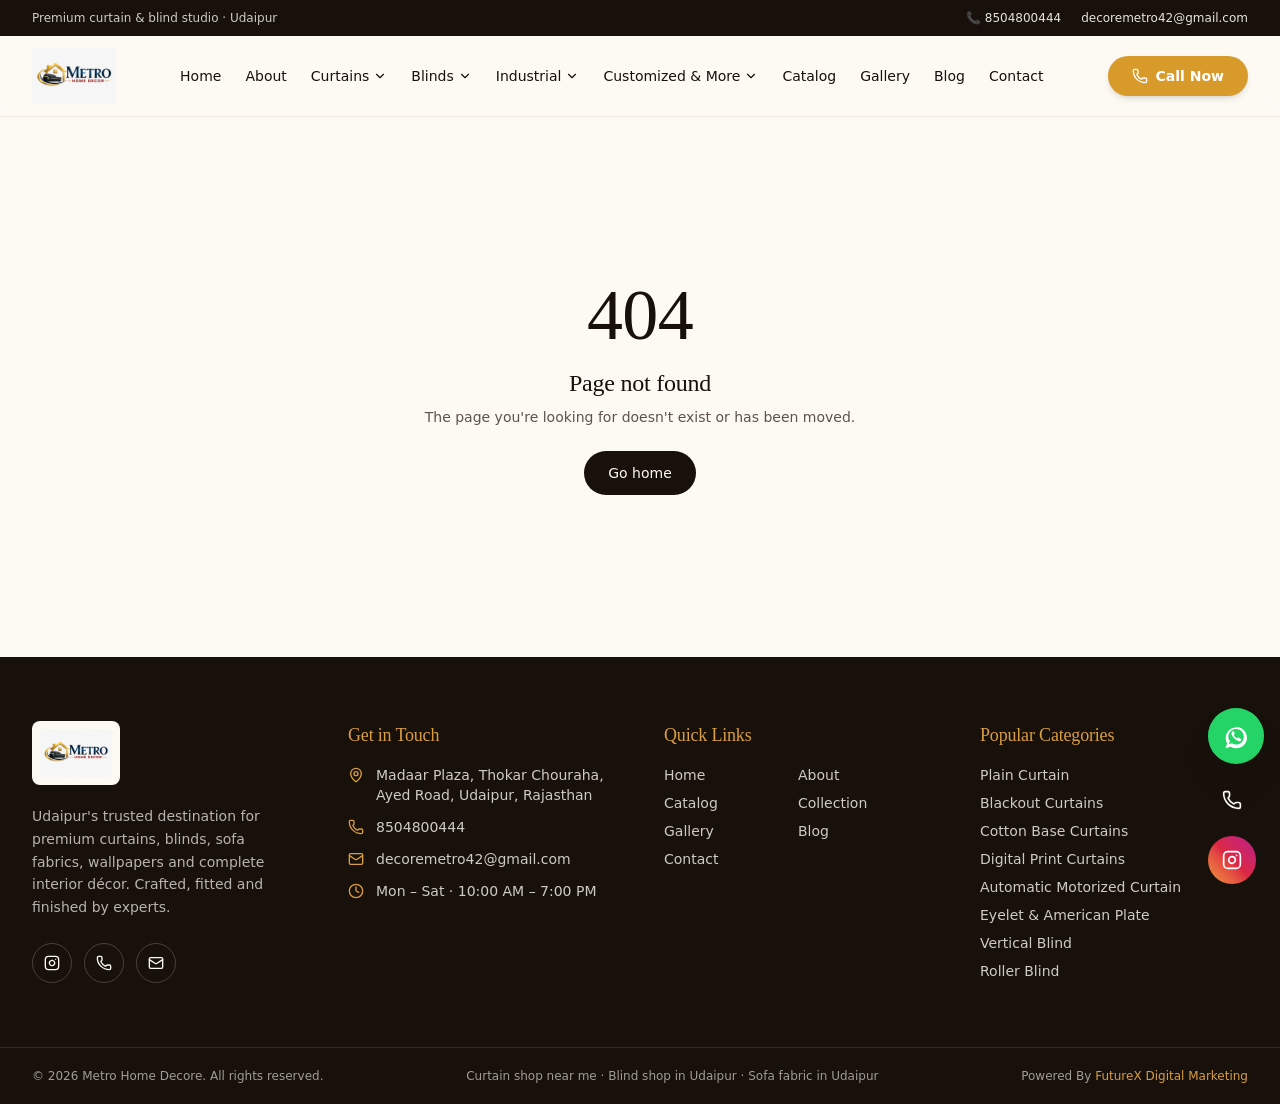
==== index.html @ fde3f5ba "Initial commit" ====
<!doctype html>
<html lang="en">
  <head>
    <meta charset="UTF-8" />
    <meta name="viewport" content="width=device-width, initial-scale=1.0" />
    <meta name="theme-color" content="#1a1207" />
    <link rel="icon" type="image/png" href="./favicon.png" />
    <link rel="apple-touch-icon" href="./favicon.png" />
    <title>Metro Home Decore — Luxury Curtains, Blinds & Sofa Fabric in Udaipur</title>
    <meta name="description" content="Premium curtains, motorized blinds, sofa fabric & wallpapers in Udaipur. Visit Metro Home Decore — Udaipur's trusted curtain shop." />
    <meta name="author" content="Metro Home Decore" />
    <meta name="keywords" content="curtain shop near me, blind shop in Udaipur, sofa fabric in Udaipur, motorized blinds in Udaipur, wallpapers Udaipur" />
    <meta property="og:title" content="Metro Home Decore — Luxury Curtains & Blinds, Udaipur" />
    <meta property="og:description" content="Curtains, blinds, sofa fabrics, wallpapers — beautifully measured, made and fitted in Udaipur." />
    <meta property="og:type" content="website" />
    <meta name="twitter:card" content="summary_large_image" />
    <script type="module" crossorigin src="./assets/index-CKpNXnXW.js"></script>
    <link rel="stylesheet" crossorigin href="./assets/index-y0c2XEGB.css">
  </head>
  <body>
    <div id="root"></div>
  </body>
</html>
---- assets/index-y0c2XEGB.css ----
@layer properties{@supports (((-webkit-hyphens:none)) and (not (margin-trim:inline))) or ((-moz-orient:inline) and (not (color:rgb(from red r g b)))){*,:before,:after,::backdrop{--tw-translate-x:0;--tw-translate-y:0;--tw-translate-z:0;--tw-rotate-x:initial;--tw-rotate-y:initial;--tw-rotate-z:initial;--tw-skew-x:initial;--tw-skew-y:initial;--tw-space-y-reverse:0;--tw-space-x-reverse:0;--tw-border-style:solid;--tw-gradient-position:initial;--tw-gradient-from:#0000;--tw-gradient-via:#0000;--tw-gradient-to:#0000;--tw-gradient-stops:initial;--tw-gradient-via-stops:initial;--tw-gradient-from-position:0%;--tw-gradient-via-position:50%;--tw-gradient-to-position:100%;--tw-leading:initial;--tw-font-weight:initial;--tw-tracking:initial;--tw-ordinal:initial;--tw-slashed-zero:initial;--tw-numeric-figure:initial;--tw-numeric-spacing:initial;--tw-numeric-fraction:initial;--tw-shadow:0 0 #0000;--tw-shadow-color:initial;--tw-shadow-alpha:100%;--tw-inset-shadow:0 0 #0000;--tw-inset-shadow-color:initial;--tw-inset-shadow-alpha:100%;--tw-ring-color:initial;--tw-ring-shadow:0 0 #0000;--tw-inset-ring-color:initial;--tw-inset-ring-shadow:0 0 #0000;--tw-ring-inset:initial;--tw-ring-offset-width:0px;--tw-ring-offset-color:#fff;--tw-ring-offset-shadow:0 0 #0000;--tw-outline-style:solid;--tw-blur:initial;--tw-brightness:initial;--tw-contrast:initial;--tw-grayscale:initial;--tw-hue-rotate:initial;--tw-invert:initial;--tw-opacity:initial;--tw-saturate:initial;--tw-sepia:initial;--tw-drop-shadow:initial;--tw-drop-shadow-color:initial;--tw-drop-shadow-alpha:100%;--tw-drop-shadow-size:initial;--tw-backdrop-blur:initial;--tw-backdrop-brightness:initial;--tw-backdrop-contrast:initial;--tw-backdrop-grayscale:initial;--tw-backdrop-hue-rotate:initial;--tw-backdrop-invert:initial;--tw-backdrop-opacity:initial;--tw-backdrop-saturate:initial;--tw-backdrop-sepia:initial;--tw-duration:initial;--tw-ease:initial;--tw-scale-x:1;--tw-scale-y:1;--tw-scale-z:1;--tw-content:"";--tw-animation-delay:0s;--tw-animation-direction:normal;--tw-animation-duration:initial;--tw-animation-fill-mode:none;--tw-animation-iteration-count:1;--tw-enter-blur:0;--tw-enter-opacity:1;--tw-enter-rotate:0;--tw-enter-scale:1;--tw-enter-translate-x:0;--tw-enter-translate-y:0;--tw-exit-blur:0;--tw-exit-opacity:1;--tw-exit-rotate:0;--tw-exit-scale:1;--tw-exit-translate-x:0;--tw-exit-translate-y:0}}}@layer theme{:root,:host{--font-sans:"Inter", ui-sans-serif, system-ui, sans-serif;--font-serif:"Playfair Display", ui-serif, Georgia, serif;--font-mono:ui-monospace, SFMono-Regular, Menlo, Monaco, Consolas, "Liberation Mono", "Courier New", monospace;--color-black:#000;--color-white:#fff;--spacing:.25rem;--container-sm:24rem;--container-md:28rem;--container-lg:32rem;--container-xl:36rem;--container-2xl:42rem;--container-3xl:48rem;--text-xs:.75rem;--text-xs--line-height:calc(1 / .75);--text-sm:.875rem;--text-sm--line-height:calc(1.25 / .875);--text-base:1rem;--text-base--line-height: 1.5 ;--text-lg:1.125rem;--text-lg--line-height:calc(1.75 / 1.125);--text-xl:1.25rem;--text-xl--line-height:calc(1.75 / 1.25);--text-2xl:1.5rem;--text-2xl--line-height:calc(2 / 1.5);--text-3xl:1.875rem;--text-3xl--line-height: 1.2 ;--text-4xl:2.25rem;--text-4xl--line-height:calc(2.5 / 2.25);--text-5xl:3rem;--text-5xl--line-height:1;--text-6xl:3.75rem;--text-6xl--line-height:1;--text-7xl:4.5rem;--text-7xl--line-height:1;--font-weight-normal:400;--font-weight-medium:500;--font-weight-semibold:600;--font-weight-bold:700;--tracking-tight:-.025em;--tracking-wide:.025em;--tracking-widest:.1em;--leading-relaxed:1.625;--ease-in-out:cubic-bezier(.4, 0, .2, 1);--animate-spin:spin 1s linear infinite;--animate-ping:ping 1s cubic-bezier(0, 0, .2, 1) infinite;--animate-pulse:pulse 2s cubic-bezier(.4, 0, .6, 1) infinite;--blur-md:12px;--aspect-video:16 / 9;--default-transition-duration:.15s;--default-transition-timing-function:cubic-bezier(.4, 0, .2, 1);--default-font-family:"Inter", ui-sans-serif, system-ui, sans-serif;--default-mono-font-family:var(--font-mono);--color-background:var(--background);--color-foreground:var(--foreground);--color-border:var(--border)}}@layer base{*,:after,:before,::backdrop{box-sizing:border-box;border:0 solid;margin:0;padding:0}::file-selector-button{box-sizing:border-box;border:0 solid;margin:0;padding:0}html,:host{-webkit-text-size-adjust:100%;tab-size:4;line-height:1.5;font-family:var(--default-font-family,ui-sans-serif, system-ui, sans-serif, "Apple Color Emoji", "Segoe UI Emoji", "Segoe UI Symbol", "Noto Color Emoji");font-feature-settings:var(--default-font-feature-settings,normal);font-variation-settings:var(--default-font-variation-settings,normal);-webkit-tap-highlight-color:transparent}hr{height:0;color:inherit;border-top-width:1px}abbr:where([title]){-webkit-text-decoration:underline dotted;text-decoration:underline dotted}h1,h2,h3,h4,h5,h6{font-size:inherit;font-weight:inherit}a{color:inherit;-webkit-text-decoration:inherit;text-decoration:inherit}b,strong{font-weight:bolder}code,kbd,samp,pre{font-family:var(--default-mono-font-family,ui-monospace, SFMono-Regular, Menlo, Monaco, Consolas, "Liberation Mono", "Courier New", monospace);font-feature-settings:var(--default-mono-font-feature-settings,normal);font-variation-settings:var(--default-mono-font-variation-settings,normal);font-size:1em}small{font-size:80%}sub,sup{vertical-align:baseline;font-size:75%;line-height:0;position:relative}sub{bottom:-.25em}sup{top:-.5em}table{text-indent:0;border-color:inherit;border-collapse:collapse}:-moz-focusring{outline:auto}progress{vertical-align:baseline}summary{display:list-item}ol,ul,menu{list-style:none}img,svg,video,canvas,audio,iframe,embed,object{vertical-align:middle;display:block}img,video{max-width:100%;height:auto}button,input,select,optgroup,textarea{font:inherit;font-feature-settings:inherit;font-variation-settings:inherit;letter-spacing:inherit;color:inherit;opacity:1;background-color:#0000;border-radius:0}::file-selector-button{font:inherit;font-feature-settings:inherit;font-variation-settings:inherit;letter-spacing:inherit;color:inherit;opacity:1;background-color:#0000;border-radius:0}:where(select:is([multiple],[size])) optgroup{font-weight:bolder}:where(select:is([multiple],[size])) optgroup option{padding-inline-start:20px}::file-selector-button{margin-inline-end:4px}::placeholder{opacity:1}@supports (not ((-webkit-appearance:-apple-pay-button))) or (contain-intrinsic-size:1px){::placeholder{color:currentColor}@supports (color:color-mix(in lab,red,red)){::placeholder{color:color-mix(in oklab,currentcolor 50%,transparent)}}}textarea{resize:vertical}::-webkit-search-decoration{-webkit-appearance:none}::-webkit-date-and-time-value{min-height:1lh;text-align:inherit}::-webkit-datetime-edit{display:inline-flex}::-webkit-datetime-edit-fields-wrapper{padding:0}::-webkit-datetime-edit{padding-block:0}::-webkit-datetime-edit-year-field{padding-block:0}::-webkit-datetime-edit-month-field{padding-block:0}::-webkit-datetime-edit-day-field{padding-block:0}::-webkit-datetime-edit-hour-field{padding-block:0}::-webkit-datetime-edit-minute-field{padding-block:0}::-webkit-datetime-edit-second-field{padding-block:0}::-webkit-datetime-edit-millisecond-field{padding-block:0}::-webkit-datetime-edit-meridiem-field{padding-block:0}::-webkit-calendar-picker-indicator{line-height:1}:-moz-ui-invalid{box-shadow:none}button,input:where([type=button],[type=reset],[type=submit]){appearance:button}::file-selector-button{appearance:button}::-webkit-inner-spin-button{height:auto}::-webkit-outer-spin-button{height:auto}[hidden]:where(:not([hidden=until-found])){display:none!important}*{border-color:var(--color-border)}html{scroll-behavior:smooth}body{background-color:var(--color-background);color:var(--color-foreground);font-family:var(--font-sans);-webkit-font-smoothing:antialiased}h1,h2,h3,h4,h5{font-family:var(--font-serif);letter-spacing:-.01em}}@layer components;@layer utilities{.pointer-events-none{pointer-events:none}.invisible{visibility:hidden}.visible{visibility:visible}.sr-only{clip-path:inset(50%);white-space:nowrap;border-width:0;width:1px;height:1px;margin:-1px;padding:0;position:absolute;overflow:hidden}.absolute{position:absolute}.fixed{position:fixed}.relative{position:relative}.sticky{position:sticky}.inset-0{inset:calc(var(--spacing) * 0)}.inset-x-0{inset-inline:calc(var(--spacing) * 0)}.inset-y-0{inset-block:calc(var(--spacing) * 0)}.start{inset-inline-start:var(--spacing)}.end{inset-inline-end:var(--spacing)}.-top-12{top:calc(var(--spacing) * -12)}.top-0{top:calc(var(--spacing) * 0)}.top-1\.5{top:calc(var(--spacing) * 1.5)}.top-1\/2{top:50%}.top-3\.5{top:calc(var(--spacing) * 3.5)}.top-4{top:calc(var(--spacing) * 4)}.top-\[1px\]{top:1px}.top-\[50\%\]{top:50%}.top-\[60\%\]{top:60%}.top-full{top:100%}.-right-12{right:calc(var(--spacing) * -12)}.right-0{right:calc(var(--spacing) * 0)}.right-1{right:calc(var(--spacing) * 1)}.right-2{right:calc(var(--spacing) * 2)}.right-3{right:calc(var(--spacing) * 3)}.right-4{right:calc(var(--spacing) * 4)}.-bottom-12{bottom:calc(var(--spacing) * -12)}.bottom-0{bottom:calc(var(--spacing) * 0)}.bottom-4{bottom:calc(var(--spacing) * 4)}.bottom-6{bottom:calc(var(--spacing) * 6)}.-left-12{left:calc(var(--spacing) * -12)}.left-0{left:calc(var(--spacing) * 0)}.left-1\/2{left:50%}.left-2{left:calc(var(--spacing) * 2)}.left-\[50\%\]{left:50%}.z-10{z-index:10}.z-20{z-index:20}.z-40{z-index:40}.z-50{z-index:50}.z-\[1\]{z-index:1}.-mx-1{margin-inline:calc(var(--spacing) * -1)}.mx-2{margin-inline:calc(var(--spacing) * 2)}.mx-3\.5{margin-inline:calc(var(--spacing) * 3.5)}.mx-auto{margin-inline:auto}.my-0\.5{margin-block:calc(var(--spacing) * .5)}.my-1{margin-block:calc(var(--spacing) * 1)}.-mt-4{margin-top:calc(var(--spacing) * -4)}.mt-0\.5{margin-top:calc(var(--spacing) * .5)}.mt-1{margin-top:calc(var(--spacing) * 1)}.mt-1\.5{margin-top:calc(var(--spacing) * 1.5)}.mt-2{margin-top:calc(var(--spacing) * 2)}.mt-3{margin-top:calc(var(--spacing) * 3)}.mt-4{margin-top:calc(var(--spacing) * 4)}.mt-5{margin-top:calc(var(--spacing) * 5)}.mt-6{margin-top:calc(var(--spacing) * 6)}.mt-8{margin-top:calc(var(--spacing) * 8)}.mt-10{margin-top:calc(var(--spacing) * 10)}.mt-14{margin-top:calc(var(--spacing) * 14)}.mt-24{margin-top:calc(var(--spacing) * 24)}.mt-auto{margin-top:auto}.-mr-2{margin-right:calc(var(--spacing) * -2)}.mr-2{margin-right:calc(var(--spacing) * 2)}.mb-1{margin-bottom:calc(var(--spacing) * 1)}.mb-2{margin-bottom:calc(var(--spacing) * 2)}.mb-3{margin-bottom:calc(var(--spacing) * 3)}.mb-4{margin-bottom:calc(var(--spacing) * 4)}.mb-5{margin-bottom:calc(var(--spacing) * 5)}.mb-6{margin-bottom:calc(var(--spacing) * 6)}.mb-8{margin-bottom:calc(var(--spacing) * 8)}.mb-10{margin-bottom:calc(var(--spacing) * 10)}.mb-12{margin-bottom:calc(var(--spacing) * 12)}.-ml-4{margin-left:calc(var(--spacing) * -4)}.ml-1{margin-left:calc(var(--spacing) * 1)}.ml-auto{margin-left:auto}.line-clamp-2{-webkit-line-clamp:2;-webkit-box-orient:vertical;display:-webkit-box;overflow:hidden}.block{display:block}.flex{display:flex}.grid{display:grid}.hidden{display:none}.inline-block{display:inline-block}.inline-flex{display:inline-flex}.table{display:table}.aspect-\[4\/3\]{aspect-ratio:4/3}.aspect-\[4\/5\]{aspect-ratio:4/5}.aspect-\[16\/10\]{aspect-ratio:16/10}.aspect-\[21\/9\]{aspect-ratio:21/9}.aspect-square{aspect-ratio:1}.aspect-video{aspect-ratio:var(--aspect-video)}.size-\(--cell-size\){width:var(--cell-size);height:var(--cell-size)}.size-4{width:calc(var(--spacing) * 4);height:calc(var(--spacing) * 4)}.h-\(--cell-size\){height:var(--cell-size)}.h-1\.5{height:calc(var(--spacing) * 1.5)}.h-2{height:calc(var(--spacing) * 2)}.h-2\.5{height:calc(var(--spacing) * 2.5)}.h-3{height:calc(var(--spacing) * 3)}.h-3\.5{height:calc(var(--spacing) * 3.5)}.h-4{height:calc(var(--spacing) * 4)}.h-5{height:calc(var(--spacing) * 5)}.h-6{height:calc(var(--spacing) * 6)}.h-7{height:calc(var(--spacing) * 7)}.h-8{height:calc(var(--spacing) * 8)}.h-9{height:calc(var(--spacing) * 9)}.h-10{height:calc(var(--spacing) * 10)}.h-12{height:calc(var(--spacing) * 12)}.h-14{height:calc(var(--spacing) * 14)}.h-16{height:calc(var(--spacing) * 16)}.h-20{height:calc(var(--spacing) * 20)}.h-24{height:calc(var(--spacing) * 24)}.h-\[1px\]{height:1px}.h-\[55vh\]{height:55vh}.h-\[88vh\]{height:88vh}.h-\[var\(--radix-navigation-menu-viewport-height\)\]{height:var(--radix-navigation-menu-viewport-height)}.h-\[var\(--radix-select-trigger-height\)\]{height:var(--radix-select-trigger-height)}.h-auto{height:auto}.h-full{height:100%}.h-px{height:1px}.h-svh{height:100svh}.max-h-\(--radix-context-menu-content-available-height\){max-height:var(--radix-context-menu-content-available-height)}.max-h-\(--radix-select-content-available-height\){max-height:var(--radix-select-content-available-height)}.max-h-40{max-height:calc(var(--spacing) * 40)}.max-h-\[80vh\]{max-height:80vh}.max-h-\[300px\]{max-height:300px}.max-h-\[var\(--radix-dropdown-menu-content-available-height\)\]{max-height:var(--radix-dropdown-menu-content-available-height)}.min-h-0{min-height:calc(var(--spacing) * 0)}.min-h-\[60px\]{min-height:60px}.min-h-\[60vh\]{min-height:60vh}.min-h-\[280px\]{min-height:280px}.min-h-\[380px\]{min-height:380px}.min-h-\[560px\]{min-height:560px}.min-h-screen{min-height:100vh}.min-h-svh{min-height:100svh}.w-\(--cell-size\){width:var(--cell-size)}.w-\(--sidebar-width\){width:var(--sidebar-width)}.w-0{width:calc(var(--spacing) * 0)}.w-1{width:calc(var(--spacing) * 1)}.w-2{width:calc(var(--spacing) * 2)}.w-2\.5{width:calc(var(--spacing) * 2.5)}.w-3{width:calc(var(--spacing) * 3)}.w-3\.5{width:calc(var(--spacing) * 3.5)}.w-3\/4{width:75%}.w-4{width:calc(var(--spacing) * 4)}.w-5{width:calc(var(--spacing) * 5)}.w-6{width:calc(var(--spacing) * 6)}.w-7{width:calc(var(--spacing) * 7)}.w-8{width:calc(var(--spacing) * 8)}.w-9{width:calc(var(--spacing) * 9)}.w-10{width:calc(var(--spacing) * 10)}.w-12{width:calc(var(--spacing) * 12)}.w-14{width:calc(var(--spacing) * 14)}.w-16{width:calc(var(--spacing) * 16)}.w-24{width:calc(var(--spacing) * 24)}.w-64{width:calc(var(--spacing) * 64)}.w-72{width:calc(var(--spacing) * 72)}.w-\[1px\]{width:1px}.w-\[100px\]{width:100px}.w-\[260px\]{width:260px}.w-auto{width:auto}.w-fit{width:fit-content}.w-full{width:100%}.w-max{width:max-content}.w-px{width:1px}.max-w-\(--skeleton-width\){max-width:var(--skeleton-width)}.max-w-2xl{max-width:var(--container-2xl)}.max-w-3xl{max-width:var(--container-3xl)}.max-w-lg{max-width:var(--container-lg)}.max-w-max{max-width:max-content}.max-w-md{max-width:var(--container-md)}.max-w-xl{max-width:var(--container-xl)}.min-w-\(--cell-size\){min-width:var(--cell-size)}.min-w-0{min-width:calc(var(--spacing) * 0)}.min-w-5{min-width:calc(var(--spacing) * 5)}.min-w-8{min-width:calc(var(--spacing) * 8)}.min-w-9{min-width:calc(var(--spacing) * 9)}.min-w-10{min-width:calc(var(--spacing) * 10)}.min-w-\[8rem\]{min-width:8rem}.min-w-\[12rem\]{min-width:12rem}.min-w-\[var\(--radix-select-trigger-width\)\]{min-width:var(--radix-select-trigger-width)}.flex-1{flex:1}.shrink{flex-shrink:1}.shrink-0{flex-shrink:0}.grow{flex-grow:1}.grow-0{flex-grow:0}.basis-full{flex-basis:100%}.caption-bottom{caption-side:bottom}.border-collapse{border-collapse:collapse}.origin-\(--radix-context-menu-content-transform-origin\){transform-origin:var(--radix-context-menu-content-transform-origin)}.origin-\(--radix-dropdown-menu-content-transform-origin\){transform-origin:var(--radix-dropdown-menu-content-transform-origin)}.origin-\(--radix-hover-card-content-transform-origin\){transform-origin:var(--radix-hover-card-content-transform-origin)}.origin-\(--radix-menubar-content-transform-origin\){transform-origin:var(--radix-menubar-content-transform-origin)}.origin-\(--radix-popover-content-transform-origin\){transform-origin:var(--radix-popover-content-transform-origin)}.origin-\(--radix-select-content-transform-origin\){transform-origin:var(--radix-select-content-transform-origin)}.origin-\(--radix-tooltip-content-transform-origin\){transform-origin:var(--radix-tooltip-content-transform-origin)}.-translate-x-1\/2{--tw-translate-x: -50% ;translate:var(--tw-translate-x) var(--tw-translate-y)}.-translate-x-px{--tw-translate-x:-1px;translate:var(--tw-translate-x) var(--tw-translate-y)}.translate-x-\[-50\%\]{--tw-translate-x:-50%;translate:var(--tw-translate-x) var(--tw-translate-y)}.translate-x-px{--tw-translate-x:1px;translate:var(--tw-translate-x) var(--tw-translate-y)}.-translate-y-1\/2{--tw-translate-y: -50% ;translate:var(--tw-translate-x) var(--tw-translate-y)}.translate-y-\[-50\%\]{--tw-translate-y:-50%;translate:var(--tw-translate-x) var(--tw-translate-y)}.rotate-45{rotate:45deg}.rotate-90{rotate:90deg}.rotate-180{rotate:180deg}.transform{transform:var(--tw-rotate-x,) var(--tw-rotate-y,) var(--tw-rotate-z,) var(--tw-skew-x,) var(--tw-skew-y,)}.animate-caret-blink{animation:1.25s ease-out infinite caret-blink}.animate-in{animation:enter var(--tw-animation-duration,var(--tw-duration,.15s))var(--tw-ease,ease)var(--tw-animation-delay,0s)var(--tw-animation-iteration-count,1)var(--tw-animation-direction,normal)var(--tw-animation-fill-mode,none)}.animate-ping{animation:var(--animate-ping)}.animate-pulse{animation:var(--animate-pulse)}.animate-spin{animation:var(--animate-spin)}.cursor-default{cursor:default}.cursor-pointer{cursor:pointer}.touch-none{touch-action:none}.resize-none{resize:none}.list-none{list-style-type:none}.columns-1{columns:1}.break-inside-avoid{break-inside:avoid}.grid-cols-2{grid-template-columns:repeat(2,minmax(0,1fr))}.grid-cols-3{grid-template-columns:repeat(3,minmax(0,1fr))}.flex-col{flex-direction:column}.flex-col-reverse{flex-direction:column-reverse}.flex-row{flex-direction:row}.flex-wrap{flex-wrap:wrap}.place-content-center{place-content:center}.place-items-center{place-items:center}.items-center{align-items:center}.items-end{align-items:flex-end}.items-start{align-items:flex-start}.items-stretch{align-items:stretch}.justify-between{justify-content:space-between}.justify-center{justify-content:center}.justify-end{justify-content:flex-end}.gap-1{gap:calc(var(--spacing) * 1)}.gap-1\.5{gap:calc(var(--spacing) * 1.5)}.gap-2{gap:calc(var(--spacing) * 2)}.gap-3{gap:calc(var(--spacing) * 3)}.gap-4{gap:calc(var(--spacing) * 4)}.gap-5{gap:calc(var(--spacing) * 5)}.gap-6{gap:calc(var(--spacing) * 6)}.gap-8{gap:calc(var(--spacing) * 8)}.gap-10{gap:calc(var(--spacing) * 10)}.gap-12{gap:calc(var(--spacing) * 12)}:where(.space-y-1\.5>:not(:last-child)){--tw-space-y-reverse:0;margin-block-start:calc(calc(var(--spacing) * 1.5) * var(--tw-space-y-reverse));margin-block-end:calc(calc(var(--spacing) * 1.5) * calc(1 - var(--tw-space-y-reverse)))}:where(.space-y-2>:not(:last-child)){--tw-space-y-reverse:0;margin-block-start:calc(calc(var(--spacing) * 2) * var(--tw-space-y-reverse));margin-block-end:calc(calc(var(--spacing) * 2) * calc(1 - var(--tw-space-y-reverse)))}:where(.space-y-3>:not(:last-child)){--tw-space-y-reverse:0;margin-block-start:calc(calc(var(--spacing) * 3) * var(--tw-space-y-reverse));margin-block-end:calc(calc(var(--spacing) * 3) * calc(1 - var(--tw-space-y-reverse)))}:where(.space-y-4>:not(:last-child)){--tw-space-y-reverse:0;margin-block-start:calc(calc(var(--spacing) * 4) * var(--tw-space-y-reverse));margin-block-end:calc(calc(var(--spacing) * 4) * calc(1 - var(--tw-space-y-reverse)))}:where(.space-y-5>:not(:last-child)){--tw-space-y-reverse:0;margin-block-start:calc(calc(var(--spacing) * 5) * var(--tw-space-y-reverse));margin-block-end:calc(calc(var(--spacing) * 5) * calc(1 - var(--tw-space-y-reverse)))}:where(.space-y-6>:not(:last-child)){--tw-space-y-reverse:0;margin-block-start:calc(calc(var(--spacing) * 6) * var(--tw-space-y-reverse));margin-block-end:calc(calc(var(--spacing) * 6) * calc(1 - var(--tw-space-y-reverse)))}:where(.space-y-8>:not(:last-child)){--tw-space-y-reverse:0;margin-block-start:calc(calc(var(--spacing) * 8) * var(--tw-space-y-reverse));margin-block-end:calc(calc(var(--spacing) * 8) * calc(1 - var(--tw-space-y-reverse)))}.gap-x-5{column-gap:calc(var(--spacing) * 5)}:where(.space-x-1>:not(:last-child)){--tw-space-x-reverse:0;margin-inline-start:calc(calc(var(--spacing) * 1) * var(--tw-space-x-reverse));margin-inline-end:calc(calc(var(--spacing) * 1) * calc(1 - var(--tw-space-x-reverse)))}.gap-y-2{row-gap:calc(var(--spacing) * 2)}.overflow-auto{overflow:auto}.overflow-hidden{overflow:hidden}.overflow-x-hidden{overflow-x:hidden}.overflow-y-auto{overflow-y:auto}.rounded-2xl{border-radius:calc(var(--radius) + 8px)}.rounded-\[2px\]{border-radius:2px}.rounded-\[inherit\]{border-radius:inherit}.rounded-full{border-radius:3.40282e38px}.rounded-lg{border-radius:var(--radius)}.rounded-md{border-radius:calc(var(--radius) - 2px)}.rounded-none{border-radius:0}.rounded-sm{border-radius:calc(var(--radius) - 4px)}.rounded-xl{border-radius:calc(var(--radius) + 4px)}.rounded-t-\[10px\]{border-top-left-radius:10px;border-top-right-radius:10px}.rounded-l-md{border-top-left-radius:calc(var(--radius) - 2px);border-bottom-left-radius:calc(var(--radius) - 2px)}.rounded-tl-sm{border-top-left-radius:calc(var(--radius) - 4px)}.rounded-r-md{border-top-right-radius:calc(var(--radius) - 2px);border-bottom-right-radius:calc(var(--radius) - 2px)}.border{border-style:var(--tw-border-style);border-width:1px}.border-0{border-style:var(--tw-border-style);border-width:0}.border-2{border-style:var(--tw-border-style);border-width:2px}.border-\[1\.5px\]{border-style:var(--tw-border-style);border-width:1.5px}.border-y{border-block-style:var(--tw-border-style);border-block-width:1px}.border-t{border-top-style:var(--tw-border-style);border-top-width:1px}.border-r{border-right-style:var(--tw-border-style);border-right-width:1px}.border-b{border-bottom-style:var(--tw-border-style);border-bottom-width:1px}.border-l{border-left-style:var(--tw-border-style);border-left-width:1px}.border-l-4{border-left-style:var(--tw-border-style);border-left-width:4px}.border-dashed{--tw-border-style:dashed;border-style:dashed}.border-\(--color-border\){border-color:var(--color-border)}.border-border,.border-border\/50{border-color:var(--border)}@supports (color:color-mix(in lab,red,red)){.border-border\/50{border-color:color-mix(in oklab,var(--border) 50%,transparent)}}.border-border\/60{border-color:var(--border)}@supports (color:color-mix(in lab,red,red)){.border-border\/60{border-color:color-mix(in oklab,var(--border) 60%,transparent)}}.border-destructive\/50{border-color:var(--destructive)}@supports (color:color-mix(in lab,red,red)){.border-destructive\/50{border-color:color-mix(in oklab,var(--destructive) 50%,transparent)}}.border-gold{border-color:var(--gold)}.border-ink\/20{border-color:var(--ink)}@supports (color:color-mix(in lab,red,red)){.border-ink\/20{border-color:color-mix(in oklab,var(--ink) 20%,transparent)}}.border-ink\/40{border-color:var(--ink)}@supports (color:color-mix(in lab,red,red)){.border-ink\/40{border-color:color-mix(in oklab,var(--ink) 40%,transparent)}}.border-input{border-color:var(--input)}.border-ivory\/10{border-color:var(--ivory)}@supports (color:color-mix(in lab,red,red)){.border-ivory\/10{border-color:color-mix(in oklab,var(--ivory) 10%,transparent)}}.border-ivory\/20{border-color:var(--ivory)}@supports (color:color-mix(in lab,red,red)){.border-ivory\/20{border-color:color-mix(in oklab,var(--ivory) 20%,transparent)}}.border-ivory\/40{border-color:var(--ivory)}@supports (color:color-mix(in lab,red,red)){.border-ivory\/40{border-color:color-mix(in oklab,var(--ivory) 40%,transparent)}}.border-primary,.border-primary\/50{border-color:var(--primary)}@supports (color:color-mix(in lab,red,red)){.border-primary\/50{border-color:color-mix(in oklab,var(--primary) 50%,transparent)}}.border-transparent{border-color:#0000}.border-t-transparent{border-top-color:#0000}.border-l-transparent{border-left-color:#0000}.bg-\(--color-bg\){background-color:var(--color-bg)}.bg-\[\#25D366\]{background-color:#25d366}.bg-accent{background-color:var(--accent)}.bg-background,.bg-background\/85{background-color:var(--background)}@supports (color:color-mix(in lab,red,red)){.bg-background\/85{background-color:color-mix(in oklab,var(--background) 85%,transparent)}}.bg-black\/80{background-color:#000c}@supports (color:color-mix(in lab,red,red)){.bg-black\/80{background-color:color-mix(in oklab,var(--color-black) 80%,transparent)}}.bg-border{background-color:var(--border)}.bg-card{background-color:var(--card)}.bg-destructive,.bg-destructive\/10{background-color:var(--destructive)}@supports (color:color-mix(in lab,red,red)){.bg-destructive\/10{background-color:color-mix(in oklab,var(--destructive) 10%,transparent)}}.bg-foreground{background-color:var(--foreground)}.bg-ivory\/5{background-color:var(--ivory)}@supports (color:color-mix(in lab,red,red)){.bg-ivory\/5{background-color:color-mix(in oklab,var(--ivory) 5%,transparent)}}.bg-ivory\/40{background-color:var(--ivory)}@supports (color:color-mix(in lab,red,red)){.bg-ivory\/40{background-color:color-mix(in oklab,var(--ivory) 40%,transparent)}}.bg-muted,.bg-muted\/50{background-color:var(--muted)}@supports (color:color-mix(in lab,red,red)){.bg-muted\/50{background-color:color-mix(in oklab,var(--muted) 50%,transparent)}}.bg-popover{background-color:var(--popover)}.bg-primary,.bg-primary\/10{background-color:var(--primary)}@supports (color:color-mix(in lab,red,red)){.bg-primary\/10{background-color:color-mix(in oklab,var(--primary) 10%,transparent)}}.bg-primary\/20{background-color:var(--primary)}@supports (color:color-mix(in lab,red,red)){.bg-primary\/20{background-color:color-mix(in oklab,var(--primary) 20%,transparent)}}.bg-secondary,.bg-secondary\/40{background-color:var(--secondary)}@supports (color:color-mix(in lab,red,red)){.bg-secondary\/40{background-color:color-mix(in oklab,var(--secondary) 40%,transparent)}}.bg-transparent{background-color:#0000}.bg-gradient-to-b{--tw-gradient-position:to bottom in oklab;background-image:linear-gradient(var(--tw-gradient-stops))}.bg-gradient-to-t{--tw-gradient-position:to top in oklab;background-image:linear-gradient(var(--tw-gradient-stops))}.bg-gradient-to-tr{--tw-gradient-position:to top right in oklab;background-image:linear-gradient(var(--tw-gradient-stops))}.from-\[\#f09433\]{--tw-gradient-from:#f09433;--tw-gradient-stops:var(--tw-gradient-via-stops,var(--tw-gradient-position), var(--tw-gradient-from) var(--tw-gradient-from-position), var(--tw-gradient-to) var(--tw-gradient-to-position))}.from-ink\/40{--tw-gradient-from:var(--ink)}@supports (color:color-mix(in lab,red,red)){.from-ink\/40{--tw-gradient-from:color-mix(in oklab, var(--ink) 40%, transparent)}}.from-ink\/40{--tw-gradient-stops:var(--tw-gradient-via-stops,var(--tw-gradient-position), var(--tw-gradient-from) var(--tw-gradient-from-position), var(--tw-gradient-to) var(--tw-gradient-to-position))}.from-ink\/85{--tw-gradient-from:var(--ink)}@supports (color:color-mix(in lab,red,red)){.from-ink\/85{--tw-gradient-from:color-mix(in oklab, var(--ink) 85%, transparent)}}.from-ink\/85{--tw-gradient-stops:var(--tw-gradient-via-stops,var(--tw-gradient-position), var(--tw-gradient-from) var(--tw-gradient-from-position), var(--tw-gradient-to) var(--tw-gradient-to-position))}.from-ink\/90{--tw-gradient-from:var(--ink)}@supports (color:color-mix(in lab,red,red)){.from-ink\/90{--tw-gradient-from:color-mix(in oklab, var(--ink) 90%, transparent)}}.from-ink\/90{--tw-gradient-stops:var(--tw-gradient-via-stops,var(--tw-gradient-position), var(--tw-gradient-from) var(--tw-gradient-from-position), var(--tw-gradient-to) var(--tw-gradient-to-position))}.from-secondary\/40{--tw-gradient-from:var(--secondary)}@supports (color:color-mix(in lab,red,red)){.from-secondary\/40{--tw-gradient-from:color-mix(in oklab, var(--secondary) 40%, transparent)}}.from-secondary\/40{--tw-gradient-stops:var(--tw-gradient-via-stops,var(--tw-gradient-position), var(--tw-gradient-from) var(--tw-gradient-from-position), var(--tw-gradient-to) var(--tw-gradient-to-position))}.via-\[\#dc2743\]{--tw-gradient-via:#dc2743;--tw-gradient-via-stops:var(--tw-gradient-position), var(--tw-gradient-from) var(--tw-gradient-from-position), var(--tw-gradient-via) var(--tw-gradient-via-position), var(--tw-gradient-to) var(--tw-gradient-to-position);--tw-gradient-stops:var(--tw-gradient-via-stops)}.via-ink\/30{--tw-gradient-via:var(--ink)}@supports (color:color-mix(in lab,red,red)){.via-ink\/30{--tw-gradient-via:color-mix(in oklab, var(--ink) 30%, transparent)}}.via-ink\/30{--tw-gradient-via-stops:var(--tw-gradient-position), var(--tw-gradient-from) var(--tw-gradient-from-position), var(--tw-gradient-via) var(--tw-gradient-via-position), var(--tw-gradient-to) var(--tw-gradient-to-position);--tw-gradient-stops:var(--tw-gradient-via-stops)}.to-\[\#bc1888\]{--tw-gradient-to:#bc1888;--tw-gradient-stops:var(--tw-gradient-via-stops,var(--tw-gradient-position), var(--tw-gradient-from) var(--tw-gradient-from-position), var(--tw-gradient-to) var(--tw-gradient-to-position))}.to-background{--tw-gradient-to:var(--background);--tw-gradient-stops:var(--tw-gradient-via-stops,var(--tw-gradient-position), var(--tw-gradient-from) var(--tw-gradient-from-position), var(--tw-gradient-to) var(--tw-gradient-to-position))}.to-ink\/85{--tw-gradient-to:var(--ink)}@supports (color:color-mix(in lab,red,red)){.to-ink\/85{--tw-gradient-to:color-mix(in oklab, var(--ink) 85%, transparent)}}.to-ink\/85{--tw-gradient-stops:var(--tw-gradient-via-stops,var(--tw-gradient-position), var(--tw-gradient-from) var(--tw-gradient-from-position), var(--tw-gradient-to) var(--tw-gradient-to-position))}.to-transparent{--tw-gradient-to:transparent;--tw-gradient-stops:var(--tw-gradient-via-stops,var(--tw-gradient-position), var(--tw-gradient-from) var(--tw-gradient-from-position), var(--tw-gradient-to) var(--tw-gradient-to-position))}.fill-current{fill:currentColor}.fill-primary{fill:var(--primary)}.object-contain{object-fit:contain}.object-cover{object-fit:cover}.p-0{padding:calc(var(--spacing) * 0)}.p-1{padding:calc(var(--spacing) * 1)}.p-2{padding:calc(var(--spacing) * 2)}.p-3{padding:calc(var(--spacing) * 3)}.p-4{padding:calc(var(--spacing) * 4)}.p-5{padding:calc(var(--spacing) * 5)}.p-6{padding:calc(var(--spacing) * 6)}.p-7{padding:calc(var(--spacing) * 7)}.p-8{padding:calc(var(--spacing) * 8)}.p-\[1px\]{padding:1px}.px-\(--cell-size\){padding-inline:var(--cell-size)}.px-1{padding-inline:calc(var(--spacing) * 1)}.px-1\.5{padding-inline:calc(var(--spacing) * 1.5)}.px-2{padding-inline:calc(var(--spacing) * 2)}.px-2\.5{padding-inline:calc(var(--spacing) * 2.5)}.px-3{padding-inline:calc(var(--spacing) * 3)}.px-4{padding-inline:calc(var(--spacing) * 4)}.px-5{padding-inline:calc(var(--spacing) * 5)}.px-6{padding-inline:calc(var(--spacing) * 6)}.px-7{padding-inline:calc(var(--spacing) * 7)}.px-8{padding-inline:calc(var(--spacing) * 8)}.py-0\.5{padding-block:calc(var(--spacing) * .5)}.py-1{padding-block:calc(var(--spacing) * 1)}.py-1\.5{padding-block:calc(var(--spacing) * 1.5)}.py-2{padding-block:calc(var(--spacing) * 2)}.py-2\.5{padding-block:calc(var(--spacing) * 2.5)}.py-3{padding-block:calc(var(--spacing) * 3)}.py-3\.5{padding-block:calc(var(--spacing) * 3.5)}.py-4{padding-block:calc(var(--spacing) * 4)}.py-5{padding-block:calc(var(--spacing) * 5)}.py-6{padding-block:calc(var(--spacing) * 6)}.py-14{padding-block:calc(var(--spacing) * 14)}.py-16{padding-block:calc(var(--spacing) * 16)}.py-20{padding-block:calc(var(--spacing) * 20)}.py-24{padding-block:calc(var(--spacing) * 24)}.pt-0{padding-top:calc(var(--spacing) * 0)}.pt-3{padding-top:calc(var(--spacing) * 3)}.pt-4{padding-top:calc(var(--spacing) * 4)}.pr-1{padding-right:calc(var(--spacing) * 1)}.pr-2{padding-right:calc(var(--spacing) * 2)}.pr-2\.5{padding-right:calc(var(--spacing) * 2.5)}.pr-8{padding-right:calc(var(--spacing) * 8)}.pb-3{padding-bottom:calc(var(--spacing) * 3)}.pb-4{padding-bottom:calc(var(--spacing) * 4)}.pb-14{padding-bottom:calc(var(--spacing) * 14)}.pb-24{padding-bottom:calc(var(--spacing) * 24)}.pl-2{padding-left:calc(var(--spacing) * 2)}.pl-2\.5{padding-left:calc(var(--spacing) * 2.5)}.pl-4{padding-left:calc(var(--spacing) * 4)}.pl-5{padding-left:calc(var(--spacing) * 5)}.pl-8{padding-left:calc(var(--spacing) * 8)}.text-center{text-align:center}.text-left{text-align:left}.align-middle{vertical-align:middle}.font-mono{font-family:var(--font-mono)}.text-2xl{font-size:var(--text-2xl);line-height:var(--tw-leading,var(--text-2xl--line-height))}.text-3xl{font-size:var(--text-3xl);line-height:var(--tw-leading,var(--text-3xl--line-height))}.text-4xl{font-size:var(--text-4xl);line-height:var(--tw-leading,var(--text-4xl--line-height))}.text-7xl{font-size:var(--text-7xl);line-height:var(--tw-leading,var(--text-7xl--line-height))}.text-base{font-size:var(--text-base);line-height:var(--tw-leading,var(--text-base--line-height))}.text-lg{font-size:var(--text-lg);line-height:var(--tw-leading,var(--text-lg--line-height))}.text-sm{font-size:var(--text-sm);line-height:var(--tw-leading,var(--text-sm--line-height))}.text-xl{font-size:var(--text-xl);line-height:var(--tw-leading,var(--text-xl--line-height))}.text-xs{font-size:var(--text-xs);line-height:var(--tw-leading,var(--text-xs--line-height))}.text-\[0\.8rem\]{font-size:.8rem}.text-\[10px\]{font-size:10px}.text-\[13px\]{font-size:13px}.text-\[15px\]{font-size:15px}.leading-\[1\.05\]{--tw-leading:1.05;line-height:1.05}.leading-none{--tw-leading:1;line-height:1}.leading-relaxed{--tw-leading:var(--leading-relaxed);line-height:var(--leading-relaxed)}.font-bold{--tw-font-weight:var(--font-weight-bold);font-weight:var(--font-weight-bold)}.font-medium{--tw-font-weight:var(--font-weight-medium);font-weight:var(--font-weight-medium)}.font-normal{--tw-font-weight:var(--font-weight-normal);font-weight:var(--font-weight-normal)}.font-semibold{--tw-font-weight:var(--font-weight-semibold);font-weight:var(--font-weight-semibold)}.tracking-\[0\.3em\]{--tw-tracking:.3em;letter-spacing:.3em}.tracking-\[0\.4em\]{--tw-tracking:.4em;letter-spacing:.4em}.tracking-tight{--tw-tracking:var(--tracking-tight);letter-spacing:var(--tracking-tight)}.tracking-wide{--tw-tracking:var(--tracking-wide);letter-spacing:var(--tracking-wide)}.tracking-widest{--tw-tracking:var(--tracking-widest);letter-spacing:var(--tracking-widest)}.break-words{overflow-wrap:break-word}.whitespace-nowrap{white-space:nowrap}.text-accent-foreground{color:var(--accent-foreground)}.text-card-foreground{color:var(--card-foreground)}.text-current{color:currentColor}.text-destructive{color:var(--destructive)}.text-destructive-foreground{color:var(--destructive-foreground)}.text-foreground,.text-foreground\/85{color:var(--foreground)}@supports (color:color-mix(in lab,red,red)){.text-foreground\/85{color:color-mix(in oklab,var(--foreground) 85%,transparent)}}.text-ink\/80{color:var(--ink)}@supports (color:color-mix(in lab,red,red)){.text-ink\/80{color:color-mix(in oklab,var(--ink) 80%,transparent)}}.text-ivory,.text-ivory\/60{color:var(--ivory)}@supports (color:color-mix(in lab,red,red)){.text-ivory\/60{color:color-mix(in oklab,var(--ivory) 60%,transparent)}}.text-ivory\/70{color:var(--ivory)}@supports (color:color-mix(in lab,red,red)){.text-ivory\/70{color:color-mix(in oklab,var(--ivory) 70%,transparent)}}.text-ivory\/75{color:var(--ivory)}@supports (color:color-mix(in lab,red,red)){.text-ivory\/75{color:color-mix(in oklab,var(--ivory) 75%,transparent)}}.text-ivory\/80{color:var(--ivory)}@supports (color:color-mix(in lab,red,red)){.text-ivory\/80{color:color-mix(in oklab,var(--ivory) 80%,transparent)}}.text-ivory\/85{color:var(--ivory)}@supports (color:color-mix(in lab,red,red)){.text-ivory\/85{color:color-mix(in oklab,var(--ivory) 85%,transparent)}}.text-muted-foreground{color:var(--muted-foreground)}.text-popover-foreground{color:var(--popover-foreground)}.text-primary{color:var(--primary)}.text-primary-foreground{color:var(--primary-foreground)}.text-secondary-foreground{color:var(--secondary-foreground)}.text-white{color:var(--color-white)}.uppercase{text-transform:uppercase}.italic{font-style:italic}.tabular-nums{--tw-numeric-spacing:tabular-nums;font-variant-numeric:var(--tw-ordinal,) var(--tw-slashed-zero,) var(--tw-numeric-figure,) var(--tw-numeric-spacing,) var(--tw-numeric-fraction,)}.underline{text-decoration-line:underline}.underline-offset-4{text-underline-offset:4px}.opacity-0{opacity:0}.opacity-30{opacity:.3}.opacity-50{opacity:.5}.opacity-60{opacity:.6}.opacity-70{opacity:.7}.opacity-80{opacity:.8}.opacity-90{opacity:.9}.opacity-100{opacity:1}.shadow{--tw-shadow:0 1px 3px 0 var(--tw-shadow-color,#0000001a), 0 1px 2px -1px var(--tw-shadow-color,#0000001a);box-shadow:var(--tw-inset-shadow),var(--tw-inset-ring-shadow),var(--tw-ring-offset-shadow),var(--tw-ring-shadow),var(--tw-shadow)}.shadow-\[0_0_0_1px_var\(--sidebar-border\)\]{--tw-shadow:0 0 0 1px var(--tw-shadow-color,var(--sidebar-border));box-shadow:var(--tw-inset-shadow),var(--tw-inset-ring-shadow),var(--tw-ring-offset-shadow),var(--tw-ring-shadow),var(--tw-shadow)}.shadow-lg{--tw-shadow:0 10px 15px -3px var(--tw-shadow-color,#0000001a), 0 4px 6px -4px var(--tw-shadow-color,#0000001a);box-shadow:var(--tw-inset-shadow),var(--tw-inset-ring-shadow),var(--tw-ring-offset-shadow),var(--tw-ring-shadow),var(--tw-shadow)}.shadow-md{--tw-shadow:0 4px 6px -1px var(--tw-shadow-color,#0000001a), 0 2px 4px -2px var(--tw-shadow-color,#0000001a);box-shadow:var(--tw-inset-shadow),var(--tw-inset-ring-shadow),var(--tw-ring-offset-shadow),var(--tw-ring-shadow),var(--tw-shadow)}.shadow-none{--tw-shadow:0 0 #0000;box-shadow:var(--tw-inset-shadow),var(--tw-inset-ring-shadow),var(--tw-ring-offset-shadow),var(--tw-ring-shadow),var(--tw-shadow)}.shadow-sm{--tw-shadow:0 1px 3px 0 var(--tw-shadow-color,#0000001a), 0 1px 2px -1px var(--tw-shadow-color,#0000001a);box-shadow:var(--tw-inset-shadow),var(--tw-inset-ring-shadow),var(--tw-ring-offset-shadow),var(--tw-ring-shadow),var(--tw-shadow)}.shadow-xl{--tw-shadow:0 20px 25px -5px var(--tw-shadow-color,#0000001a), 0 8px 10px -6px var(--tw-shadow-color,#0000001a);box-shadow:var(--tw-inset-shadow),var(--tw-inset-ring-shadow),var(--tw-ring-offset-shadow),var(--tw-ring-shadow),var(--tw-shadow)}.shadow-xs{--tw-shadow:0 1px 2px 0 var(--tw-shadow-color,#0000000d);box-shadow:var(--tw-inset-shadow),var(--tw-inset-ring-shadow),var(--tw-ring-offset-shadow),var(--tw-ring-shadow),var(--tw-shadow)}.ring{--tw-ring-shadow:var(--tw-ring-inset,) 0 0 0 calc(1px + var(--tw-ring-offset-width)) var(--tw-ring-color,currentcolor);box-shadow:var(--tw-inset-shadow),var(--tw-inset-ring-shadow),var(--tw-ring-offset-shadow),var(--tw-ring-shadow),var(--tw-shadow)}.ring-0{--tw-ring-shadow:var(--tw-ring-inset,) 0 0 0 calc(0px + var(--tw-ring-offset-width)) var(--tw-ring-color,currentcolor);box-shadow:var(--tw-inset-shadow),var(--tw-inset-ring-shadow),var(--tw-ring-offset-shadow),var(--tw-ring-shadow),var(--tw-shadow)}.ring-1{--tw-ring-shadow:var(--tw-ring-inset,) 0 0 0 calc(1px + var(--tw-ring-offset-width)) var(--tw-ring-color,currentcolor);box-shadow:var(--tw-inset-shadow),var(--tw-inset-ring-shadow),var(--tw-ring-offset-shadow),var(--tw-ring-shadow),var(--tw-shadow)}.ring-2{--tw-ring-shadow:var(--tw-ring-inset,) 0 0 0 calc(2px + var(--tw-ring-offset-width)) var(--tw-ring-color,currentcolor);box-shadow:var(--tw-inset-shadow),var(--tw-inset-ring-shadow),var(--tw-ring-offset-shadow),var(--tw-ring-shadow),var(--tw-shadow)}.shadow-card{--tw-shadow-color:var(--card)}@supports (color:color-mix(in lab,red,red)){.shadow-card{--tw-shadow-color:color-mix(in oklab, var(--card) var(--tw-shadow-alpha), transparent)}}.ring-gold\/30{--tw-ring-color:var(--gold)}@supports (color:color-mix(in lab,red,red)){.ring-gold\/30{--tw-ring-color:color-mix(in oklab, var(--gold) 30%, transparent)}}.ring-ring{--tw-ring-color:var(--ring)}.ring-offset-4{--tw-ring-offset-width:4px;--tw-ring-offset-shadow:var(--tw-ring-inset,) 0 0 0 var(--tw-ring-offset-width) var(--tw-ring-offset-color)}.ring-offset-background{--tw-ring-offset-color:var(--background)}.ring-offset-secondary\/40{--tw-ring-offset-color:var(--secondary)}@supports (color:color-mix(in lab,red,red)){.ring-offset-secondary\/40{--tw-ring-offset-color:color-mix(in oklab, var(--secondary) 40%, transparent)}}.outline{outline-style:var(--tw-outline-style);outline-width:1px}.filter{filter:var(--tw-blur,) var(--tw-brightness,) var(--tw-contrast,) var(--tw-grayscale,) var(--tw-hue-rotate,) var(--tw-invert,) var(--tw-saturate,) var(--tw-sepia,) var(--tw-drop-shadow,)}.backdrop-blur{--tw-backdrop-blur:blur(8px);-webkit-backdrop-filter:var(--tw-backdrop-blur,) var(--tw-backdrop-brightness,) var(--tw-backdrop-contrast,) var(--tw-backdrop-grayscale,) var(--tw-backdrop-hue-rotate,) var(--tw-backdrop-invert,) var(--tw-backdrop-opacity,) var(--tw-backdrop-saturate,) var(--tw-backdrop-sepia,);backdrop-filter:var(--tw-backdrop-blur,) var(--tw-backdrop-brightness,) var(--tw-backdrop-contrast,) var(--tw-backdrop-grayscale,) var(--tw-backdrop-hue-rotate,) var(--tw-backdrop-invert,) var(--tw-backdrop-opacity,) var(--tw-backdrop-saturate,) var(--tw-backdrop-sepia,)}.backdrop-blur-md{--tw-backdrop-blur:blur(var(--blur-md));-webkit-backdrop-filter:var(--tw-backdrop-blur,) var(--tw-backdrop-brightness,) var(--tw-backdrop-contrast,) var(--tw-backdrop-grayscale,) var(--tw-backdrop-hue-rotate,) var(--tw-backdrop-invert,) var(--tw-backdrop-opacity,) var(--tw-backdrop-saturate,) var(--tw-backdrop-sepia,);backdrop-filter:var(--tw-backdrop-blur,) var(--tw-backdrop-brightness,) var(--tw-backdrop-contrast,) var(--tw-backdrop-grayscale,) var(--tw-backdrop-hue-rotate,) var(--tw-backdrop-invert,) var(--tw-backdrop-opacity,) var(--tw-backdrop-saturate,) var(--tw-backdrop-sepia,)}.transition{transition-property:color,background-color,border-color,outline-color,text-decoration-color,fill,stroke,--tw-gradient-from,--tw-gradient-via,--tw-gradient-to,opacity,box-shadow,transform,translate,scale,rotate,filter,-webkit-backdrop-filter,backdrop-filter,display,content-visibility,overlay,pointer-events;transition-timing-function:var(--tw-ease,var(--default-transition-timing-function));transition-duration:var(--tw-duration,var(--default-transition-duration))}.transition-\[left\,right\,width\]{transition-property:left,right,width;transition-timing-function:var(--tw-ease,var(--default-transition-timing-function));transition-duration:var(--tw-duration,var(--default-transition-duration))}.transition-\[margin\,opacity\]{transition-property:margin,opacity;transition-timing-function:var(--tw-ease,var(--default-transition-timing-function));transition-duration:var(--tw-duration,var(--default-transition-duration))}.transition-\[width\,height\,padding\]{transition-property:width,height,padding;transition-timing-function:var(--tw-ease,var(--default-transition-timing-function));transition-duration:var(--tw-duration,var(--default-transition-duration))}.transition-\[width\]{transition-property:width;transition-timing-function:var(--tw-ease,var(--default-transition-timing-function));transition-duration:var(--tw-duration,var(--default-transition-duration))}.transition-all{transition-property:all;transition-timing-function:var(--tw-ease,var(--default-transition-timing-function));transition-duration:var(--tw-duration,var(--default-transition-duration))}.transition-colors{transition-property:color,background-color,border-color,outline-color,text-decoration-color,fill,stroke,--tw-gradient-from,--tw-gradient-via,--tw-gradient-to;transition-timing-function:var(--tw-ease,var(--default-transition-timing-function));transition-duration:var(--tw-duration,var(--default-transition-duration))}.transition-opacity{transition-property:opacity;transition-timing-function:var(--tw-ease,var(--default-transition-timing-function));transition-duration:var(--tw-duration,var(--default-transition-duration))}.transition-transform{transition-property:transform,translate,scale,rotate;transition-timing-function:var(--tw-ease,var(--default-transition-timing-function));transition-duration:var(--tw-duration,var(--default-transition-duration))}.duration-200{--tw-duration:.2s;transition-duration:.2s}.duration-300{--tw-duration:.3s;transition-duration:.3s}.duration-700{--tw-duration:.7s;transition-duration:.7s}.duration-1000{--tw-duration:1s;transition-duration:1s}.duration-\[1200ms\]{--tw-duration:1.2s;transition-duration:1.2s}.ease-in-out{--tw-ease:var(--ease-in-out);transition-timing-function:var(--ease-in-out)}.ease-linear{--tw-ease:linear;transition-timing-function:linear}.fade-in-0{--tw-enter-opacity:0}.outline-none{--tw-outline-style:none;outline-style:none}.select-none{-webkit-user-select:none;user-select:none}.zoom-in-95{--tw-enter-scale:.95}.\[--cell-size\:2rem\]{--cell-size:2rem}.\[column-fill\:_balance\]{column-fill:balance}.running{animation-play-state:running}.group-focus-within\/menu-item\:opacity-100:is(:where(.group\/menu-item):focus-within *){opacity:1}@media(hover:hover){.group-hover\:visible:is(:where(.group):hover *){visibility:visible}.group-hover\:scale-105:is(:where(.group):hover *){--tw-scale-x:105%;--tw-scale-y:105%;--tw-scale-z:105%;scale:var(--tw-scale-x) var(--tw-scale-y)}.group-hover\:scale-110:is(:where(.group):hover *){--tw-scale-x:110%;--tw-scale-y:110%;--tw-scale-z:110%;scale:var(--tw-scale-x) var(--tw-scale-y)}.group-hover\:text-gold:is(:where(.group):hover *){color:var(--gold)}.group-hover\:opacity-100:is(:where(.group):hover *){opacity:1}.group-hover\:ring-gold:is(:where(.group):hover *){--tw-ring-color:var(--gold)}.group-hover\/menu-item\:opacity-100:is(:where(.group\/menu-item):hover *){opacity:1}}.group-has-\[\[data-sidebar\=menu-action\]\]\/menu-item\:pr-8:is(:where(.group\/menu-item):has([data-sidebar=menu-action]) *){padding-right:calc(var(--spacing) * 8)}.group-data-\[collapsible\=icon\]\:-mt-8:is(:where(.group)[data-collapsible=icon] *){margin-top:calc(var(--spacing) * -8)}.group-data-\[collapsible\=icon\]\:hidden:is(:where(.group)[data-collapsible=icon] *){display:none}.group-data-\[collapsible\=icon\]\:\!size-8:is(:where(.group)[data-collapsible=icon] *){width:calc(var(--spacing) * 8)!important;height:calc(var(--spacing) * 8)!important}.group-data-\[collapsible\=icon\]\:w-\(--sidebar-width-icon\):is(:where(.group)[data-collapsible=icon] *){width:var(--sidebar-width-icon)}.group-data-\[collapsible\=icon\]\:w-\[calc\(var\(--sidebar-width-icon\)_\+_theme\(spacing\.4\)\)\]:is(:where(.group)[data-collapsible=icon] *){width:calc(var(--sidebar-width-icon) + 1rem)}.group-data-\[collapsible\=icon\]\:w-\[calc\(var\(--sidebar-width-icon\)_\+_theme\(spacing\.4\)_\+2px\)\]:is(:where(.group)[data-collapsible=icon] *){width:calc(var(--sidebar-width-icon) + 1rem + 2px)}.group-data-\[collapsible\=icon\]\:overflow-hidden:is(:where(.group)[data-collapsible=icon] *){overflow:hidden}.group-data-\[collapsible\=icon\]\:\!p-0:is(:where(.group)[data-collapsible=icon] *){padding:calc(var(--spacing) * 0)!important}.group-data-\[collapsible\=icon\]\:\!p-2:is(:where(.group)[data-collapsible=icon] *){padding:calc(var(--spacing) * 2)!important}.group-data-\[collapsible\=icon\]\:opacity-0:is(:where(.group)[data-collapsible=icon] *){opacity:0}.group-data-\[collapsible\=offcanvas\]\:right-\[calc\(var\(--sidebar-width\)\*-1\)\]:is(:where(.group)[data-collapsible=offcanvas] *){right:calc(var(--sidebar-width) * -1)}.group-data-\[collapsible\=offcanvas\]\:left-\[calc\(var\(--sidebar-width\)\*-1\)\]:is(:where(.group)[data-collapsible=offcanvas] *){left:calc(var(--sidebar-width) * -1)}.group-data-\[collapsible\=offcanvas\]\:w-0:is(:where(.group)[data-collapsible=offcanvas] *){width:calc(var(--spacing) * 0)}.group-data-\[collapsible\=offcanvas\]\:translate-x-0:is(:where(.group)[data-collapsible=offcanvas] *){--tw-translate-x:calc(var(--spacing) * 0);translate:var(--tw-translate-x) var(--tw-translate-y)}.group-data-\[focused\=true\]\/day\:relative:is(:where(.group\/day)[data-focused=true] *){position:relative}.group-data-\[focused\=true\]\/day\:z-10:is(:where(.group\/day)[data-focused=true] *){z-index:10}.group-data-\[focused\=true\]\/day\:border-ring:is(:where(.group\/day)[data-focused=true] *){border-color:var(--ring)}.group-data-\[focused\=true\]\/day\:ring-\[3px\]:is(:where(.group\/day)[data-focused=true] *){--tw-ring-shadow:var(--tw-ring-inset,) 0 0 0 calc(3px + var(--tw-ring-offset-width)) var(--tw-ring-color,currentcolor);box-shadow:var(--tw-inset-shadow),var(--tw-inset-ring-shadow),var(--tw-ring-offset-shadow),var(--tw-ring-shadow),var(--tw-shadow)}.group-data-\[focused\=true\]\/day\:ring-ring\/50:is(:where(.group\/day)[data-focused=true] *){--tw-ring-color:var(--ring)}@supports (color:color-mix(in lab,red,red)){.group-data-\[focused\=true\]\/day\:ring-ring\/50:is(:where(.group\/day)[data-focused=true] *){--tw-ring-color:color-mix(in oklab, var(--ring) 50%, transparent)}}.group-data-\[side\=left\]\:-right-4:is(:where(.group)[data-side=left] *){right:calc(var(--spacing) * -4)}.group-data-\[side\=left\]\:border-r:is(:where(.group)[data-side=left] *){border-right-style:var(--tw-border-style);border-right-width:1px}.group-data-\[side\=right\]\:left-0:is(:where(.group)[data-side=right] *){left:calc(var(--spacing) * 0)}.group-data-\[side\=right\]\:rotate-180:is(:where(.group)[data-side=right] *){rotate:180deg}.group-data-\[side\=right\]\:border-l:is(:where(.group)[data-side=right] *){border-left-style:var(--tw-border-style);border-left-width:1px}.group-data-\[state\=open\]\:rotate-180:is(:where(.group)[data-state=open] *){rotate:180deg}.group-data-\[variant\=floating\]\:rounded-lg:is(:where(.group)[data-variant=floating] *){border-radius:var(--radius)}.group-data-\[variant\=floating\]\:border:is(:where(.group)[data-variant=floating] *){border-style:var(--tw-border-style);border-width:1px}.group-data-\[variant\=floating\]\:shadow:is(:where(.group)[data-variant=floating] *){--tw-shadow:0 1px 3px 0 var(--tw-shadow-color,#0000001a), 0 1px 2px -1px var(--tw-shadow-color,#0000001a);box-shadow:var(--tw-inset-shadow),var(--tw-inset-ring-shadow),var(--tw-ring-offset-shadow),var(--tw-ring-shadow),var(--tw-shadow)}.group-\[\.toast\]\:bg-muted:is(:where(.group).toast *){background-color:var(--muted)}.group-\[\.toast\]\:bg-primary:is(:where(.group).toast *){background-color:var(--primary)}.group-\[\.toast\]\:text-muted-foreground:is(:where(.group).toast *){color:var(--muted-foreground)}.group-\[\.toast\]\:text-primary-foreground:is(:where(.group).toast *){color:var(--primary-foreground)}.group-\[\.toaster\]\:border-border:is(:where(.group).toaster *){border-color:var(--border)}.group-\[\.toaster\]\:bg-background:is(:where(.group).toaster *){background-color:var(--background)}.group-\[\.toaster\]\:text-foreground:is(:where(.group).toaster *){color:var(--foreground)}.group-\[\.toaster\]\:shadow-lg:is(:where(.group).toaster *){--tw-shadow:0 10px 15px -3px var(--tw-shadow-color,#0000001a), 0 4px 6px -4px var(--tw-shadow-color,#0000001a);box-shadow:var(--tw-inset-shadow),var(--tw-inset-ring-shadow),var(--tw-ring-offset-shadow),var(--tw-ring-shadow),var(--tw-shadow)}.peer-disabled\:cursor-not-allowed:is(:where(.peer):disabled~*){cursor:not-allowed}.peer-disabled\:opacity-70:is(:where(.peer):disabled~*){opacity:.7}.peer-data-\[size\=default\]\/menu-button\:top-1\.5:is(:where(.peer\/menu-button)[data-size=default]~*){top:calc(var(--spacing) * 1.5)}.peer-data-\[size\=lg\]\/menu-button\:top-2\.5:is(:where(.peer\/menu-button)[data-size=lg]~*){top:calc(var(--spacing) * 2.5)}.peer-data-\[size\=sm\]\/menu-button\:top-1:is(:where(.peer\/menu-button)[data-size=sm]~*){top:calc(var(--spacing) * 1)}.file\:border-0::file-selector-button{border-style:var(--tw-border-style);border-width:0}.file\:bg-transparent::file-selector-button{background-color:#0000}.file\:text-sm::file-selector-button{font-size:var(--text-sm);line-height:var(--tw-leading,var(--text-sm--line-height))}.file\:font-medium::file-selector-button{--tw-font-weight:var(--font-weight-medium);font-weight:var(--font-weight-medium)}.file\:text-foreground::file-selector-button{color:var(--foreground)}.placeholder\:text-muted-foreground::placeholder{color:var(--muted-foreground)}.after\:absolute:after{content:var(--tw-content);position:absolute}.after\:-inset-2:after{content:var(--tw-content);inset:calc(var(--spacing) * -2)}.after\:inset-y-0:after{content:var(--tw-content);inset-block:calc(var(--spacing) * 0)}.after\:left-1\/2:after{content:var(--tw-content);left:50%}.after\:w-1:after{content:var(--tw-content);width:calc(var(--spacing) * 1)}.after\:w-\[2px\]:after{content:var(--tw-content);width:2px}.after\:-translate-x-1\/2:after{content:var(--tw-content);--tw-translate-x: -50% ;translate:var(--tw-translate-x) var(--tw-translate-y)}.group-data-\[collapsible\=offcanvas\]\:after\:left-full:is(:where(.group)[data-collapsible=offcanvas] *):after{content:var(--tw-content);left:100%}.first\:rounded-l-md:first-child{border-top-left-radius:calc(var(--radius) - 2px);border-bottom-left-radius:calc(var(--radius) - 2px)}.first\:border-l:first-child{border-left-style:var(--tw-border-style);border-left-width:1px}.last\:rounded-r-md:last-child{border-top-right-radius:calc(var(--radius) - 2px);border-bottom-right-radius:calc(var(--radius) - 2px)}@media(hover:hover){.hover\:scale-105:hover{--tw-scale-x:105%;--tw-scale-y:105%;--tw-scale-z:105%;scale:var(--tw-scale-x) var(--tw-scale-y)}.hover\:scale-110:hover{--tw-scale-x:110%;--tw-scale-y:110%;--tw-scale-z:110%;scale:var(--tw-scale-x) var(--tw-scale-y)}.hover\:border-gold:hover{border-color:var(--gold)}.hover\:bg-accent:hover{background-color:var(--accent)}.hover\:bg-destructive\/80:hover{background-color:var(--destructive)}@supports (color:color-mix(in lab,red,red)){.hover\:bg-destructive\/80:hover{background-color:color-mix(in oklab,var(--destructive) 80%,transparent)}}.hover\:bg-destructive\/90:hover{background-color:var(--destructive)}@supports (color:color-mix(in lab,red,red)){.hover\:bg-destructive\/90:hover{background-color:color-mix(in oklab,var(--destructive) 90%,transparent)}}.hover\:bg-gold:hover{background-color:var(--gold)}.hover\:bg-ink:hover{background-color:var(--ink)}.hover\:bg-ivory:hover{background-color:var(--ivory)}.hover\:bg-muted:hover,.hover\:bg-muted\/50:hover{background-color:var(--muted)}@supports (color:color-mix(in lab,red,red)){.hover\:bg-muted\/50:hover{background-color:color-mix(in oklab,var(--muted) 50%,transparent)}}.hover\:bg-primary\/80:hover{background-color:var(--primary)}@supports (color:color-mix(in lab,red,red)){.hover\:bg-primary\/80:hover{background-color:color-mix(in oklab,var(--primary) 80%,transparent)}}.hover\:bg-primary\/90:hover{background-color:var(--primary)}@supports (color:color-mix(in lab,red,red)){.hover\:bg-primary\/90:hover{background-color:color-mix(in oklab,var(--primary) 90%,transparent)}}.hover\:bg-secondary:hover,.hover\:bg-secondary\/80:hover{background-color:var(--secondary)}@supports (color:color-mix(in lab,red,red)){.hover\:bg-secondary\/80:hover{background-color:color-mix(in oklab,var(--secondary) 80%,transparent)}}.hover\:text-accent-foreground:hover{color:var(--accent-foreground)}.hover\:text-foreground:hover{color:var(--foreground)}.hover\:text-gold:hover{color:var(--gold)}.hover\:text-ink:hover{color:var(--ink)}.hover\:text-ivory:hover{color:var(--ivory)}.hover\:text-muted-foreground:hover{color:var(--muted-foreground)}.hover\:underline:hover{text-decoration-line:underline}.hover\:opacity-100:hover{opacity:1}.hover\:shadow-\[0_0_0_1px_var\(--sidebar-accent\)\]:hover{--tw-shadow:0 0 0 1px var(--tw-shadow-color,var(--sidebar-accent));box-shadow:var(--tw-inset-shadow),var(--tw-inset-ring-shadow),var(--tw-ring-offset-shadow),var(--tw-ring-shadow),var(--tw-shadow)}.hover\:shadow-lg:hover{--tw-shadow:0 10px 15px -3px var(--tw-shadow-color,#0000001a), 0 4px 6px -4px var(--tw-shadow-color,#0000001a);box-shadow:var(--tw-inset-shadow),var(--tw-inset-ring-shadow),var(--tw-ring-offset-shadow),var(--tw-ring-shadow),var(--tw-shadow)}.hover\:shadow-xl:hover{--tw-shadow:0 20px 25px -5px var(--tw-shadow-color,#0000001a), 0 8px 10px -6px var(--tw-shadow-color,#0000001a);box-shadow:var(--tw-inset-shadow),var(--tw-inset-ring-shadow),var(--tw-ring-offset-shadow),var(--tw-ring-shadow),var(--tw-shadow)}.hover\:brightness-90:hover{--tw-brightness:brightness(90%);filter:var(--tw-blur,) var(--tw-brightness,) var(--tw-contrast,) var(--tw-grayscale,) var(--tw-hue-rotate,) var(--tw-invert,) var(--tw-saturate,) var(--tw-sepia,) var(--tw-drop-shadow,)}}.focus\:border-gold:focus{border-color:var(--gold)}.focus\:bg-accent:focus{background-color:var(--accent)}.focus\:text-accent-foreground:focus{color:var(--accent-foreground)}.focus\:ring-1:focus{--tw-ring-shadow:var(--tw-ring-inset,) 0 0 0 calc(1px + var(--tw-ring-offset-width)) var(--tw-ring-color,currentcolor);box-shadow:var(--tw-inset-shadow),var(--tw-inset-ring-shadow),var(--tw-ring-offset-shadow),var(--tw-ring-shadow),var(--tw-shadow)}.focus\:ring-2:focus{--tw-ring-shadow:var(--tw-ring-inset,) 0 0 0 calc(2px + var(--tw-ring-offset-width)) var(--tw-ring-color,currentcolor);box-shadow:var(--tw-inset-shadow),var(--tw-inset-ring-shadow),var(--tw-ring-offset-shadow),var(--tw-ring-shadow),var(--tw-shadow)}.focus\:ring-ring:focus{--tw-ring-color:var(--ring)}.focus\:ring-offset-2:focus{--tw-ring-offset-width:2px;--tw-ring-offset-shadow:var(--tw-ring-inset,) 0 0 0 var(--tw-ring-offset-width) var(--tw-ring-offset-color)}.focus\:outline-none:focus{--tw-outline-style:none;outline-style:none}.focus-visible\:ring-1:focus-visible{--tw-ring-shadow:var(--tw-ring-inset,) 0 0 0 calc(1px + var(--tw-ring-offset-width)) var(--tw-ring-color,currentcolor);box-shadow:var(--tw-inset-shadow),var(--tw-inset-ring-shadow),var(--tw-ring-offset-shadow),var(--tw-ring-shadow),var(--tw-shadow)}.focus-visible\:ring-2:focus-visible{--tw-ring-shadow:var(--tw-ring-inset,) 0 0 0 calc(2px + var(--tw-ring-offset-width)) var(--tw-ring-color,currentcolor);box-shadow:var(--tw-inset-shadow),var(--tw-inset-ring-shadow),var(--tw-ring-offset-shadow),var(--tw-ring-shadow),var(--tw-shadow)}.focus-visible\:ring-ring:focus-visible{--tw-ring-color:var(--ring)}.focus-visible\:ring-offset-1:focus-visible{--tw-ring-offset-width:1px;--tw-ring-offset-shadow:var(--tw-ring-inset,) 0 0 0 var(--tw-ring-offset-width) var(--tw-ring-offset-color)}.focus-visible\:ring-offset-2:focus-visible{--tw-ring-offset-width:2px;--tw-ring-offset-shadow:var(--tw-ring-inset,) 0 0 0 var(--tw-ring-offset-width) var(--tw-ring-offset-color)}.focus-visible\:ring-offset-background:focus-visible{--tw-ring-offset-color:var(--background)}.focus-visible\:outline-none:focus-visible{--tw-outline-style:none;outline-style:none}.disabled\:pointer-events-none:disabled{pointer-events:none}.disabled\:cursor-not-allowed:disabled{cursor:not-allowed}.disabled\:opacity-50:disabled{opacity:.5}.disabled\:opacity-60:disabled{opacity:.6}.has-focus\:border-ring:has(:focus){border-color:var(--ring)}.has-focus\:ring-\[3px\]:has(:focus){--tw-ring-shadow:var(--tw-ring-inset,) 0 0 0 calc(3px + var(--tw-ring-offset-width)) var(--tw-ring-color,currentcolor);box-shadow:var(--tw-inset-shadow),var(--tw-inset-ring-shadow),var(--tw-ring-offset-shadow),var(--tw-ring-shadow),var(--tw-shadow)}.has-focus\:ring-ring\/50:has(:focus){--tw-ring-color:var(--ring)}@supports (color:color-mix(in lab,red,red)){.has-focus\:ring-ring\/50:has(:focus){--tw-ring-color:color-mix(in oklab, var(--ring) 50%, transparent)}}.has-\[\:disabled\]\:opacity-50:has(:disabled){opacity:.5}.aria-disabled\:pointer-events-none[aria-disabled=true]{pointer-events:none}.aria-disabled\:opacity-50[aria-disabled=true]{opacity:.5}.aria-selected\:text-muted-foreground[aria-selected=true]{color:var(--muted-foreground)}.data-\[active\=true\]\:font-medium[data-active=true]{--tw-font-weight:var(--font-weight-medium);font-weight:var(--font-weight-medium)}.data-\[disabled\]\:pointer-events-none[data-disabled]{pointer-events:none}.data-\[disabled\]\:opacity-50[data-disabled]{opacity:.5}.data-\[disabled\=true\]\:pointer-events-none[data-disabled=true]{pointer-events:none}.data-\[disabled\=true\]\:opacity-50[data-disabled=true]{opacity:.5}.data-\[motion\=from-end\]\:slide-in-from-right-52[data-motion=from-end]{--tw-enter-translate-x:calc(52*var(--spacing))}.data-\[motion\=from-start\]\:slide-in-from-left-52[data-motion=from-start]{--tw-enter-translate-x:calc(52*var(--spacing)*-1)}.data-\[motion\=to-end\]\:slide-out-to-right-52[data-motion=to-end]{--tw-exit-translate-x:calc(52*var(--spacing))}.data-\[motion\=to-start\]\:slide-out-to-left-52[data-motion=to-start]{--tw-exit-translate-x:calc(52*var(--spacing)*-1)}.data-\[motion\^\=from-\]\:animate-in[data-motion^=from-]{animation:enter var(--tw-animation-duration,var(--tw-duration,.15s))var(--tw-ease,ease)var(--tw-animation-delay,0s)var(--tw-animation-iteration-count,1)var(--tw-animation-direction,normal)var(--tw-animation-fill-mode,none)}.data-\[motion\^\=from-\]\:fade-in[data-motion^=from-]{--tw-enter-opacity:0}.data-\[motion\^\=to-\]\:animate-out[data-motion^=to-]{animation:exit var(--tw-animation-duration,var(--tw-duration,.15s))var(--tw-ease,ease)var(--tw-animation-delay,0s)var(--tw-animation-iteration-count,1)var(--tw-animation-direction,normal)var(--tw-animation-fill-mode,none)}.data-\[motion\^\=to-\]\:fade-out[data-motion^=to-]{--tw-exit-opacity:0}.data-\[panel-group-direction\=vertical\]\:h-px[data-panel-group-direction=vertical]{height:1px}.data-\[panel-group-direction\=vertical\]\:w-full[data-panel-group-direction=vertical]{width:100%}.data-\[panel-group-direction\=vertical\]\:flex-col[data-panel-group-direction=vertical]{flex-direction:column}.data-\[panel-group-direction\=vertical\]\:after\:left-0[data-panel-group-direction=vertical]:after{content:var(--tw-content);left:calc(var(--spacing) * 0)}.data-\[panel-group-direction\=vertical\]\:after\:h-1[data-panel-group-direction=vertical]:after{content:var(--tw-content);height:calc(var(--spacing) * 1)}.data-\[panel-group-direction\=vertical\]\:after\:w-full[data-panel-group-direction=vertical]:after{content:var(--tw-content);width:100%}.data-\[panel-group-direction\=vertical\]\:after\:translate-x-0[data-panel-group-direction=vertical]:after{content:var(--tw-content);--tw-translate-x:calc(var(--spacing) * 0);translate:var(--tw-translate-x) var(--tw-translate-y)}.data-\[panel-group-direction\=vertical\]\:after\:-translate-y-1\/2[data-panel-group-direction=vertical]:after{content:var(--tw-content);--tw-translate-y: -50% ;translate:var(--tw-translate-x) var(--tw-translate-y)}.data-\[placeholder\]\:text-muted-foreground[data-placeholder]{color:var(--muted-foreground)}.data-\[range-end\=true\]\:rounded-md[data-range-end=true]{border-radius:calc(var(--radius) - 2px)}.data-\[range-end\=true\]\:bg-primary[data-range-end=true]{background-color:var(--primary)}.data-\[range-end\=true\]\:text-primary-foreground[data-range-end=true]{color:var(--primary-foreground)}.data-\[range-middle\=true\]\:rounded-none[data-range-middle=true]{border-radius:0}.data-\[range-middle\=true\]\:bg-accent[data-range-middle=true]{background-color:var(--accent)}.data-\[range-middle\=true\]\:text-accent-foreground[data-range-middle=true]{color:var(--accent-foreground)}.data-\[range-start\=true\]\:rounded-md[data-range-start=true]{border-radius:calc(var(--radius) - 2px)}.data-\[range-start\=true\]\:bg-primary[data-range-start=true]{background-color:var(--primary)}.data-\[range-start\=true\]\:text-primary-foreground[data-range-start=true]{color:var(--primary-foreground)}.data-\[selected-single\=true\]\:bg-primary[data-selected-single=true]{background-color:var(--primary)}.data-\[selected-single\=true\]\:text-primary-foreground[data-selected-single=true]{color:var(--primary-foreground)}.data-\[selected\=true\]\:rounded-none[data-selected=true]{border-radius:0}.data-\[selected\=true\]\:bg-accent[data-selected=true]{background-color:var(--accent)}.data-\[selected\=true\]\:text-accent-foreground[data-selected=true]{color:var(--accent-foreground)}.data-\[side\=bottom\]\:translate-y-1[data-side=bottom]{--tw-translate-y:calc(var(--spacing) * 1);translate:var(--tw-translate-x) var(--tw-translate-y)}.data-\[side\=bottom\]\:slide-in-from-top-2[data-side=bottom]{--tw-enter-translate-y:calc(2*var(--spacing)*-1)}.data-\[side\=left\]\:-translate-x-1[data-side=left]{--tw-translate-x:calc(var(--spacing) * -1);translate:var(--tw-translate-x) var(--tw-translate-y)}.data-\[side\=left\]\:slide-in-from-right-2[data-side=left]{--tw-enter-translate-x:calc(2*var(--spacing))}.data-\[side\=right\]\:translate-x-1[data-side=right]{--tw-translate-x:calc(var(--spacing) * 1);translate:var(--tw-translate-x) var(--tw-translate-y)}.data-\[side\=right\]\:slide-in-from-left-2[data-side=right]{--tw-enter-translate-x:calc(2*var(--spacing)*-1)}.data-\[side\=top\]\:-translate-y-1[data-side=top]{--tw-translate-y:calc(var(--spacing) * -1);translate:var(--tw-translate-x) var(--tw-translate-y)}.data-\[side\=top\]\:slide-in-from-bottom-2[data-side=top]{--tw-enter-translate-y:calc(2*var(--spacing))}.data-\[state\=active\]\:bg-background[data-state=active]{background-color:var(--background)}.data-\[state\=active\]\:text-foreground[data-state=active]{color:var(--foreground)}.data-\[state\=active\]\:shadow[data-state=active]{--tw-shadow:0 1px 3px 0 var(--tw-shadow-color,#0000001a), 0 1px 2px -1px var(--tw-shadow-color,#0000001a);box-shadow:var(--tw-inset-shadow),var(--tw-inset-ring-shadow),var(--tw-ring-offset-shadow),var(--tw-ring-shadow),var(--tw-shadow)}.data-\[state\=checked\]\:translate-x-4[data-state=checked]{--tw-translate-x:calc(var(--spacing) * 4);translate:var(--tw-translate-x) var(--tw-translate-y)}.data-\[state\=checked\]\:bg-primary[data-state=checked]{background-color:var(--primary)}.data-\[state\=checked\]\:text-primary-foreground[data-state=checked]{color:var(--primary-foreground)}.data-\[state\=closed\]\:animate-accordion-up[data-state=closed]{animation:accordion-up var(--tw-animation-duration,var(--tw-duration,.2s))var(--tw-ease,ease-out)var(--tw-animation-delay,0s)var(--tw-animation-iteration-count,1)var(--tw-animation-direction,normal)var(--tw-animation-fill-mode,none)}.data-\[state\=closed\]\:animate-out[data-state=closed]{animation:exit var(--tw-animation-duration,var(--tw-duration,.15s))var(--tw-ease,ease)var(--tw-animation-delay,0s)var(--tw-animation-iteration-count,1)var(--tw-animation-direction,normal)var(--tw-animation-fill-mode,none)}.data-\[state\=closed\]\:duration-300[data-state=closed]{--tw-duration:.3s;transition-duration:.3s}.data-\[state\=closed\]\:fade-out-0[data-state=closed]{--tw-exit-opacity:0}.data-\[state\=closed\]\:zoom-out-95[data-state=closed]{--tw-exit-scale:.95}.data-\[state\=closed\]\:slide-out-to-bottom[data-state=closed]{--tw-exit-translate-y:100%}.data-\[state\=closed\]\:slide-out-to-left[data-state=closed]{--tw-exit-translate-x:-100%}.data-\[state\=closed\]\:slide-out-to-left-1\/2[data-state=closed]{--tw-exit-translate-x: -50% }.data-\[state\=closed\]\:slide-out-to-right[data-state=closed]{--tw-exit-translate-x:100%}.data-\[state\=closed\]\:slide-out-to-top[data-state=closed]{--tw-exit-translate-y:-100%}.data-\[state\=closed\]\:slide-out-to-top-\[48\%\][data-state=closed]{--tw-exit-translate-y: -48% }.data-\[state\=hidden\]\:animate-out[data-state=hidden]{animation:exit var(--tw-animation-duration,var(--tw-duration,.15s))var(--tw-ease,ease)var(--tw-animation-delay,0s)var(--tw-animation-iteration-count,1)var(--tw-animation-direction,normal)var(--tw-animation-fill-mode,none)}.data-\[state\=hidden\]\:fade-out[data-state=hidden]{--tw-exit-opacity:0}.data-\[state\=on\]\:bg-accent[data-state=on]{background-color:var(--accent)}.data-\[state\=on\]\:text-accent-foreground[data-state=on]{color:var(--accent-foreground)}.data-\[state\=open\]\:animate-accordion-down[data-state=open]{animation:accordion-down var(--tw-animation-duration,var(--tw-duration,.2s))var(--tw-ease,ease-out)var(--tw-animation-delay,0s)var(--tw-animation-iteration-count,1)var(--tw-animation-direction,normal)var(--tw-animation-fill-mode,none)}.data-\[state\=open\]\:animate-in[data-state=open]{animation:enter var(--tw-animation-duration,var(--tw-duration,.15s))var(--tw-ease,ease)var(--tw-animation-delay,0s)var(--tw-animation-iteration-count,1)var(--tw-animation-direction,normal)var(--tw-animation-fill-mode,none)}.data-\[state\=open\]\:bg-accent[data-state=open],.data-\[state\=open\]\:bg-accent\/50[data-state=open]{background-color:var(--accent)}@supports (color:color-mix(in lab,red,red)){.data-\[state\=open\]\:bg-accent\/50[data-state=open]{background-color:color-mix(in oklab,var(--accent) 50%,transparent)}}.data-\[state\=open\]\:bg-secondary[data-state=open]{background-color:var(--secondary)}.data-\[state\=open\]\:text-accent-foreground[data-state=open]{color:var(--accent-foreground)}.data-\[state\=open\]\:text-muted-foreground[data-state=open]{color:var(--muted-foreground)}.data-\[state\=open\]\:opacity-100[data-state=open]{opacity:1}.data-\[state\=open\]\:duration-500[data-state=open]{--tw-duration:.5s;transition-duration:.5s}.data-\[state\=open\]\:fade-in-0[data-state=open]{--tw-enter-opacity:0}.data-\[state\=open\]\:zoom-in-90[data-state=open]{--tw-enter-scale:.9}.data-\[state\=open\]\:zoom-in-95[data-state=open]{--tw-enter-scale:.95}.data-\[state\=open\]\:slide-in-from-bottom[data-state=open]{--tw-enter-translate-y:100%}.data-\[state\=open\]\:slide-in-from-left[data-state=open]{--tw-enter-translate-x:-100%}.data-\[state\=open\]\:slide-in-from-left-1\/2[data-state=open]{--tw-enter-translate-x: -50% }.data-\[state\=open\]\:slide-in-from-right[data-state=open]{--tw-enter-translate-x:100%}.data-\[state\=open\]\:slide-in-from-top[data-state=open]{--tw-enter-translate-y:-100%}.data-\[state\=open\]\:slide-in-from-top-\[48\%\][data-state=open]{--tw-enter-translate-y: -48% }@media(hover:hover){.data-\[state\=open\]\:hover\:bg-accent[data-state=open]:hover{background-color:var(--accent)}}.data-\[state\=open\]\:focus\:bg-accent[data-state=open]:focus{background-color:var(--accent)}.data-\[state\=selected\]\:bg-muted[data-state=selected]{background-color:var(--muted)}.data-\[state\=unchecked\]\:translate-x-0[data-state=unchecked]{--tw-translate-x:calc(var(--spacing) * 0);translate:var(--tw-translate-x) var(--tw-translate-y)}.data-\[state\=unchecked\]\:bg-input[data-state=unchecked]{background-color:var(--input)}.data-\[state\=visible\]\:animate-in[data-state=visible]{animation:enter var(--tw-animation-duration,var(--tw-duration,.15s))var(--tw-ease,ease)var(--tw-animation-delay,0s)var(--tw-animation-iteration-count,1)var(--tw-animation-direction,normal)var(--tw-animation-fill-mode,none)}.data-\[state\=visible\]\:fade-in[data-state=visible]{--tw-enter-opacity:0}@media(min-width:40rem){.sm\:mt-0{margin-top:calc(var(--spacing) * 0)}.sm\:flex{display:flex}.sm\:max-w-sm{max-width:var(--container-sm)}.sm\:columns-2{columns:2}.sm\:grid-cols-2{grid-template-columns:repeat(2,minmax(0,1fr))}.sm\:grid-cols-3{grid-template-columns:repeat(3,minmax(0,1fr))}.sm\:flex-row{flex-direction:row}.sm\:justify-end{justify-content:flex-end}.sm\:gap-2\.5{gap:calc(var(--spacing) * 2.5)}:where(.sm\:space-x-2>:not(:last-child)){--tw-space-x-reverse:0;margin-inline-start:calc(calc(var(--spacing) * 2) * var(--tw-space-x-reverse));margin-inline-end:calc(calc(var(--spacing) * 2) * calc(1 - var(--tw-space-x-reverse)))}.sm\:rounded-lg{border-radius:var(--radius)}.sm\:px-5{padding-inline:calc(var(--spacing) * 5)}.sm\:py-2\.5{padding-block:calc(var(--spacing) * 2.5)}.sm\:text-left{text-align:left}.sm\:text-5xl{font-size:var(--text-5xl);line-height:var(--tw-leading,var(--text-5xl--line-height))}.sm\:text-sm{font-size:var(--text-sm);line-height:var(--tw-leading,var(--text-sm--line-height))}}@media(min-width:48rem){.md\:absolute{position:absolute}.md\:col-span-2{grid-column:span 2/span 2}.md\:block{display:block}.md\:flex{display:flex}.md\:h-14{height:calc(var(--spacing) * 14)}.md\:h-28{height:calc(var(--spacing) * 28)}.md\:w-28{width:calc(var(--spacing) * 28)}.md\:w-\[var\(--radix-navigation-menu-viewport-width\)\]{width:var(--radix-navigation-menu-viewport-width)}.md\:w-auto{width:auto}.md\:grid-cols-2{grid-template-columns:repeat(2,minmax(0,1fr))}.md\:grid-cols-3{grid-template-columns:repeat(3,minmax(0,1fr))}.md\:grid-cols-4{grid-template-columns:repeat(4,minmax(0,1fr))}.md\:grid-cols-6{grid-template-columns:repeat(6,minmax(0,1fr))}.md\:flex-row{flex-direction:row}.md\:gap-10{gap:calc(var(--spacing) * 10)}.md\:p-12{padding:calc(var(--spacing) * 12)}.md\:py-24{padding-block:calc(var(--spacing) * 24)}.md\:py-28{padding-block:calc(var(--spacing) * 28)}.md\:pb-32{padding-bottom:calc(var(--spacing) * 32)}.md\:text-2xl{font-size:var(--text-2xl);line-height:var(--tw-leading,var(--text-2xl--line-height))}.md\:text-3xl{font-size:var(--text-3xl);line-height:var(--tw-leading,var(--text-3xl--line-height))}.md\:text-4xl{font-size:var(--text-4xl);line-height:var(--tw-leading,var(--text-4xl--line-height))}.md\:text-5xl{font-size:var(--text-5xl);line-height:var(--tw-leading,var(--text-5xl--line-height))}.md\:text-6xl{font-size:var(--text-6xl);line-height:var(--tw-leading,var(--text-6xl--line-height))}.md\:text-7xl{font-size:var(--text-7xl);line-height:var(--tw-leading,var(--text-7xl--line-height))}.md\:text-lg{font-size:var(--text-lg);line-height:var(--tw-leading,var(--text-lg--line-height))}.md\:text-sm{font-size:var(--text-sm);line-height:var(--tw-leading,var(--text-sm--line-height))}.md\:opacity-0{opacity:0}.md\:peer-data-\[variant\=inset\]\:m-2:is(:where(.peer)[data-variant=inset]~*){margin:calc(var(--spacing) * 2)}.md\:peer-data-\[variant\=inset\]\:ml-0:is(:where(.peer)[data-variant=inset]~*){margin-left:calc(var(--spacing) * 0)}.md\:peer-data-\[variant\=inset\]\:rounded-xl:is(:where(.peer)[data-variant=inset]~*){border-radius:calc(var(--radius) + 4px)}.md\:peer-data-\[variant\=inset\]\:shadow:is(:where(.peer)[data-variant=inset]~*){--tw-shadow:0 1px 3px 0 var(--tw-shadow-color,#0000001a), 0 1px 2px -1px var(--tw-shadow-color,#0000001a);box-shadow:var(--tw-inset-shadow),var(--tw-inset-ring-shadow),var(--tw-ring-offset-shadow),var(--tw-ring-shadow),var(--tw-shadow)}.md\:peer-data-\[state\=collapsed\]\:peer-data-\[variant\=inset\]\:ml-2:is(:where(.peer)[data-state=collapsed]~*):is(:where(.peer)[data-variant=inset]~*){margin-left:calc(var(--spacing) * 2)}}.after\:md\:hidden:after{content:var(--tw-content)}@media(min-width:48rem){.after\:md\:hidden:after{display:none}}@media(min-width:64rem){.lg\:col-span-1{grid-column:span 1/span 1}.lg\:col-span-2{grid-column:span 2/span 2}.lg\:flex{display:flex}.lg\:hidden{display:none}.lg\:columns-3{columns:3}.lg\:grid-cols-2{grid-template-columns:repeat(2,minmax(0,1fr))}.lg\:grid-cols-3{grid-template-columns:repeat(3,minmax(0,1fr))}.lg\:grid-cols-4{grid-template-columns:repeat(4,minmax(0,1fr))}.lg\:px-6{padding-inline:calc(var(--spacing) * 6)}}@media(min-width:80rem){.xl\:gap-x-6{column-gap:calc(var(--spacing) * 6)}.xl\:text-sm{font-size:var(--text-sm);line-height:var(--tw-leading,var(--text-sm--line-height))}}.dark\:border-destructive:is(.dark *){border-color:var(--destructive)}.\[\&_\.recharts-cartesian-axis-tick_text\]\:fill-muted-foreground .recharts-cartesian-axis-tick text{fill:var(--muted-foreground)}.\[\&_\.recharts-cartesian-grid_line\[stroke\=\'\#ccc\'\]\]\:stroke-border\/50 .recharts-cartesian-grid line[stroke="#ccc"]{stroke:var(--border)}@supports (color:color-mix(in lab,red,red)){.\[\&_\.recharts-cartesian-grid_line\[stroke\=\'\#ccc\'\]\]\:stroke-border\/50 .recharts-cartesian-grid line[stroke="#ccc"]{stroke:color-mix(in oklab,var(--border) 50%,transparent)}}.\[\&_\.recharts-curve\.recharts-tooltip-cursor\]\:stroke-border .recharts-curve.recharts-tooltip-cursor{stroke:var(--border)}.\[\&_\.recharts-dot\[stroke\=\'\#fff\'\]\]\:stroke-transparent .recharts-dot[stroke="#fff"]{stroke:#0000}.\[\&_\.recharts-layer\]\:outline-none .recharts-layer{--tw-outline-style:none;outline-style:none}.\[\&_\.recharts-polar-grid_\[stroke\=\'\#ccc\'\]\]\:stroke-border .recharts-polar-grid [stroke="#ccc"]{stroke:var(--border)}.\[\&_\.recharts-radial-bar-background-sector\]\:fill-muted .recharts-radial-bar-background-sector,.\[\&_\.recharts-rectangle\.recharts-tooltip-cursor\]\:fill-muted .recharts-rectangle.recharts-tooltip-cursor{fill:var(--muted)}.\[\&_\.recharts-reference-line_\[stroke\=\'\#ccc\'\]\]\:stroke-border .recharts-reference-line [stroke="#ccc"]{stroke:var(--border)}.\[\&_\.recharts-sector\]\:outline-none .recharts-sector{--tw-outline-style:none;outline-style:none}.\[\&_\.recharts-sector\[stroke\=\'\#fff\'\]\]\:stroke-transparent .recharts-sector[stroke="#fff"]{stroke:#0000}.\[\&_\.recharts-surface\]\:outline-none .recharts-surface{--tw-outline-style:none;outline-style:none}.\[\&_\[cmdk-group-heading\]\]\:px-2 [cmdk-group-heading]{padding-inline:calc(var(--spacing) * 2)}.\[\&_\[cmdk-group-heading\]\]\:py-1\.5 [cmdk-group-heading]{padding-block:calc(var(--spacing) * 1.5)}.\[\&_\[cmdk-group-heading\]\]\:text-xs [cmdk-group-heading]{font-size:var(--text-xs);line-height:var(--tw-leading,var(--text-xs--line-height))}.\[\&_\[cmdk-group-heading\]\]\:font-medium [cmdk-group-heading]{--tw-font-weight:var(--font-weight-medium);font-weight:var(--font-weight-medium)}.\[\&_\[cmdk-group-heading\]\]\:text-muted-foreground [cmdk-group-heading]{color:var(--muted-foreground)}.\[\&_\[cmdk-group\]\]\:px-2 [cmdk-group]{padding-inline:calc(var(--spacing) * 2)}.\[\&_\[cmdk-group\]\:not\(\[hidden\]\)_\~\[cmdk-group\]\]\:pt-0 [cmdk-group]:not([hidden])~[cmdk-group]{padding-top:calc(var(--spacing) * 0)}.\[\&_\[cmdk-input-wrapper\]_svg\]\:h-5 [cmdk-input-wrapper] svg{height:calc(var(--spacing) * 5)}.\[\&_\[cmdk-input-wrapper\]_svg\]\:w-5 [cmdk-input-wrapper] svg{width:calc(var(--spacing) * 5)}.\[\&_\[cmdk-input\]\]\:h-12 [cmdk-input]{height:calc(var(--spacing) * 12)}.\[\&_\[cmdk-item\]\]\:px-2 [cmdk-item]{padding-inline:calc(var(--spacing) * 2)}.\[\&_\[cmdk-item\]\]\:py-3 [cmdk-item]{padding-block:calc(var(--spacing) * 3)}.\[\&_\[cmdk-item\]_svg\]\:h-5 [cmdk-item] svg{height:calc(var(--spacing) * 5)}.\[\&_\[cmdk-item\]_svg\]\:w-5 [cmdk-item] svg{width:calc(var(--spacing) * 5)}.\[\&_p\]\:leading-relaxed p{--tw-leading:var(--leading-relaxed);line-height:var(--leading-relaxed)}.\[\&_svg\]\:pointer-events-none svg{pointer-events:none}.\[\&_svg\]\:size-4 svg{width:calc(var(--spacing) * 4);height:calc(var(--spacing) * 4)}.\[\&_svg\]\:shrink-0 svg{flex-shrink:0}.\[\&_tr\]\:border-b tr{border-bottom-style:var(--tw-border-style);border-bottom-width:1px}.\[\&_tr\:last-child\]\:border-0 tr:last-child{border-style:var(--tw-border-style);border-width:0}.\[\&\:first-child\[data-selected\=true\]_button\]\:rounded-l-md:first-child[data-selected=true] button{border-top-left-radius:calc(var(--radius) - 2px);border-bottom-left-radius:calc(var(--radius) - 2px)}.\[\&\:has\(\[role\=checkbox\]\)\]\:pr-0:has([role=checkbox]){padding-right:calc(var(--spacing) * 0)}:is(.rtl\:\*\*\:\[\.rdp-button\\_next\>svg\]\:rotate-180:where(:dir(rtl),[dir=rtl],[dir=rtl] *) *):is(.rdp-button_next>svg),:is(.rtl\:\*\*\:\[\.rdp-button\\_previous\>svg\]\:rotate-180:where(:dir(rtl),[dir=rtl],[dir=rtl] *) *):is(.rdp-button_previous>svg){rotate:180deg}.\[\&\:last-child\[data-selected\=true\]_button\]\:rounded-r-md:last-child[data-selected=true] button{border-top-right-radius:calc(var(--radius) - 2px);border-bottom-right-radius:calc(var(--radius) - 2px)}.\[\&\>\[role\=checkbox\]\]\:translate-y-\[2px\]>[role=checkbox]{--tw-translate-y:2px;translate:var(--tw-translate-x) var(--tw-translate-y)}.\[\&\>button\]\:hidden>button{display:none}.\[\&\>span\]\:line-clamp-1>span{-webkit-line-clamp:1;-webkit-box-orient:vertical;display:-webkit-box;overflow:hidden}.\[\&\>span\]\:text-xs>span{font-size:var(--text-xs);line-height:var(--tw-leading,var(--text-xs--line-height))}.\[\&\>span\]\:opacity-70>span{opacity:.7}.\[\&\>span\:last-child\]\:truncate>span:last-child{text-overflow:ellipsis;white-space:nowrap;overflow:hidden}.\[\&\>svg\]\:absolute>svg{position:absolute}.\[\&\>svg\]\:top-4>svg{top:calc(var(--spacing) * 4)}.\[\&\>svg\]\:left-4>svg{left:calc(var(--spacing) * 4)}.\[\&\>svg\]\:size-3\.5>svg{width:calc(var(--spacing) * 3.5);height:calc(var(--spacing) * 3.5)}.\[\&\>svg\]\:size-4>svg{width:calc(var(--spacing) * 4);height:calc(var(--spacing) * 4)}.\[\&\>svg\]\:h-2\.5>svg{height:calc(var(--spacing) * 2.5)}.\[\&\>svg\]\:h-3>svg{height:calc(var(--spacing) * 3)}.\[\&\>svg\]\:h-3\.5>svg{height:calc(var(--spacing) * 3.5)}.\[\&\>svg\]\:w-2\.5>svg{width:calc(var(--spacing) * 2.5)}.\[\&\>svg\]\:w-3>svg{width:calc(var(--spacing) * 3)}.\[\&\>svg\]\:w-3\.5>svg{width:calc(var(--spacing) * 3.5)}.\[\&\>svg\]\:shrink-0>svg{flex-shrink:0}.\[\&\>svg\]\:text-destructive>svg{color:var(--destructive)}.\[\&\>svg\]\:text-foreground>svg{color:var(--foreground)}.\[\&\>svg\]\:text-muted-foreground>svg{color:var(--muted-foreground)}.\[\&\>svg\+div\]\:translate-y-\[-3px\]>svg+div{--tw-translate-y:-3px;translate:var(--tw-translate-x) var(--tw-translate-y)}.\[\&\>svg\~\*\]\:pl-7>svg~*{padding-left:calc(var(--spacing) * 7)}.\[\&\>tr\]\:last\:border-b-0>tr:last-child{border-bottom-style:var(--tw-border-style);border-bottom-width:0}.\[\&\[data-panel-group-direction\=vertical\]\>div\]\:rotate-90[data-panel-group-direction=vertical]>div{rotate:90deg}.\[\&\[data-state\=open\]\>svg\]\:rotate-180[data-state=open]>svg{rotate:180deg}[data-side=left] .\[\[data-side\=left\]_\&\]\:cursor-w-resize{cursor:w-resize}[data-side=left][data-collapsible=offcanvas] .\[\[data-side\=left\]\[data-collapsible\=offcanvas\]_\&\]\:-right-2{right:calc(var(--spacing) * -2)}[data-side=left][data-state=collapsed] .\[\[data-side\=left\]\[data-state\=collapsed\]_\&\]\:cursor-e-resize,[data-side=right] .\[\[data-side\=right\]_\&\]\:cursor-e-resize{cursor:e-resize}[data-side=right][data-collapsible=offcanvas] .\[\[data-side\=right\]\[data-collapsible\=offcanvas\]_\&\]\:-left-2{left:calc(var(--spacing) * -2)}[data-side=right][data-state=collapsed] .\[\[data-side\=right\]\[data-state\=collapsed\]_\&\]\:cursor-w-resize{cursor:w-resize}[data-slot=card-content] .\[\[data-slot\=card-content\]_\&\]\:bg-transparent,[data-slot=popover-content] .\[\[data-slot\=popover-content\]_\&\]\:bg-transparent{background-color:#0000}.font-serif{font-family:var(--font-serif)}.text-gold{color:var(--gold)}.bg-gold{background-color:var(--gold)}.bg-ink{background-color:var(--ink)}.text-ink{color:var(--ink)}.bg-ivory{background-color:var(--ivory)}.bg-gradient-gold{background-image:var(--gradient-gold)}.shadow-luxe{box-shadow:var(--shadow-luxe)}.shadow-card{box-shadow:var(--shadow-card)}.container-luxe{width:100%;max-width:1280px;margin-inline:auto;padding-inline:1.25rem}@media(min-width:768px){.container-luxe{padding-inline:2rem}}.gold-divider{background:var(--gradient-gold);width:60px;height:2px;margin-block:1rem}.hover-lift{transition:transform .4s cubic-bezier(.2,.8,.2,1),box-shadow .4s}.hover-lift:hover{box-shadow:var(--shadow-luxe);transform:translateY(-6px)}.fade-up{animation:.8s cubic-bezier(.2,.8,.2,1) both fadeUp}@keyframes fadeUp{0%{opacity:0;transform:translateY(24px)}to{opacity:1;transform:translateY(0)}}.slow-zoom{animation:12s ease-in-out infinite alternate slowZoom}@keyframes slowZoom{0%{transform:scale(1)}to{transform:scale(1.08)}}}@property --tw-animation-delay{syntax:"*";inherits:false;initial-value:0s}@property --tw-animation-direction{syntax:"*";inherits:false;initial-value:normal}@property --tw-animation-duration{syntax:"*";inherits:false}@property --tw-animation-fill-mode{syntax:"*";inherits:false;initial-value:none}@property --tw-animation-iteration-count{syntax:"*";inherits:false;initial-value:1}@property --tw-enter-blur{syntax:"*";inherits:false;initial-value:0}@property --tw-enter-opacity{syntax:"*";inherits:false;initial-value:1}@property --tw-enter-rotate{syntax:"*";inherits:false;initial-value:0}@property --tw-enter-scale{syntax:"*";inherits:false;initial-value:1}@property --tw-enter-translate-x{syntax:"*";inherits:false;initial-value:0}@property --tw-enter-translate-y{syntax:"*";inherits:false;initial-value:0}@property --tw-exit-blur{syntax:"*";inherits:false;initial-value:0}@property --tw-exit-opacity{syntax:"*";inherits:false;initial-value:1}@property --tw-exit-rotate{syntax:"*";inherits:false;initial-value:0}@property --tw-exit-scale{syntax:"*";inherits:false;initial-value:1}@property --tw-exit-translate-x{syntax:"*";inherits:false;initial-value:0}@property --tw-exit-translate-y{syntax:"*";inherits:false;initial-value:0}:root{--radius:.5rem;--ink:oklch(18% .015 60);--ivory:oklch(98.5% .01 85);--gold:oklch(74% .13 75);--gold-soft:oklch(88% .07 80);--background:oklch(98.5% .008 85);--foreground:oklch(18% .015 60);--card:oklch(100% 0 0);--card-foreground:oklch(18% .015 60);--popover:oklch(100% 0 0);--popover-foreground:oklch(18% .015 60);--primary:oklch(18% .015 60);--primary-foreground:oklch(98.5% .01 85);--secondary:oklch(94% .02 80);--secondary-foreground:oklch(18% .015 60);--muted:oklch(95% .012 80);--muted-foreground:oklch(45% .02 60);--accent:oklch(74% .13 75);--accent-foreground:oklch(18% .015 60);--destructive:oklch(55% .22 27);--destructive-foreground:oklch(98.5% 0 0);--border:oklch(90% .012 80);--input:oklch(92% .012 80);--ring:oklch(74% .13 75);--shadow-luxe:0 20px 60px -20px oklch(18% .015 60/.25);--shadow-card:0 10px 30px -15px oklch(18% .015 60/.18);--gradient-gold:linear-gradient(135deg, oklch(82% .12 80), oklch(68% .15 70));--gradient-overlay:linear-gradient(180deg, transparent 30%, oklch(18% .015 60/.85) 100%)}.dark{--background:oklch(14% .012 60);--foreground:oklch(98% .01 85);--card:oklch(18% .015 60);--card-foreground:oklch(98% .01 85);--popover:oklch(18% .015 60);--popover-foreground:oklch(98% .01 85);--primary:oklch(98% .01 85);--primary-foreground:oklch(14% .012 60);--secondary:oklch(24% .018 60);--secondary-foreground:oklch(98% .01 85);--muted:oklch(22% .015 60);--muted-foreground:oklch(70% .02 80);--accent:oklch(74% .13 75);--accent-foreground:oklch(14% .012 60);--border:oklch(100% 0 0/.1);--input:oklch(100% 0 0/.12);--ring:oklch(74% .13 75)}@property --tw-translate-x{syntax:"*";inherits:false;initial-value:0}@property --tw-translate-y{syntax:"*";inherits:false;initial-value:0}@property --tw-translate-z{syntax:"*";inherits:false;initial-value:0}@property --tw-rotate-x{syntax:"*";inherits:false}@property --tw-rotate-y{syntax:"*";inherits:false}@property --tw-rotate-z{syntax:"*";inherits:false}@property --tw-skew-x{syntax:"*";inherits:false}@property --tw-skew-y{syntax:"*";inherits:false}@property --tw-space-y-reverse{syntax:"*";inherits:false;initial-value:0}@property --tw-space-x-reverse{syntax:"*";inherits:false;initial-value:0}@property --tw-border-style{syntax:"*";inherits:false;initial-value:solid}@property --tw-gradient-position{syntax:"*";inherits:false}@property --tw-gradient-from{syntax:"<color>";inherits:false;initial-value:#0000}@property --tw-gradient-via{syntax:"<color>";inherits:false;initial-value:#0000}@property --tw-gradient-to{syntax:"<color>";inherits:false;initial-value:#0000}@property --tw-gradient-stops{syntax:"*";inherits:false}@property --tw-gradient-via-stops{syntax:"*";inherits:false}@property --tw-gradient-from-position{syntax:"<length-percentage>";inherits:false;initial-value:0%}@property --tw-gradient-via-position{syntax:"<length-percentage>";inherits:false;initial-value:50%}@property --tw-gradient-to-position{syntax:"<length-percentage>";inherits:false;initial-value:100%}@property --tw-leading{syntax:"*";inherits:false}@property --tw-font-weight{syntax:"*";inherits:false}@property --tw-tracking{syntax:"*";inherits:false}@property --tw-ordinal{syntax:"*";inherits:false}@property --tw-slashed-zero{syntax:"*";inherits:false}@property --tw-numeric-figure{syntax:"*";inherits:false}@property --tw-numeric-spacing{syntax:"*";inherits:false}@property --tw-numeric-fraction{syntax:"*";inherits:false}@property --tw-shadow{syntax:"*";inherits:false;initial-value:0 0 #0000}@property --tw-shadow-color{syntax:"*";inherits:false}@property --tw-shadow-alpha{syntax:"<percentage>";inherits:false;initial-value:100%}@property --tw-inset-shadow{syntax:"*";inherits:false;initial-value:0 0 #0000}@property --tw-inset-shadow-color{syntax:"*";inherits:false}@property --tw-inset-shadow-alpha{syntax:"<percentage>";inherits:false;initial-value:100%}@property --tw-ring-color{syntax:"*";inherits:false}@property --tw-ring-shadow{syntax:"*";inherits:false;initial-value:0 0 #0000}@property --tw-inset-ring-color{syntax:"*";inherits:false}@property --tw-inset-ring-shadow{syntax:"*";inherits:false;initial-value:0 0 #0000}@property --tw-ring-inset{syntax:"*";inherits:false}@property --tw-ring-offset-width{syntax:"<length>";inherits:false;initial-value:0}@property --tw-ring-offset-color{syntax:"*";inherits:false;initial-value:#fff}@property --tw-ring-offset-shadow{syntax:"*";inherits:false;initial-value:0 0 #0000}@property --tw-outline-style{syntax:"*";inherits:false;initial-value:solid}@property --tw-blur{syntax:"*";inherits:false}@property --tw-brightness{syntax:"*";inherits:false}@property --tw-contrast{syntax:"*";inherits:false}@property --tw-grayscale{syntax:"*";inherits:false}@property --tw-hue-rotate{syntax:"*";inherits:false}@property --tw-invert{syntax:"*";inherits:false}@property --tw-opacity{syntax:"*";inherits:false}@property --tw-saturate{syntax:"*";inherits:false}@property --tw-sepia{syntax:"*";inherits:false}@property --tw-drop-shadow{syntax:"*";inherits:false}@property --tw-drop-shadow-color{syntax:"*";inherits:false}@property --tw-drop-shadow-alpha{syntax:"<percentage>";inherits:false;initial-value:100%}@property --tw-drop-shadow-size{syntax:"*";inherits:false}@property --tw-backdrop-blur{syntax:"*";inherits:false}@property --tw-backdrop-brightness{syntax:"*";inherits:false}@property --tw-backdrop-contrast{syntax:"*";inherits:false}@property --tw-backdrop-grayscale{syntax:"*";inherits:false}@property --tw-backdrop-hue-rotate{syntax:"*";inherits:false}@property --tw-backdrop-invert{syntax:"*";inherits:false}@property --tw-backdrop-opacity{syntax:"*";inherits:false}@property --tw-backdrop-saturate{syntax:"*";inherits:false}@property --tw-backdrop-sepia{syntax:"*";inherits:false}@property --tw-duration{syntax:"*";inherits:false}@property --tw-ease{syntax:"*";inherits:false}@property --tw-scale-x{syntax:"*";inherits:false;initial-value:1}@property --tw-scale-y{syntax:"*";inherits:false;initial-value:1}@property --tw-scale-z{syntax:"*";inherits:false;initial-value:1}@property --tw-content{syntax:"*";inherits:false;initial-value:""}@keyframes spin{to{transform:rotate(360deg)}}@keyframes ping{75%,to{opacity:0;transform:scale(2)}}@keyframes pulse{50%{opacity:.5}}@keyframes enter{0%{opacity:var(--tw-enter-opacity,1);transform:translate3d(var(--tw-enter-translate-x,0),var(--tw-enter-translate-y,0),0)scale3d(var(--tw-enter-scale,1),var(--tw-enter-scale,1),var(--tw-enter-scale,1))rotate(var(--tw-enter-rotate,0));filter:blur(var(--tw-enter-blur,0))}}@keyframes exit{to{opacity:var(--tw-exit-opacity,1);transform:translate3d(var(--tw-exit-translate-x,0),var(--tw-exit-translate-y,0),0)scale3d(var(--tw-exit-scale,1),var(--tw-exit-scale,1),var(--tw-exit-scale,1))rotate(var(--tw-exit-rotate,0));filter:blur(var(--tw-exit-blur,0))}}@keyframes accordion-down{0%{height:0}to{height:var(--radix-accordion-content-height,var(--bits-accordion-content-height,var(--reka-accordion-content-height,var(--kb-accordion-content-height,var(--ngp-accordion-content-height,auto)))))}}@keyframes accordion-up{0%{height:var(--radix-accordion-content-height,var(--bits-accordion-content-height,var(--reka-accordion-content-height,var(--kb-accordion-content-height,var(--ngp-accordion-content-height,auto)))))}to{height:0}}@keyframes caret-blink{0%,70%,to{opacity:1}20%,50%{opacity:0}}
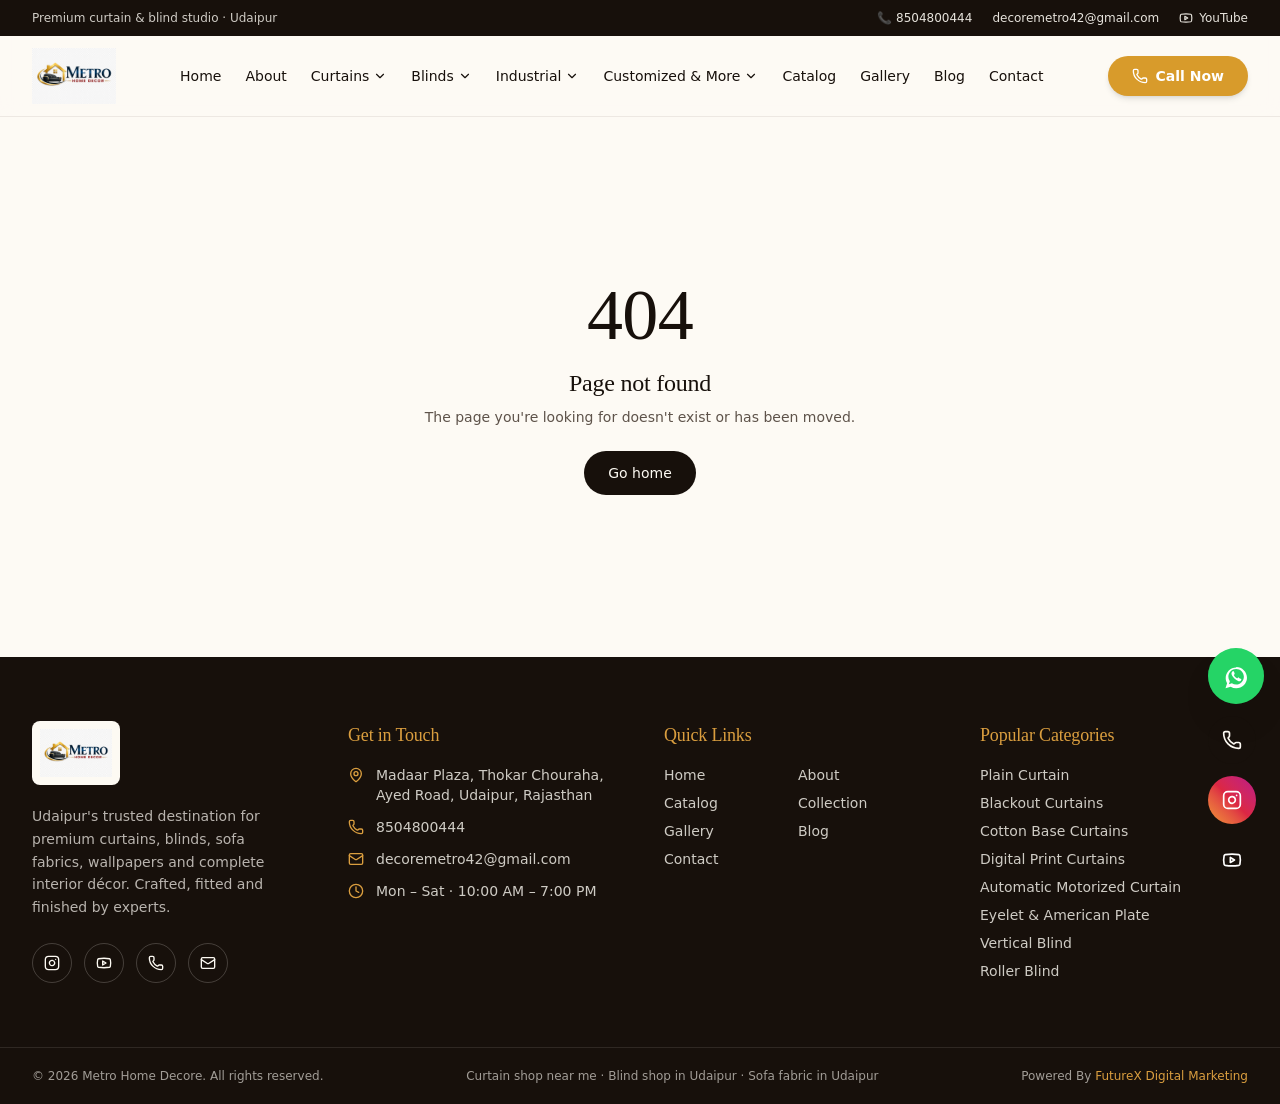
==== commit b66f38f5: "Bust CDN cache with versioned bundles and add YouTube to mobile drawer and contact block" ====
--- a/index.html
+++ b/index.html
@@ -14,8 +14,8 @@
     <meta property="og:description" content="Curtains, blinds, sofa fabrics, wallpapers — beautifully measured, made and fitted in Udaipur." />
     <meta property="og:type" content="website" />
     <meta name="twitter:card" content="summary_large_image" />
-    <script type="module" crossorigin src="./assets/index-CKpNXnXW.js"></script>
-    <link rel="stylesheet" crossorigin href="./assets/index-y0c2XEGB.css">
+    <script type="module" crossorigin src="./assets/index-CKpNXnXW-mhd2.js"></script>
+    <link rel="stylesheet" crossorigin href="./assets/index-y0c2XEGB-mhd2.css">
   </head>
   <body>
     <div id="root"></div>
--- a/assets/index-y0c2XEGB-mhd2.css
+++ b/assets/index-y0c2XEGB-mhd2.css
@@ -0,0 +1,19 @@
+@layer properties{@supports (((-webkit-hyphens:none)) and (not (margin-trim:inline))) or ((-moz-orient:inline) and (not (color:rgb(from red r g b)))){*,:before,:after,::backdrop{--tw-translate-x:0;--tw-translate-y:0;--tw-translate-z:0;--tw-rotate-x:initial;--tw-rotate-y:initial;--tw-rotate-z:initial;--tw-skew-x:initial;--tw-skew-y:initial;--tw-space-y-reverse:0;--tw-space-x-reverse:0;--tw-border-style:solid;--tw-gradient-position:initial;--tw-gradient-from:#0000;--tw-gradient-via:#0000;--tw-gradient-to:#0000;--tw-gradient-stops:initial;--tw-gradient-via-stops:initial;--tw-gradient-from-position:0%;--tw-gradient-via-position:50%;--tw-gradient-to-position:100%;--tw-leading:initial;--tw-font-weight:initial;--tw-tracking:initial;--tw-ordinal:initial;--tw-slashed-zero:initial;--tw-numeric-figure:initial;--tw-numeric-spacing:initial;--tw-numeric-fraction:initial;--tw-shadow:0 0 #0000;--tw-shadow-color:initial;--tw-shadow-alpha:100%;--tw-inset-shadow:0 0 #0000;--tw-inset-shadow-color:initial;--tw-inset-shadow-alpha:100%;--tw-ring-color:initial;--tw-ring-shadow:0 0 #0000;--tw-inset-ring-color:initial;--tw-inset-ring-shadow:0 0 #0000;--tw-ring-inset:initial;--tw-ring-offset-width:0px;--tw-ring-offset-color:#fff;--tw-ring-offset-shadow:0 0 #0000;--tw-outline-style:solid;--tw-blur:initial;--tw-brightness:initial;--tw-contrast:initial;--tw-grayscale:initial;--tw-hue-rotate:initial;--tw-invert:initial;--tw-opacity:initial;--tw-saturate:initial;--tw-sepia:initial;--tw-drop-shadow:initial;--tw-drop-shadow-color:initial;--tw-drop-shadow-alpha:100%;--tw-drop-shadow-size:initial;--tw-backdrop-blur:initial;--tw-backdrop-brightness:initial;--tw-backdrop-contrast:initial;--tw-backdrop-grayscale:initial;--tw-backdrop-hue-rotate:initial;--tw-backdrop-invert:initial;--tw-backdrop-opacity:initial;--tw-backdrop-saturate:initial;--tw-backdrop-sepia:initial;--tw-duration:initial;--tw-ease:initial;--tw-scale-x:1;--tw-scale-y:1;--tw-scale-z:1;--tw-content:"";--tw-animation-delay:0s;--tw-animation-direction:normal;--tw-animation-duration:initial;--tw-animation-fill-mode:none;--tw-animation-iteration-count:1;--tw-enter-blur:0;--tw-enter-opacity:1;--tw-enter-rotate:0;--tw-enter-scale:1;--tw-enter-translate-x:0;--tw-enter-translate-y:0;--tw-exit-blur:0;--tw-exit-opacity:1;--tw-exit-rotate:0;--tw-exit-scale:1;--tw-exit-translate-x:0;--tw-exit-translate-y:0}}}@layer theme{:root,:host{--font-sans:"Inter", ui-sans-serif, system-ui, sans-serif;--font-serif:"Playfair Display", ui-serif, Georgia, serif;--font-mono:ui-monospace, SFMono-Regular, Menlo, Monaco, Consolas, "Liberation Mono", "Courier New", monospace;--color-black:#000;--color-white:#fff;--spacing:.25rem;--container-sm:24rem;--container-md:28rem;--container-lg:32rem;--container-xl:36rem;--container-2xl:42rem;--container-3xl:48rem;--text-xs:.75rem;--text-xs--line-height:calc(1 / .75);--text-sm:.875rem;--text-sm--line-height:calc(1.25 / .875);--text-base:1rem;--text-base--line-height: 1.5 ;--text-lg:1.125rem;--text-lg--line-height:calc(1.75 / 1.125);--text-xl:1.25rem;--text-xl--line-height:calc(1.75 / 1.25);--text-2xl:1.5rem;--text-2xl--line-height:calc(2 / 1.5);--text-3xl:1.875rem;--text-3xl--line-height: 1.2 ;--text-4xl:2.25rem;--text-4xl--line-height:calc(2.5 / 2.25);--text-5xl:3rem;--text-5xl--line-height:1;--text-6xl:3.75rem;--text-6xl--line-height:1;--text-7xl:4.5rem;--text-7xl--line-height:1;--font-weight-normal:400;--font-weight-medium:500;--font-weight-semibold:600;--font-weight-bold:700;--tracking-tight:-.025em;--tracking-wide:.025em;--tracking-widest:.1em;--leading-relaxed:1.625;--ease-in-out:cubic-bezier(.4, 0, .2, 1);--animate-spin:spin 1s linear infinite;--animate-ping:ping 1s cubic-bezier(0, 0, .2, 1) infinite;--animate-pulse:pulse 2s cubic-bezier(.4, 0, .6, 1) infinite;--blur-md:12px;--aspect-video:16 / 9;--default-transition-duration:.15s;--default-transition-timing-function:cubic-bezier(.4, 0, .2, 1);--default-font-family:"Inter", ui-sans-serif, system-ui, sans-serif;--default-mono-font-family:var(--font-mono);--color-background:var(--background);--color-foreground:var(--foreground);--color-border:var(--border)}}@layer base{*,:after,:before,::backdrop{box-sizing:border-box;border:0 solid;margin:0;padding:0}::file-selector-button{box-sizing:border-box;border:0 solid;margin:0;padding:0}html,:host{-webkit-text-size-adjust:100%;tab-size:4;line-height:1.5;font-family:var(--default-font-family,ui-sans-serif, system-ui, sans-serif, "Apple Color Emoji", "Segoe UI Emoji", "Segoe UI Symbol", "Noto Color Emoji");font-feature-settings:var(--default-font-feature-settings,normal);font-variation-settings:var(--default-font-variation-settings,normal);-webkit-tap-highlight-color:transparent}hr{height:0;color:inherit;border-top-width:1px}abbr:where([title]){-webkit-text-decoration:underline dotted;text-decoration:underline dotted}h1,h2,h3,h4,h5,h6{font-size:inherit;font-weight:inherit}a{color:inherit;-webkit-text-decoration:inherit;text-decoration:inherit}b,strong{font-weight:bolder}code,kbd,samp,pre{font-family:var(--default-mono-font-family,ui-monospace, SFMono-Regular, Menlo, Monaco, Consolas, "Liberation Mono", "Courier New", monospace);font-feature-settings:var(--default-mono-font-feature-settings,normal);font-variation-settings:var(--default-mono-font-variation-settings,normal);font-size:1em}small{font-size:80%}sub,sup{vertical-align:baseline;font-size:75%;line-height:0;position:relative}sub{bottom:-.25em}sup{top:-.5em}table{text-indent:0;border-color:inherit;border-collapse:collapse}:-moz-focusring{outline:auto}progress{vertical-align:baseline}summary{display:list-item}ol,ul,menu{list-style:none}img,svg,video,canvas,audio,iframe,embed,object{vertical-align:middle;display:block}img,video{max-width:100%;height:auto}button,input,select,optgroup,textarea{font:inherit;font-feature-settings:inherit;font-variation-settings:inherit;letter-spacing:inherit;color:inherit;opacity:1;background-color:#0000;border-radius:0}::file-selector-button{font:inherit;font-feature-settings:inherit;font-variation-settings:inherit;letter-spacing:inherit;color:inherit;opacity:1;background-color:#0000;border-radius:0}:where(select:is([multiple],[size])) optgroup{font-weight:bolder}:where(select:is([multiple],[size])) optgroup option{padding-inline-start:20px}::file-selector-button{margin-inline-end:4px}::placeholder{opacity:1}@supports (not ((-webkit-appearance:-apple-pay-button))) or (contain-intrinsic-size:1px){::placeholder{color:currentColor}@supports (color:color-mix(in lab,red,red)){::placeholder{color:color-mix(in oklab,currentcolor 50%,transparent)}}}textarea{resize:vertical}::-webkit-search-decoration{-webkit-appearance:none}::-webkit-date-and-time-value{min-height:1lh;text-align:inherit}::-webkit-datetime-edit{display:inline-flex}::-webkit-datetime-edit-fields-wrapper{padding:0}::-webkit-datetime-edit{padding-block:0}::-webkit-datetime-edit-year-field{padding-block:0}::-webkit-datetime-edit-month-field{padding-block:0}::-webkit-datetime-edit-day-field{padding-block:0}::-webkit-datetime-edit-hour-field{padding-block:0}::-webkit-datetime-edit-minute-field{padding-block:0}::-webkit-datetime-edit-second-field{padding-block:0}::-webkit-datetime-edit-millisecond-field{padding-block:0}::-webkit-datetime-edit-meridiem-field{padding-block:0}::-webkit-calendar-picker-indicator{line-height:1}:-moz-ui-invalid{box-shadow:none}button,input:where([type=button],[type=reset],[type=submit]){appearance:button}::file-selector-button{appearance:button}::-webkit-inner-spin-button{height:auto}::-webkit-outer-spin-button{height:auto}[hidden]:where(:not([hidden=until-found])){display:none!important}*{border-color:var(--color-border)}html{scroll-behavior:smooth}body{background-color:var(--color-background);color:var(--color-foreground);font-family:var(--font-sans);-webkit-font-smoothing:antialiased}h1,h2,h3,h4,h5{font-family:var(--font-serif);letter-spacing:-.01em}}@layer components;@layer utilities{.pointer-events-none{pointer-events:none}.invisible{visibility:hidden}.visible{visibility:visible}.sr-only{clip-path:inset(50%);white-space:nowrap;border-width:0;width:1px;height:1px;margin:-1px;padding:0;position:absolute;overflow:hidden}.absolute{position:absolute}.fixed{position:fixed}.relative{position:relative}.sticky{position:sticky}.inset-0{inset:calc(var(--spacing) * 0)}.inset-x-0{inset-inline:calc(var(--spacing) * 0)}.inset-y-0{inset-block:calc(var(--spacing) * 0)}.start{inset-inline-start:var(--spacing)}.end{inset-inline-end:var(--spacing)}.-top-12{top:calc(var(--spacing) * -12)}.top-0{top:calc(var(--spacing) * 0)}.top-1\.5{top:calc(var(--spacing) * 1.5)}.top-1\/2{top:50%}.top-3\.5{top:calc(var(--spacing) * 3.5)}.top-4{top:calc(var(--spacing) * 4)}.top-\[1px\]{top:1px}.top-\[50\%\]{top:50%}.top-\[60\%\]{top:60%}.top-full{top:100%}.-right-12{right:calc(var(--spacing) * -12)}.right-0{right:calc(var(--spacing) * 0)}.right-1{right:calc(var(--spacing) * 1)}.right-2{right:calc(var(--spacing) * 2)}.right-3{right:calc(var(--spacing) * 3)}.right-4{right:calc(var(--spacing) * 4)}.-bottom-12{bottom:calc(var(--spacing) * -12)}.bottom-0{bottom:calc(var(--spacing) * 0)}.bottom-4{bottom:calc(var(--spacing) * 4)}.bottom-6{bottom:calc(var(--spacing) * 6)}.-left-12{left:calc(var(--spacing) * -12)}.left-0{left:calc(var(--spacing) * 0)}.left-1\/2{left:50%}.left-2{left:calc(var(--spacing) * 2)}.left-\[50\%\]{left:50%}.z-10{z-index:10}.z-20{z-index:20}.z-40{z-index:40}.z-50{z-index:50}.z-\[1\]{z-index:1}.-mx-1{margin-inline:calc(var(--spacing) * -1)}.mx-2{margin-inline:calc(var(--spacing) * 2)}.mx-3\.5{margin-inline:calc(var(--spacing) * 3.5)}.mx-auto{margin-inline:auto}.my-0\.5{margin-block:calc(var(--spacing) * .5)}.my-1{margin-block:calc(var(--spacing) * 1)}.-mt-4{margin-top:calc(var(--spacing) * -4)}.mt-0\.5{margin-top:calc(var(--spacing) * .5)}.mt-1{margin-top:calc(var(--spacing) * 1)}.mt-1\.5{margin-top:calc(var(--spacing) * 1.5)}.mt-2{margin-top:calc(var(--spacing) * 2)}.mt-3{margin-top:calc(var(--spacing) * 3)}.mt-4{margin-top:calc(var(--spacing) * 4)}.mt-5{margin-top:calc(var(--spacing) * 5)}.mt-6{margin-top:calc(var(--spacing) * 6)}.mt-8{margin-top:calc(var(--spacing) * 8)}.mt-10{margin-top:calc(var(--spacing) * 10)}.mt-14{margin-top:calc(var(--spacing) * 14)}.mt-24{margin-top:calc(var(--spacing) * 24)}.mt-auto{margin-top:auto}.-mr-2{margin-right:calc(var(--spacing) * -2)}.mr-2{margin-right:calc(var(--spacing) * 2)}.mb-1{margin-bottom:calc(var(--spacing) * 1)}.mb-2{margin-bottom:calc(var(--spacing) * 2)}.mb-3{margin-bottom:calc(var(--spacing) * 3)}.mb-4{margin-bottom:calc(var(--spacing) * 4)}.mb-5{margin-bottom:calc(var(--spacing) * 5)}.mb-6{margin-bottom:calc(var(--spacing) * 6)}.mb-8{margin-bottom:calc(var(--spacing) * 8)}.mb-10{margin-bottom:calc(var(--spacing) * 10)}.mb-12{margin-bottom:calc(var(--spacing) * 12)}.-ml-4{margin-left:calc(var(--spacing) * -4)}.ml-1{margin-left:calc(var(--spacing) * 1)}.ml-auto{margin-left:auto}.line-clamp-2{-webkit-line-clamp:2;-webkit-box-orient:vertical;display:-webkit-box;overflow:hidden}.block{display:block}.flex{display:flex}.grid{display:grid}.hidden{display:none}.inline-block{display:inline-block}.inline-flex{display:inline-flex}.table{display:table}.aspect-\[4\/3\]{aspect-ratio:4/3}.aspect-\[4\/5\]{aspect-ratio:4/5}.aspect-\[16\/10\]{aspect-ratio:16/10}.aspect-\[21\/9\]{aspect-ratio:21/9}.aspect-square{aspect-ratio:1}.aspect-video{aspect-ratio:var(--aspect-video)}.size-\(--cell-size\){width:var(--cell-size);height:var(--cell-size)}.size-4{width:calc(var(--spacing) * 4);height:calc(var(--spacing) * 4)}.h-\(--cell-size\){height:var(--cell-size)}.h-1\.5{height:calc(var(--spacing) * 1.5)}.h-2{height:calc(var(--spacing) * 2)}.h-2\.5{height:calc(var(--spacing) * 2.5)}.h-3{height:calc(var(--spacing) * 3)}.h-3\.5{height:calc(var(--spacing) * 3.5)}.h-4{height:calc(var(--spacing) * 4)}.h-5{height:calc(var(--spacing) * 5)}.h-6{height:calc(var(--spacing) * 6)}.h-7{height:calc(var(--spacing) * 7)}.h-8{height:calc(var(--spacing) * 8)}.h-9{height:calc(var(--spacing) * 9)}.h-10{height:calc(var(--spacing) * 10)}.h-12{height:calc(var(--spacing) * 12)}.h-14{height:calc(var(--spacing) * 14)}.h-16{height:calc(var(--spacing) * 16)}.h-20{height:calc(var(--spacing) * 20)}.h-24{height:calc(var(--spacing) * 24)}.h-\[1px\]{height:1px}.h-\[55vh\]{height:55vh}.h-\[88vh\]{height:88vh}.h-\[var\(--radix-navigation-menu-viewport-height\)\]{height:var(--radix-navigation-menu-viewport-height)}.h-\[var\(--radix-select-trigger-height\)\]{height:var(--radix-select-trigger-height)}.h-auto{height:auto}.h-full{height:100%}.h-px{height:1px}.h-svh{height:100svh}.max-h-\(--radix-context-menu-content-available-height\){max-height:var(--radix-context-menu-content-available-height)}.max-h-\(--radix-select-content-available-height\){max-height:var(--radix-select-content-available-height)}.max-h-40{max-height:calc(var(--spacing) * 40)}.max-h-\[80vh\]{max-height:80vh}.max-h-\[300px\]{max-height:300px}.max-h-\[var\(--radix-dropdown-menu-content-available-height\)\]{max-height:var(--radix-dropdown-menu-content-available-height)}.min-h-0{min-height:calc(var(--spacing) * 0)}.min-h-\[60px\]{min-height:60px}.min-h-\[60vh\]{min-height:60vh}.min-h-\[280px\]{min-height:280px}.min-h-\[380px\]{min-height:380px}.min-h-\[560px\]{min-height:560px}.min-h-screen{min-height:100vh}.min-h-svh{min-height:100svh}.w-\(--cell-size\){width:var(--cell-size)}.w-\(--sidebar-width\){width:var(--sidebar-width)}.w-0{width:calc(var(--spacing) * 0)}.w-1{width:calc(var(--spacing) * 1)}.w-2{width:calc(var(--spacing) * 2)}.w-2\.5{width:calc(var(--spacing) * 2.5)}.w-3{width:calc(var(--spacing) * 3)}.w-3\.5{width:calc(var(--spacing) * 3.5)}.w-3\/4{width:75%}.w-4{width:calc(var(--spacing) * 4)}.w-5{width:calc(var(--spacing) * 5)}.w-6{width:calc(var(--spacing) * 6)}.w-7{width:calc(var(--spacing) * 7)}.w-8{width:calc(var(--spacing) * 8)}.w-9{width:calc(var(--spacing) * 9)}.w-10{width:calc(var(--spacing) * 10)}.w-12{width:calc(var(--spacing) * 12)}.w-14{width:calc(var(--spacing) * 14)}.w-16{width:calc(var(--spacing) * 16)}.w-24{width:calc(var(--spacing) * 24)}.w-64{width:calc(var(--spacing) * 64)}.w-72{width:calc(var(--spacing) * 72)}.w-\[1px\]{width:1px}.w-\[100px\]{width:100px}.w-\[260px\]{width:260px}.w-auto{width:auto}.w-fit{width:fit-content}.w-full{width:100%}.w-max{width:max-content}.w-px{width:1px}.max-w-\(--skeleton-width\){max-width:var(--skeleton-width)}.max-w-2xl{max-width:var(--container-2xl)}.max-w-3xl{max-width:var(--container-3xl)}.max-w-lg{max-width:var(--container-lg)}.max-w-max{max-width:max-content}.max-w-md{max-width:var(--container-md)}.max-w-xl{max-width:var(--container-xl)}.min-w-\(--cell-size\){min-width:var(--cell-size)}.min-w-0{min-width:calc(var(--spacing) * 0)}.min-w-5{min-width:calc(var(--spacing) * 5)}.min-w-8{min-width:calc(var(--spacing) * 8)}.min-w-9{min-width:calc(var(--spacing) * 9)}.min-w-10{min-width:calc(var(--spacing) * 10)}.min-w-\[8rem\]{min-width:8rem}.min-w-\[12rem\]{min-width:12rem}.min-w-\[var\(--radix-select-trigger-width\)\]{min-width:var(--radix-select-trigger-width)}.flex-1{flex:1}.shrink{flex-shrink:1}.shrink-0{flex-shrink:0}.grow{flex-grow:1}.grow-0{flex-grow:0}.basis-full{flex-basis:100%}.caption-bottom{caption-side:bottom}.border-collapse{border-collapse:collapse}.origin-\(--radix-context-menu-content-transform-origin\){transform-origin:var(--radix-context-menu-content-transform-origin)}.origin-\(--radix-dropdown-menu-content-transform-origin\){transform-origin:var(--radix-dropdown-menu-content-transform-origin)}.origin-\(--radix-hover-card-content-transform-origin\){transform-origin:var(--radix-hover-card-content-transform-origin)}.origin-\(--radix-menubar-content-transform-origin\){transform-origin:var(--radix-menubar-content-transform-origin)}.origin-\(--radix-popover-content-transform-origin\){transform-origin:var(--radix-popover-content-transform-origin)}.origin-\(--radix-select-content-transform-origin\){transform-origin:var(--radix-select-content-transform-origin)}.origin-\(--radix-tooltip-content-transform-origin\){transform-origin:var(--radix-tooltip-content-transform-origin)}.-translate-x-1\/2{--tw-translate-x: -50% ;translate:var(--tw-translate-x) var(--tw-translate-y)}.-translate-x-px{--tw-translate-x:-1px;translate:var(--tw-translate-x) var(--tw-translate-y)}.translate-x-\[-50\%\]{--tw-translate-x:-50%;translate:var(--tw-translate-x) var(--tw-translate-y)}.translate-x-px{--tw-translate-x:1px;translate:var(--tw-translate-x) var(--tw-translate-y)}.-translate-y-1\/2{--tw-translate-y: -50% ;translate:var(--tw-translate-x) var(--tw-translate-y)}.translate-y-\[-50\%\]{--tw-translate-y:-50%;translate:var(--tw-translate-x) var(--tw-translate-y)}.rotate-45{rotate:45deg}.rotate-90{rotate:90deg}.rotate-180{rotate:180deg}.transform{transform:var(--tw-rotate-x,) var(--tw-rotate-y,) var(--tw-rotate-z,) var(--tw-skew-x,) var(--tw-skew-y,)}.animate-caret-blink{animation:1.25s ease-out infinite caret-blink}.animate-in{animation:enter var(--tw-animation-duration,var(--tw-duration,.15s))var(--tw-ease,ease)var(--tw-animation-delay,0s)var(--tw-animation-iteration-count,1)var(--tw-animation-direction,normal)var(--tw-animation-fill-mode,none)}.animate-ping{animation:var(--animate-ping)}.animate-pulse{animation:var(--animate-pulse)}.animate-spin{animation:var(--animate-spin)}.cursor-default{cursor:default}.cursor-pointer{cursor:pointer}.touch-none{touch-action:none}.resize-none{resize:none}.list-none{list-style-type:none}.columns-1{columns:1}.break-inside-avoid{break-inside:avoid}.grid-cols-2{grid-template-columns:repeat(2,minmax(0,1fr))}.grid-cols-3{grid-template-columns:repeat(3,minmax(0,1fr))}.flex-col{flex-direction:column}.flex-col-reverse{flex-direction:column-reverse}.flex-row{flex-direction:row}.flex-wrap{flex-wrap:wrap}.place-content-center{place-content:center}.place-items-center{place-items:center}.items-center{align-items:center}.items-end{align-items:flex-end}.items-start{align-items:flex-start}.items-stretch{align-items:stretch}.justify-between{justify-content:space-between}.justify-center{justify-content:center}.justify-end{justify-content:flex-end}.gap-1{gap:calc(var(--spacing) * 1)}.gap-1\.5{gap:calc(var(--spacing) * 1.5)}.gap-2{gap:calc(var(--spacing) * 2)}.gap-3{gap:calc(var(--spacing) * 3)}.gap-4{gap:calc(var(--spacing) * 4)}.gap-5{gap:calc(var(--spacing) * 5)}.gap-6{gap:calc(var(--spacing) * 6)}.gap-8{gap:calc(var(--spacing) * 8)}.gap-10{gap:calc(var(--spacing) * 10)}.gap-12{gap:calc(var(--spacing) * 12)}:where(.space-y-1\.5>:not(:last-child)){--tw-space-y-reverse:0;margin-block-start:calc(calc(var(--spacing) * 1.5) * var(--tw-space-y-reverse));margin-block-end:calc(calc(var(--spacing) * 1.5) * calc(1 - var(--tw-space-y-reverse)))}:where(.space-y-2>:not(:last-child)){--tw-space-y-reverse:0;margin-block-start:calc(calc(var(--spacing) * 2) * var(--tw-space-y-reverse));margin-block-end:calc(calc(var(--spacing) * 2) * calc(1 - var(--tw-space-y-reverse)))}:where(.space-y-3>:not(:last-child)){--tw-space-y-reverse:0;margin-block-start:calc(calc(var(--spacing) * 3) * var(--tw-space-y-reverse));margin-block-end:calc(calc(var(--spacing) * 3) * calc(1 - var(--tw-space-y-reverse)))}:where(.space-y-4>:not(:last-child)){--tw-space-y-reverse:0;margin-block-start:calc(calc(var(--spacing) * 4) * var(--tw-space-y-reverse));margin-block-end:calc(calc(var(--spacing) * 4) * calc(1 - var(--tw-space-y-reverse)))}:where(.space-y-5>:not(:last-child)){--tw-space-y-reverse:0;margin-block-start:calc(calc(var(--spacing) * 5) * var(--tw-space-y-reverse));margin-block-end:calc(calc(var(--spacing) * 5) * calc(1 - var(--tw-space-y-reverse)))}:where(.space-y-6>:not(:last-child)){--tw-space-y-reverse:0;margin-block-start:calc(calc(var(--spacing) * 6) * var(--tw-space-y-reverse));margin-block-end:calc(calc(var(--spacing) * 6) * calc(1 - var(--tw-space-y-reverse)))}:where(.space-y-8>:not(:last-child)){--tw-space-y-reverse:0;margin-block-start:calc(calc(var(--spacing) * 8) * var(--tw-space-y-reverse));margin-block-end:calc(calc(var(--spacing) * 8) * calc(1 - var(--tw-space-y-reverse)))}.gap-x-5{column-gap:calc(var(--spacing) * 5)}:where(.space-x-1>:not(:last-child)){--tw-space-x-reverse:0;margin-inline-start:calc(calc(var(--spacing) * 1) * var(--tw-space-x-reverse));margin-inline-end:calc(calc(var(--spacing) * 1) * calc(1 - var(--tw-space-x-reverse)))}.gap-y-2{row-gap:calc(var(--spacing) * 2)}.overflow-auto{overflow:auto}.overflow-hidden{overflow:hidden}.overflow-x-hidden{overflow-x:hidden}.overflow-y-auto{overflow-y:auto}.rounded-2xl{border-radius:calc(var(--radius) + 8px)}.rounded-\[2px\]{border-radius:2px}.rounded-\[inherit\]{border-radius:inherit}.rounded-full{border-radius:3.40282e38px}.rounded-lg{border-radius:var(--radius)}.rounded-md{border-radius:calc(var(--radius) - 2px)}.rounded-none{border-radius:0}.rounded-sm{border-radius:calc(var(--radius) - 4px)}.rounded-xl{border-radius:calc(var(--radius) + 4px)}.rounded-t-\[10px\]{border-top-left-radius:10px;border-top-right-radius:10px}.rounded-l-md{border-top-left-radius:calc(var(--radius) - 2px);border-bottom-left-radius:calc(var(--radius) - 2px)}.rounded-tl-sm{border-top-left-radius:calc(var(--radius) - 4px)}.rounded-r-md{border-top-right-radius:calc(var(--radius) - 2px);border-bottom-right-radius:calc(var(--radius) - 2px)}.border{border-style:var(--tw-border-style);border-width:1px}.border-0{border-style:var(--tw-border-style);border-width:0}.border-2{border-style:var(--tw-border-style);border-width:2px}.border-\[1\.5px\]{border-style:var(--tw-border-style);border-width:1.5px}.border-y{border-block-style:var(--tw-border-style);border-block-width:1px}.border-t{border-top-style:var(--tw-border-style);border-top-width:1px}.border-r{border-right-style:var(--tw-border-style);border-right-width:1px}.border-b{border-bottom-style:var(--tw-border-style);border-bottom-width:1px}.border-l{border-left-style:var(--tw-border-style);border-left-width:1px}.border-l-4{border-left-style:var(--tw-border-style);border-left-width:4px}.border-dashed{--tw-border-style:dashed;border-style:dashed}.border-\(--color-border\){border-color:var(--color-border)}.border-border,.border-border\/50{border-color:var(--border)}@supports (color:color-mix(in lab,red,red)){.border-border\/50{border-color:color-mix(in oklab,var(--border) 50%,transparent)}}.border-border\/60{border-color:var(--border)}@supports (color:color-mix(in lab,red,red)){.border-border\/60{border-color:color-mix(in oklab,var(--border) 60%,transparent)}}.border-destructive\/50{border-color:var(--destructive)}@supports (color:color-mix(in lab,red,red)){.border-destructive\/50{border-color:color-mix(in oklab,var(--destructive) 50%,transparent)}}.border-gold{border-color:var(--gold)}.border-ink\/20{border-color:var(--ink)}@supports (color:color-mix(in lab,red,red)){.border-ink\/20{border-color:color-mix(in oklab,var(--ink) 20%,transparent)}}.border-ink\/40{border-color:var(--ink)}@supports (color:color-mix(in lab,red,red)){.border-ink\/40{border-color:color-mix(in oklab,var(--ink) 40%,transparent)}}.border-input{border-color:var(--input)}.border-ivory\/10{border-color:var(--ivory)}@supports (color:color-mix(in lab,red,red)){.border-ivory\/10{border-color:color-mix(in oklab,var(--ivory) 10%,transparent)}}.border-ivory\/20{border-color:var(--ivory)}@supports (color:color-mix(in lab,red,red)){.border-ivory\/20{border-color:color-mix(in oklab,var(--ivory) 20%,transparent)}}.border-ivory\/40{border-color:var(--ivory)}@supports (color:color-mix(in lab,red,red)){.border-ivory\/40{border-color:color-mix(in oklab,var(--ivory) 40%,transparent)}}.border-primary,.border-primary\/50{border-color:var(--primary)}@supports (color:color-mix(in lab,red,red)){.border-primary\/50{border-color:color-mix(in oklab,var(--primary) 50%,transparent)}}.border-transparent{border-color:#0000}.border-t-transparent{border-top-color:#0000}.border-l-transparent{border-left-color:#0000}.bg-\(--color-bg\){background-color:var(--color-bg)}.bg-\[\#25D366\]{background-color:#25d366}.bg-accent{background-color:var(--accent)}.bg-background,.bg-background\/85{background-color:var(--background)}@supports (color:color-mix(in lab,red,red)){.bg-background\/85{background-color:color-mix(in oklab,var(--background) 85%,transparent)}}.bg-black\/80{background-color:#000c}@supports (color:color-mix(in lab,red,red)){.bg-black\/80{background-color:color-mix(in oklab,var(--color-black) 80%,transparent)}}.bg-border{background-color:var(--border)}.bg-card{background-color:var(--card)}.bg-destructive,.bg-destructive\/10{background-color:var(--destructive)}@supports (color:color-mix(in lab,red,red)){.bg-destructive\/10{background-color:color-mix(in oklab,var(--destructive) 10%,transparent)}}.bg-foreground{background-color:var(--foreground)}.bg-ivory\/5{background-color:var(--ivory)}@supports (color:color-mix(in lab,red,red)){.bg-ivory\/5{background-color:color-mix(in oklab,var(--ivory) 5%,transparent)}}.bg-ivory\/40{background-color:var(--ivory)}@supports (color:color-mix(in lab,red,red)){.bg-ivory\/40{background-color:color-mix(in oklab,var(--ivory) 40%,transparent)}}.bg-muted,.bg-muted\/50{background-color:var(--muted)}@supports (color:color-mix(in lab,red,red)){.bg-muted\/50{background-color:color-mix(in oklab,var(--muted) 50%,transparent)}}.bg-popover{background-color:var(--popover)}.bg-primary,.bg-primary\/10{background-color:var(--primary)}@supports (color:color-mix(in lab,red,red)){.bg-primary\/10{background-color:color-mix(in oklab,var(--primary) 10%,transparent)}}.bg-primary\/20{background-color:var(--primary)}@supports (color:color-mix(in lab,red,red)){.bg-primary\/20{background-color:color-mix(in oklab,var(--primary) 20%,transparent)}}.bg-secondary,.bg-secondary\/40{background-color:var(--secondary)}@supports (color:color-mix(in lab,red,red)){.bg-secondary\/40{background-color:color-mix(in oklab,var(--secondary) 40%,transparent)}}.bg-transparent{background-color:#0000}.bg-gradient-to-b{--tw-gradient-position:to bottom in oklab;background-image:linear-gradient(var(--tw-gradient-stops))}.bg-gradient-to-t{--tw-gradient-position:to top in oklab;background-image:linear-gradient(var(--tw-gradient-stops))}.bg-gradient-to-tr{--tw-gradient-position:to top right in oklab;background-image:linear-gradient(var(--tw-gradient-stops))}.from-\[\#f09433\]{--tw-gradient-from:#f09433;--tw-gradient-stops:var(--tw-gradient-via-stops,var(--tw-gradient-position), var(--tw-gradient-from) var(--tw-gradient-from-position), var(--tw-gradient-to) var(--tw-gradient-to-position))}.from-ink\/40{--tw-gradient-from:var(--ink)}@supports (color:color-mix(in lab,red,red)){.from-ink\/40{--tw-gradient-from:color-mix(in oklab, var(--ink) 40%, transparent)}}.from-ink\/40{--tw-gradient-stops:var(--tw-gradient-via-stops,var(--tw-gradient-position), var(--tw-gradient-from) var(--tw-gradient-from-position), var(--tw-gradient-to) var(--tw-gradient-to-position))}.from-ink\/85{--tw-gradient-from:var(--ink)}@supports (color:color-mix(in lab,red,red)){.from-ink\/85{--tw-gradient-from:color-mix(in oklab, var(--ink) 85%, transparent)}}.from-ink\/85{--tw-gradient-stops:var(--tw-gradient-via-stops,var(--tw-gradient-position), var(--tw-gradient-from) var(--tw-gradient-from-position), var(--tw-gradient-to) var(--tw-gradient-to-position))}.from-ink\/90{--tw-gradient-from:var(--ink)}@supports (color:color-mix(in lab,red,red)){.from-ink\/90{--tw-gradient-from:color-mix(in oklab, var(--ink) 90%, transparent)}}.from-ink\/90{--tw-gradient-stops:var(--tw-gradient-via-stops,var(--tw-gradient-position), var(--tw-gradient-from) var(--tw-gradient-from-position), var(--tw-gradient-to) var(--tw-gradient-to-position))}.from-secondary\/40{--tw-gradient-from:var(--secondary)}@supports (color:color-mix(in lab,red,red)){.from-secondary\/40{--tw-gradient-from:color-mix(in oklab, var(--secondary) 40%, transparent)}}.from-secondary\/40{--tw-gradient-stops:var(--tw-gradient-via-stops,var(--tw-gradient-position), var(--tw-gradient-from) var(--tw-gradient-from-position), var(--tw-gradient-to) var(--tw-gradient-to-position))}.via-\[\#dc2743\]{--tw-gradient-via:#dc2743;--tw-gradient-via-stops:var(--tw-gradient-position), var(--tw-gradient-from) var(--tw-gradient-from-position), var(--tw-gradient-via) var(--tw-gradient-via-position), var(--tw-gradient-to) var(--tw-gradient-to-position);--tw-gradient-stops:var(--tw-gradient-via-stops)}.via-ink\/30{--tw-gradient-via:var(--ink)}@supports (color:color-mix(in lab,red,red)){.via-ink\/30{--tw-gradient-via:color-mix(in oklab, var(--ink) 30%, transparent)}}.via-ink\/30{--tw-gradient-via-stops:var(--tw-gradient-position), var(--tw-gradient-from) var(--tw-gradient-from-position), var(--tw-gradient-via) var(--tw-gradient-via-position), var(--tw-gradient-to) var(--tw-gradient-to-position);--tw-gradient-stops:var(--tw-gradient-via-stops)}.to-\[\#bc1888\]{--tw-gradient-to:#bc1888;--tw-gradient-stops:var(--tw-gradient-via-stops,var(--tw-gradient-position), var(--tw-gradient-from) var(--tw-gradient-from-position), var(--tw-gradient-to) var(--tw-gradient-to-position))}.to-background{--tw-gradient-to:var(--background);--tw-gradient-stops:var(--tw-gradient-via-stops,var(--tw-gradient-position), var(--tw-gradient-from) var(--tw-gradient-from-position), var(--tw-gradient-to) var(--tw-gradient-to-position))}.to-ink\/85{--tw-gradient-to:var(--ink)}@supports (color:color-mix(in lab,red,red)){.to-ink\/85{--tw-gradient-to:color-mix(in oklab, var(--ink) 85%, transparent)}}.to-ink\/85{--tw-gradient-stops:var(--tw-gradient-via-stops,var(--tw-gradient-position), var(--tw-gradient-from) var(--tw-gradient-from-position), var(--tw-gradient-to) var(--tw-gradient-to-position))}.to-transparent{--tw-gradient-to:transparent;--tw-gradient-stops:var(--tw-gradient-via-stops,var(--tw-gradient-position), var(--tw-gradient-from) var(--tw-gradient-from-position), var(--tw-gradient-to) var(--tw-gradient-to-position))}.fill-current{fill:currentColor}.fill-primary{fill:var(--primary)}.object-contain{object-fit:contain}.object-cover{object-fit:cover}.p-0{padding:calc(var(--spacing) * 0)}.p-1{padding:calc(var(--spacing) * 1)}.p-2{padding:calc(var(--spacing) * 2)}.p-3{padding:calc(var(--spacing) * 3)}.p-4{padding:calc(var(--spacing) * 4)}.p-5{padding:calc(var(--spacing) * 5)}.p-6{padding:calc(var(--spacing) * 6)}.p-7{padding:calc(var(--spacing) * 7)}.p-8{padding:calc(var(--spacing) * 8)}.p-\[1px\]{padding:1px}.px-\(--cell-size\){padding-inline:var(--cell-size)}.px-1{padding-inline:calc(var(--spacing) * 1)}.px-1\.5{padding-inline:calc(var(--spacing) * 1.5)}.px-2{padding-inline:calc(var(--spacing) * 2)}.px-2\.5{padding-inline:calc(var(--spacing) * 2.5)}.px-3{padding-inline:calc(var(--spacing) * 3)}.px-4{padding-inline:calc(var(--spacing) * 4)}.px-5{padding-inline:calc(var(--spacing) * 5)}.px-6{padding-inline:calc(var(--spacing) * 6)}.px-7{padding-inline:calc(var(--spacing) * 7)}.px-8{padding-inline:calc(var(--spacing) * 8)}.py-0\.5{padding-block:calc(var(--spacing) * .5)}.py-1{padding-block:calc(var(--spacing) * 1)}.py-1\.5{padding-block:calc(var(--spacing) * 1.5)}.py-2{padding-block:calc(var(--spacing) * 2)}.py-2\.5{padding-block:calc(var(--spacing) * 2.5)}.py-3{padding-block:calc(var(--spacing) * 3)}.py-3\.5{padding-block:calc(var(--spacing) * 3.5)}.py-4{padding-block:calc(var(--spacing) * 4)}.py-5{padding-block:calc(var(--spacing) * 5)}.py-6{padding-block:calc(var(--spacing) * 6)}.py-14{padding-block:calc(var(--spacing) * 14)}.py-16{padding-block:calc(var(--spacing) * 16)}.py-20{padding-block:calc(var(--spacing) * 20)}.py-24{padding-block:calc(var(--spacing) * 24)}.pt-0{padding-top:calc(var(--spacing) * 0)}.pt-3{padding-top:calc(var(--spacing) * 3)}.pt-4{padding-top:calc(var(--spacing) * 4)}.pr-1{padding-right:calc(var(--spacing) * 1)}.pr-2{padding-right:calc(var(--spacing) * 2)}.pr-2\.5{padding-right:calc(var(--spacing) * 2.5)}.pr-8{padding-right:calc(var(--spacing) * 8)}.pb-3{padding-bottom:calc(var(--spacing) * 3)}.pb-4{padding-bottom:calc(var(--spacing) * 4)}.pb-14{padding-bottom:calc(var(--spacing) * 14)}.pb-24{padding-bottom:calc(var(--spacing) * 24)}.pl-2{padding-left:calc(var(--spacing) * 2)}.pl-2\.5{padding-left:calc(var(--spacing) * 2.5)}.pl-4{padding-left:calc(var(--spacing) * 4)}.pl-5{padding-left:calc(var(--spacing) * 5)}.pl-8{padding-left:calc(var(--spacing) * 8)}.text-center{text-align:center}.text-left{text-align:left}.align-middle{vertical-align:middle}.font-mono{font-family:var(--font-mono)}.text-2xl{font-size:var(--text-2xl);line-height:var(--tw-leading,var(--text-2xl--line-height))}.text-3xl{font-size:var(--text-3xl);line-height:var(--tw-leading,var(--text-3xl--line-height))}.text-4xl{font-size:var(--text-4xl);line-height:var(--tw-leading,var(--text-4xl--line-height))}.text-7xl{font-size:var(--text-7xl);line-height:var(--tw-leading,var(--text-7xl--line-height))}.text-base{font-size:var(--text-base);line-height:var(--tw-leading,var(--text-base--line-height))}.text-lg{font-size:var(--text-lg);line-height:var(--tw-leading,var(--text-lg--line-height))}.text-sm{font-size:var(--text-sm);line-height:var(--tw-leading,var(--text-sm--line-height))}.text-xl{font-size:var(--text-xl);line-height:var(--tw-leading,var(--text-xl--line-height))}.text-xs{font-size:var(--text-xs);line-height:var(--tw-leading,var(--text-xs--line-height))}.text-\[0\.8rem\]{font-size:.8rem}.text-\[10px\]{font-size:10px}.text-\[13px\]{font-size:13px}.text-\[15px\]{font-size:15px}.leading-\[1\.05\]{--tw-leading:1.05;line-height:1.05}.leading-none{--tw-leading:1;line-height:1}.leading-relaxed{--tw-leading:var(--leading-relaxed);line-height:var(--leading-relaxed)}.font-bold{--tw-font-weight:var(--font-weight-bold);font-weight:var(--font-weight-bold)}.font-medium{--tw-font-weight:var(--font-weight-medium);font-weight:var(--font-weight-medium)}.font-normal{--tw-font-weight:var(--font-weight-normal);font-weight:var(--font-weight-normal)}.font-semibold{--tw-font-weight:var(--font-weight-semibold);font-weight:var(--font-weight-semibold)}.tracking-\[0\.3em\]{--tw-tracking:.3em;letter-spacing:.3em}.tracking-\[0\.4em\]{--tw-tracking:.4em;letter-spacing:.4em}.tracking-tight{--tw-tracking:var(--tracking-tight);letter-spacing:var(--tracking-tight)}.tracking-wide{--tw-tracking:var(--tracking-wide);letter-spacing:var(--tracking-wide)}.tracking-widest{--tw-tracking:var(--tracking-widest);letter-spacing:var(--tracking-widest)}.break-words{overflow-wrap:break-word}.whitespace-nowrap{white-space:nowrap}.text-accent-foreground{color:var(--accent-foreground)}.text-card-foreground{color:var(--card-foreground)}.text-current{color:currentColor}.text-destructive{color:var(--destructive)}.text-destructive-foreground{color:var(--destructive-foreground)}.text-foreground,.text-foreground\/85{color:var(--foreground)}@supports (color:color-mix(in lab,red,red)){.text-foreground\/85{color:color-mix(in oklab,var(--foreground) 85%,transparent)}}.text-ink\/80{color:var(--ink)}@supports (color:color-mix(in lab,red,red)){.text-ink\/80{color:color-mix(in oklab,var(--ink) 80%,transparent)}}.text-ivory,.text-ivory\/60{color:var(--ivory)}@supports (color:color-mix(in lab,red,red)){.text-ivory\/60{color:color-mix(in oklab,var(--ivory) 60%,transparent)}}.text-ivory\/70{color:var(--ivory)}@supports (color:color-mix(in lab,red,red)){.text-ivory\/70{color:color-mix(in oklab,var(--ivory) 70%,transparent)}}.text-ivory\/75{color:var(--ivory)}@supports (color:color-mix(in lab,red,red)){.text-ivory\/75{color:color-mix(in oklab,var(--ivory) 75%,transparent)}}.text-ivory\/80{color:var(--ivory)}@supports (color:color-mix(in lab,red,red)){.text-ivory\/80{color:color-mix(in oklab,var(--ivory) 80%,transparent)}}.text-ivory\/85{color:var(--ivory)}@supports (color:color-mix(in lab,red,red)){.text-ivory\/85{color:color-mix(in oklab,var(--ivory) 85%,transparent)}}.text-muted-foreground{color:var(--muted-foreground)}.text-popover-foreground{color:var(--popover-foreground)}.text-primary{color:var(--primary)}.text-primary-foreground{color:var(--primary-foreground)}.text-secondary-foreground{color:var(--secondary-foreground)}.text-white{color:var(--color-white)}.uppercase{text-transform:uppercase}.italic{font-style:italic}.tabular-nums{--tw-numeric-spacing:tabular-nums;font-variant-numeric:var(--tw-ordinal,) var(--tw-slashed-zero,) var(--tw-numeric-figure,) var(--tw-numeric-spacing,) var(--tw-numeric-fraction,)}.underline{text-decoration-line:underline}.underline-offset-4{text-underline-offset:4px}.opacity-0{opacity:0}.opacity-30{opacity:.3}.opacity-50{opacity:.5}.opacity-60{opacity:.6}.opacity-70{opacity:.7}.opacity-80{opacity:.8}.opacity-90{opacity:.9}.opacity-100{opacity:1}.shadow{--tw-shadow:0 1px 3px 0 var(--tw-shadow-color,#0000001a), 0 1px 2px -1px var(--tw-shadow-color,#0000001a);box-shadow:var(--tw-inset-shadow),var(--tw-inset-ring-shadow),var(--tw-ring-offset-shadow),var(--tw-ring-shadow),var(--tw-shadow)}.shadow-\[0_0_0_1px_var\(--sidebar-border\)\]{--tw-shadow:0 0 0 1px var(--tw-shadow-color,var(--sidebar-border));box-shadow:var(--tw-inset-shadow),var(--tw-inset-ring-shadow),var(--tw-ring-offset-shadow),var(--tw-ring-shadow),var(--tw-shadow)}.shadow-lg{--tw-shadow:0 10px 15px -3px var(--tw-shadow-color,#0000001a), 0 4px 6px -4px var(--tw-shadow-color,#0000001a);box-shadow:var(--tw-inset-shadow),var(--tw-inset-ring-shadow),var(--tw-ring-offset-shadow),var(--tw-ring-shadow),var(--tw-shadow)}.shadow-md{--tw-shadow:0 4px 6px -1px var(--tw-shadow-color,#0000001a), 0 2px 4px -2px var(--tw-shadow-color,#0000001a);box-shadow:var(--tw-inset-shadow),var(--tw-inset-ring-shadow),var(--tw-ring-offset-shadow),var(--tw-ring-shadow),var(--tw-shadow)}.shadow-none{--tw-shadow:0 0 #0000;box-shadow:var(--tw-inset-shadow),var(--tw-inset-ring-shadow),var(--tw-ring-offset-shadow),var(--tw-ring-shadow),var(--tw-shadow)}.shadow-sm{--tw-shadow:0 1px 3px 0 var(--tw-shadow-color,#0000001a), 0 1px 2px -1px var(--tw-shadow-color,#0000001a);box-shadow:var(--tw-inset-shadow),var(--tw-inset-ring-shadow),var(--tw-ring-offset-shadow),var(--tw-ring-shadow),var(--tw-shadow)}.shadow-xl{--tw-shadow:0 20px 25px -5px var(--tw-shadow-color,#0000001a), 0 8px 10px -6px var(--tw-shadow-color,#0000001a);box-shadow:var(--tw-inset-shadow),var(--tw-inset-ring-shadow),var(--tw-ring-offset-shadow),var(--tw-ring-shadow),var(--tw-shadow)}.shadow-xs{--tw-shadow:0 1px 2px 0 var(--tw-shadow-color,#0000000d);box-shadow:var(--tw-inset-shadow),var(--tw-inset-ring-shadow),var(--tw-ring-offset-shadow),var(--tw-ring-shadow),var(--tw-shadow)}.ring{--tw-ring-shadow:var(--tw-ring-inset,) 0 0 0 calc(1px + var(--tw-ring-offset-width)) var(--tw-ring-color,currentcolor);box-shadow:var(--tw-inset-shadow),var(--tw-inset-ring-shadow),var(--tw-ring-offset-shadow),var(--tw-ring-shadow),var(--tw-shadow)}.ring-0{--tw-ring-shadow:var(--tw-ring-inset,) 0 0 0 calc(0px + var(--tw-ring-offset-width)) var(--tw-ring-color,currentcolor);box-shadow:var(--tw-inset-shadow),var(--tw-inset-ring-shadow),var(--tw-ring-offset-shadow),var(--tw-ring-shadow),var(--tw-shadow)}.ring-1{--tw-ring-shadow:var(--tw-ring-inset,) 0 0 0 calc(1px + var(--tw-ring-offset-width)) var(--tw-ring-color,currentcolor);box-shadow:var(--tw-inset-shadow),var(--tw-inset-ring-shadow),var(--tw-ring-offset-shadow),var(--tw-ring-shadow),var(--tw-shadow)}.ring-2{--tw-ring-shadow:var(--tw-ring-inset,) 0 0 0 calc(2px + var(--tw-ring-offset-width)) var(--tw-ring-color,currentcolor);box-shadow:var(--tw-inset-shadow),var(--tw-inset-ring-shadow),var(--tw-ring-offset-shadow),var(--tw-ring-shadow),var(--tw-shadow)}.shadow-card{--tw-shadow-color:var(--card)}@supports (color:color-mix(in lab,red,red)){.shadow-card{--tw-shadow-color:color-mix(in oklab, var(--card) var(--tw-shadow-alpha), transparent)}}.ring-gold\/30{--tw-ring-color:var(--gold)}@supports (color:color-mix(in lab,red,red)){.ring-gold\/30{--tw-ring-color:color-mix(in oklab, var(--gold) 30%, transparent)}}.ring-ring{--tw-ring-color:var(--ring)}.ring-offset-4{--tw-ring-offset-width:4px;--tw-ring-offset-shadow:var(--tw-ring-inset,) 0 0 0 var(--tw-ring-offset-width) var(--tw-ring-offset-color)}.ring-offset-background{--tw-ring-offset-color:var(--background)}.ring-offset-secondary\/40{--tw-ring-offset-color:var(--secondary)}@supports (color:color-mix(in lab,red,red)){.ring-offset-secondary\/40{--tw-ring-offset-color:color-mix(in oklab, var(--secondary) 40%, transparent)}}.outline{outline-style:var(--tw-outline-style);outline-width:1px}.filter{filter:var(--tw-blur,) var(--tw-brightness,) var(--tw-contrast,) var(--tw-grayscale,) var(--tw-hue-rotate,) var(--tw-invert,) var(--tw-saturate,) var(--tw-sepia,) var(--tw-drop-shadow,)}.backdrop-blur{--tw-backdrop-blur:blur(8px);-webkit-backdrop-filter:var(--tw-backdrop-blur,) var(--tw-backdrop-brightness,) var(--tw-backdrop-contrast,) var(--tw-backdrop-grayscale,) var(--tw-backdrop-hue-rotate,) var(--tw-backdrop-invert,) var(--tw-backdrop-opacity,) var(--tw-backdrop-saturate,) var(--tw-backdrop-sepia,);backdrop-filter:var(--tw-backdrop-blur,) var(--tw-backdrop-brightness,) var(--tw-backdrop-contrast,) var(--tw-backdrop-grayscale,) var(--tw-backdrop-hue-rotate,) var(--tw-backdrop-invert,) var(--tw-backdrop-opacity,) var(--tw-backdrop-saturate,) var(--tw-backdrop-sepia,)}.backdrop-blur-md{--tw-backdrop-blur:blur(var(--blur-md));-webkit-backdrop-filter:var(--tw-backdrop-blur,) var(--tw-backdrop-brightness,) var(--tw-backdrop-contrast,) var(--tw-backdrop-grayscale,) var(--tw-backdrop-hue-rotate,) var(--tw-backdrop-invert,) var(--tw-backdrop-opacity,) var(--tw-backdrop-saturate,) var(--tw-backdrop-sepia,);backdrop-filter:var(--tw-backdrop-blur,) var(--tw-backdrop-brightness,) var(--tw-backdrop-contrast,) var(--tw-backdrop-grayscale,) var(--tw-backdrop-hue-rotate,) var(--tw-backdrop-invert,) var(--tw-backdrop-opacity,) var(--tw-backdrop-saturate,) var(--tw-backdrop-sepia,)}.transition{transition-property:color,background-color,border-color,outline-color,text-decoration-color,fill,stroke,--tw-gradient-from,--tw-gradient-via,--tw-gradient-to,opacity,box-shadow,transform,translate,scale,rotate,filter,-webkit-backdrop-filter,backdrop-filter,display,content-visibility,overlay,pointer-events;transition-timing-function:var(--tw-ease,var(--default-transition-timing-function));transition-duration:var(--tw-duration,var(--default-transition-duration))}.transition-\[left\,right\,width\]{transition-property:left,right,width;transition-timing-function:var(--tw-ease,var(--default-transition-timing-function));transition-duration:var(--tw-duration,var(--default-transition-duration))}.transition-\[margin\,opacity\]{transition-property:margin,opacity;transition-timing-function:var(--tw-ease,var(--default-transition-timing-function));transition-duration:var(--tw-duration,var(--default-transition-duration))}.transition-\[width\,height\,padding\]{transition-property:width,height,padding;transition-timing-function:var(--tw-ease,var(--default-transition-timing-function));transition-duration:var(--tw-duration,var(--default-transition-duration))}.transition-\[width\]{transition-property:width;transition-timing-function:var(--tw-ease,var(--default-transition-timing-function));transition-duration:var(--tw-duration,var(--default-transition-duration))}.transition-all{transition-property:all;transition-timing-function:var(--tw-ease,var(--default-transition-timing-function));transition-duration:var(--tw-duration,var(--default-transition-duration))}.transition-colors{transition-property:color,background-color,border-color,outline-color,text-decoration-color,fill,stroke,--tw-gradient-from,--tw-gradient-via,--tw-gradient-to;transition-timing-function:var(--tw-ease,var(--default-transition-timing-function));transition-duration:var(--tw-duration,var(--default-transition-duration))}.transition-opacity{transition-property:opacity;transition-timing-function:var(--tw-ease,var(--default-transition-timing-function));transition-duration:var(--tw-duration,var(--default-transition-duration))}.transition-transform{transition-property:transform,translate,scale,rotate;transition-timing-function:var(--tw-ease,var(--default-transition-timing-function));transition-duration:var(--tw-duration,var(--default-transition-duration))}.duration-200{--tw-duration:.2s;transition-duration:.2s}.duration-300{--tw-duration:.3s;transition-duration:.3s}.duration-700{--tw-duration:.7s;transition-duration:.7s}.duration-1000{--tw-duration:1s;transition-duration:1s}.duration-\[1200ms\]{--tw-duration:1.2s;transition-duration:1.2s}.ease-in-out{--tw-ease:var(--ease-in-out);transition-timing-function:var(--ease-in-out)}.ease-linear{--tw-ease:linear;transition-timing-function:linear}.fade-in-0{--tw-enter-opacity:0}.outline-none{--tw-outline-style:none;outline-style:none}.select-none{-webkit-user-select:none;user-select:none}.zoom-in-95{--tw-enter-scale:.95}.\[--cell-size\:2rem\]{--cell-size:2rem}.\[column-fill\:_balance\]{column-fill:balance}.running{animation-play-state:running}.group-focus-within\/menu-item\:opacity-100:is(:where(.group\/menu-item):focus-within *){opacity:1}@media(hover:hover){.group-hover\:visible:is(:where(.group):hover *){visibility:visible}.group-hover\:scale-105:is(:where(.group):hover *){--tw-scale-x:105%;--tw-scale-y:105%;--tw-scale-z:105%;scale:var(--tw-scale-x) var(--tw-scale-y)}.group-hover\:scale-110:is(:where(.group):hover *){--tw-scale-x:110%;--tw-scale-y:110%;--tw-scale-z:110%;scale:var(--tw-scale-x) var(--tw-scale-y)}.group-hover\:text-gold:is(:where(.group):hover *){color:var(--gold)}.group-hover\:opacity-100:is(:where(.group):hover *){opacity:1}.group-hover\:ring-gold:is(:where(.group):hover *){--tw-ring-color:var(--gold)}.group-hover\/menu-item\:opacity-100:is(:where(.group\/menu-item):hover *){opacity:1}}.group-has-\[\[data-sidebar\=menu-action\]\]\/menu-item\:pr-8:is(:where(.group\/menu-item):has([data-sidebar=menu-action]) *){padding-right:calc(var(--spacing) * 8)}.group-data-\[collapsible\=icon\]\:-mt-8:is(:where(.group)[data-collapsible=icon] *){margin-top:calc(var(--spacing) * -8)}.group-data-\[collapsible\=icon\]\:hidden:is(:where(.group)[data-collapsible=icon] *){display:none}.group-data-\[collapsible\=icon\]\:\!size-8:is(:where(.group)[data-collapsible=icon] *){width:calc(var(--spacing) * 8)!important;height:calc(var(--spacing) * 8)!important}.group-data-\[collapsible\=icon\]\:w-\(--sidebar-width-icon\):is(:where(.group)[data-collapsible=icon] *){width:var(--sidebar-width-icon)}.group-data-\[collapsible\=icon\]\:w-\[calc\(var\(--sidebar-width-icon\)_\+_theme\(spacing\.4\)\)\]:is(:where(.group)[data-collapsible=icon] *){width:calc(var(--sidebar-width-icon) + 1rem)}.group-data-\[collapsible\=icon\]\:w-\[calc\(var\(--sidebar-width-icon\)_\+_theme\(spacing\.4\)_\+2px\)\]:is(:where(.group)[data-collapsible=icon] *){width:calc(var(--sidebar-width-icon) + 1rem + 2px)}.group-data-\[collapsible\=icon\]\:overflow-hidden:is(:where(.group)[data-collapsible=icon] *){overflow:hidden}.group-data-\[collapsible\=icon\]\:\!p-0:is(:where(.group)[data-collapsible=icon] *){padding:calc(var(--spacing) * 0)!important}.group-data-\[collapsible\=icon\]\:\!p-2:is(:where(.group)[data-collapsible=icon] *){padding:calc(var(--spacing) * 2)!important}.group-data-\[collapsible\=icon\]\:opacity-0:is(:where(.group)[data-collapsible=icon] *){opacity:0}.group-data-\[collapsible\=offcanvas\]\:right-\[calc\(var\(--sidebar-width\)\*-1\)\]:is(:where(.group)[data-collapsible=offcanvas] *){right:calc(var(--sidebar-width) * -1)}.group-data-\[collapsible\=offcanvas\]\:left-\[calc\(var\(--sidebar-width\)\*-1\)\]:is(:where(.group)[data-collapsible=offcanvas] *){left:calc(var(--sidebar-width) * -1)}.group-data-\[collapsible\=offcanvas\]\:w-0:is(:where(.group)[data-collapsible=offcanvas] *){width:calc(var(--spacing) * 0)}.group-data-\[collapsible\=offcanvas\]\:translate-x-0:is(:where(.group)[data-collapsible=offcanvas] *){--tw-translate-x:calc(var(--spacing) * 0);translate:var(--tw-translate-x) var(--tw-translate-y)}.group-data-\[focused\=true\]\/day\:relative:is(:where(.group\/day)[data-focused=true] *){position:relative}.group-data-\[focused\=true\]\/day\:z-10:is(:where(.group\/day)[data-focused=true] *){z-index:10}.group-data-\[focused\=true\]\/day\:border-ring:is(:where(.group\/day)[data-focused=true] *){border-color:var(--ring)}.group-data-\[focused\=true\]\/day\:ring-\[3px\]:is(:where(.group\/day)[data-focused=true] *){--tw-ring-shadow:var(--tw-ring-inset,) 0 0 0 calc(3px + var(--tw-ring-offset-width)) var(--tw-ring-color,currentcolor);box-shadow:var(--tw-inset-shadow),var(--tw-inset-ring-shadow),var(--tw-ring-offset-shadow),var(--tw-ring-shadow),var(--tw-shadow)}.group-data-\[focused\=true\]\/day\:ring-ring\/50:is(:where(.group\/day)[data-focused=true] *){--tw-ring-color:var(--ring)}@supports (color:color-mix(in lab,red,red)){.group-data-\[focused\=true\]\/day\:ring-ring\/50:is(:where(.group\/day)[data-focused=true] *){--tw-ring-color:color-mix(in oklab, var(--ring) 50%, transparent)}}.group-data-\[side\=left\]\:-right-4:is(:where(.group)[data-side=left] *){right:calc(var(--spacing) * -4)}.group-data-\[side\=left\]\:border-r:is(:where(.group)[data-side=left] *){border-right-style:var(--tw-border-style);border-right-width:1px}.group-data-\[side\=right\]\:left-0:is(:where(.group)[data-side=right] *){left:calc(var(--spacing) * 0)}.group-data-\[side\=right\]\:rotate-180:is(:where(.group)[data-side=right] *){rotate:180deg}.group-data-\[side\=right\]\:border-l:is(:where(.group)[data-side=right] *){border-left-style:var(--tw-border-style);border-left-width:1px}.group-data-\[state\=open\]\:rotate-180:is(:where(.group)[data-state=open] *){rotate:180deg}.group-data-\[variant\=floating\]\:rounded-lg:is(:where(.group)[data-variant=floating] *){border-radius:var(--radius)}.group-data-\[variant\=floating\]\:border:is(:where(.group)[data-variant=floating] *){border-style:var(--tw-border-style);border-width:1px}.group-data-\[variant\=floating\]\:shadow:is(:where(.group)[data-variant=floating] *){--tw-shadow:0 1px 3px 0 var(--tw-shadow-color,#0000001a), 0 1px 2px -1px var(--tw-shadow-color,#0000001a);box-shadow:var(--tw-inset-shadow),var(--tw-inset-ring-shadow),var(--tw-ring-offset-shadow),var(--tw-ring-shadow),var(--tw-shadow)}.group-\[\.toast\]\:bg-muted:is(:where(.group).toast *){background-color:var(--muted)}.group-\[\.toast\]\:bg-primary:is(:where(.group).toast *){background-color:var(--primary)}.group-\[\.toast\]\:text-muted-foreground:is(:where(.group).toast *){color:var(--muted-foreground)}.group-\[\.toast\]\:text-primary-foreground:is(:where(.group).toast *){color:var(--primary-foreground)}.group-\[\.toaster\]\:border-border:is(:where(.group).toaster *){border-color:var(--border)}.group-\[\.toaster\]\:bg-background:is(:where(.group).toaster *){background-color:var(--background)}.group-\[\.toaster\]\:text-foreground:is(:where(.group).toaster *){color:var(--foreground)}.group-\[\.toaster\]\:shadow-lg:is(:where(.group).toaster *){--tw-shadow:0 10px 15px -3px var(--tw-shadow-color,#0000001a), 0 4px 6px -4px var(--tw-shadow-color,#0000001a);box-shadow:var(--tw-inset-shadow),var(--tw-inset-ring-shadow),var(--tw-ring-offset-shadow),var(--tw-ring-shadow),var(--tw-shadow)}.peer-disabled\:cursor-not-allowed:is(:where(.peer):disabled~*){cursor:not-allowed}.peer-disabled\:opacity-70:is(:where(.peer):disabled~*){opacity:.7}.peer-data-\[size\=default\]\/menu-button\:top-1\.5:is(:where(.peer\/menu-button)[data-size=default]~*){top:calc(var(--spacing) * 1.5)}.peer-data-\[size\=lg\]\/menu-button\:top-2\.5:is(:where(.peer\/menu-button)[data-size=lg]~*){top:calc(var(--spacing) * 2.5)}.peer-data-\[size\=sm\]\/menu-button\:top-1:is(:where(.peer\/menu-button)[data-size=sm]~*){top:calc(var(--spacing) * 1)}.file\:border-0::file-selector-button{border-style:var(--tw-border-style);border-width:0}.file\:bg-transparent::file-selector-button{background-color:#0000}.file\:text-sm::file-selector-button{font-size:var(--text-sm);line-height:var(--tw-leading,var(--text-sm--line-height))}.file\:font-medium::file-selector-button{--tw-font-weight:var(--font-weight-medium);font-weight:var(--font-weight-medium)}.file\:text-foreground::file-selector-button{color:var(--foreground)}.placeholder\:text-muted-foreground::placeholder{color:var(--muted-foreground)}.after\:absolute:after{content:var(--tw-content);position:absolute}.after\:-inset-2:after{content:var(--tw-content);inset:calc(var(--spacing) * -2)}.after\:inset-y-0:after{content:var(--tw-content);inset-block:calc(var(--spacing) * 0)}.after\:left-1\/2:after{content:var(--tw-content);left:50%}.after\:w-1:after{content:var(--tw-content);width:calc(var(--spacing) * 1)}.after\:w-\[2px\]:after{content:var(--tw-content);width:2px}.after\:-translate-x-1\/2:after{content:var(--tw-content);--tw-translate-x: -50% ;translate:var(--tw-translate-x) var(--tw-translate-y)}.group-data-\[collapsible\=offcanvas\]\:after\:left-full:is(:where(.group)[data-collapsible=offcanvas] *):after{content:var(--tw-content);left:100%}.first\:rounded-l-md:first-child{border-top-left-radius:calc(var(--radius) - 2px);border-bottom-left-radius:calc(var(--radius) - 2px)}.first\:border-l:first-child{border-left-style:var(--tw-border-style);border-left-width:1px}.last\:rounded-r-md:last-child{border-top-right-radius:calc(var(--radius) - 2px);border-bottom-right-radius:calc(var(--radius) - 2px)}@media(hover:hover){.hover\:scale-105:hover{--tw-scale-x:105%;--tw-scale-y:105%;--tw-scale-z:105%;scale:var(--tw-scale-x) var(--tw-scale-y)}.hover\:scale-110:hover{--tw-scale-x:110%;--tw-scale-y:110%;--tw-scale-z:110%;scale:var(--tw-scale-x) var(--tw-scale-y)}.hover\:border-gold:hover{border-color:var(--gold)}.hover\:bg-accent:hover{background-color:var(--accent)}.hover\:bg-destructive\/80:hover{background-color:var(--destructive)}@supports (color:color-mix(in lab,red,red)){.hover\:bg-destructive\/80:hover{background-color:color-mix(in oklab,var(--destructive) 80%,transparent)}}.hover\:bg-destructive\/90:hover{background-color:var(--destructive)}@supports (color:color-mix(in lab,red,red)){.hover\:bg-destructive\/90:hover{background-color:color-mix(in oklab,var(--destructive) 90%,transparent)}}.hover\:bg-gold:hover{background-color:var(--gold)}.hover\:bg-ink:hover{background-color:var(--ink)}.hover\:bg-ivory:hover{background-color:var(--ivory)}.hover\:bg-muted:hover,.hover\:bg-muted\/50:hover{background-color:var(--muted)}@supports (color:color-mix(in lab,red,red)){.hover\:bg-muted\/50:hover{background-color:color-mix(in oklab,var(--muted) 50%,transparent)}}.hover\:bg-primary\/80:hover{background-color:var(--primary)}@supports (color:color-mix(in lab,red,red)){.hover\:bg-primary\/80:hover{background-color:color-mix(in oklab,var(--primary) 80%,transparent)}}.hover\:bg-primary\/90:hover{background-color:var(--primary)}@supports (color:color-mix(in lab,red,red)){.hover\:bg-primary\/90:hover{background-color:color-mix(in oklab,var(--primary) 90%,transparent)}}.hover\:bg-secondary:hover,.hover\:bg-secondary\/80:hover{background-color:var(--secondary)}@supports (color:color-mix(in lab,red,red)){.hover\:bg-secondary\/80:hover{background-color:color-mix(in oklab,var(--secondary) 80%,transparent)}}.hover\:text-accent-foreground:hover{color:var(--accent-foreground)}.hover\:text-foreground:hover{color:var(--foreground)}.hover\:text-gold:hover{color:var(--gold)}.hover\:text-ink:hover{color:var(--ink)}.hover\:text-ivory:hover{color:var(--ivory)}.hover\:text-muted-foreground:hover{color:var(--muted-foreground)}.hover\:underline:hover{text-decoration-line:underline}.hover\:opacity-100:hover{opacity:1}.hover\:shadow-\[0_0_0_1px_var\(--sidebar-accent\)\]:hover{--tw-shadow:0 0 0 1px var(--tw-shadow-color,var(--sidebar-accent));box-shadow:var(--tw-inset-shadow),var(--tw-inset-ring-shadow),var(--tw-ring-offset-shadow),var(--tw-ring-shadow),var(--tw-shadow)}.hover\:shadow-lg:hover{--tw-shadow:0 10px 15px -3px var(--tw-shadow-color,#0000001a), 0 4px 6px -4px var(--tw-shadow-color,#0000001a);box-shadow:var(--tw-inset-shadow),var(--tw-inset-ring-shadow),var(--tw-ring-offset-shadow),var(--tw-ring-shadow),var(--tw-shadow)}.hover\:shadow-xl:hover{--tw-shadow:0 20px 25px -5px var(--tw-shadow-color,#0000001a), 0 8px 10px -6px var(--tw-shadow-color,#0000001a);box-shadow:var(--tw-inset-shadow),var(--tw-inset-ring-shadow),var(--tw-ring-offset-shadow),var(--tw-ring-shadow),var(--tw-shadow)}.hover\:brightness-90:hover{--tw-brightness:brightness(90%);filter:var(--tw-blur,) var(--tw-brightness,) var(--tw-contrast,) var(--tw-grayscale,) var(--tw-hue-rotate,) var(--tw-invert,) var(--tw-saturate,) var(--tw-sepia,) var(--tw-drop-shadow,)}}.focus\:border-gold:focus{border-color:var(--gold)}.focus\:bg-accent:focus{background-color:var(--accent)}.focus\:text-accent-foreground:focus{color:var(--accent-foreground)}.focus\:ring-1:focus{--tw-ring-shadow:var(--tw-ring-inset,) 0 0 0 calc(1px + var(--tw-ring-offset-width)) var(--tw-ring-color,currentcolor);box-shadow:var(--tw-inset-shadow),var(--tw-inset-ring-shadow),var(--tw-ring-offset-shadow),var(--tw-ring-shadow),var(--tw-shadow)}.focus\:ring-2:focus{--tw-ring-shadow:var(--tw-ring-inset,) 0 0 0 calc(2px + var(--tw-ring-offset-width)) var(--tw-ring-color,currentcolor);box-shadow:var(--tw-inset-shadow),var(--tw-inset-ring-shadow),var(--tw-ring-offset-shadow),var(--tw-ring-shadow),var(--tw-shadow)}.focus\:ring-ring:focus{--tw-ring-color:var(--ring)}.focus\:ring-offset-2:focus{--tw-ring-offset-width:2px;--tw-ring-offset-shadow:var(--tw-ring-inset,) 0 0 0 var(--tw-ring-offset-width) var(--tw-ring-offset-color)}.focus\:outline-none:focus{--tw-outline-style:none;outline-style:none}.focus-visible\:ring-1:focus-visible{--tw-ring-shadow:var(--tw-ring-inset,) 0 0 0 calc(1px + var(--tw-ring-offset-width)) var(--tw-ring-color,currentcolor);box-shadow:var(--tw-inset-shadow),var(--tw-inset-ring-shadow),var(--tw-ring-offset-shadow),var(--tw-ring-shadow),var(--tw-shadow)}.focus-visible\:ring-2:focus-visible{--tw-ring-shadow:var(--tw-ring-inset,) 0 0 0 calc(2px + var(--tw-ring-offset-width)) var(--tw-ring-color,currentcolor);box-shadow:var(--tw-inset-shadow),var(--tw-inset-ring-shadow),var(--tw-ring-offset-shadow),var(--tw-ring-shadow),var(--tw-shadow)}.focus-visible\:ring-ring:focus-visible{--tw-ring-color:var(--ring)}.focus-visible\:ring-offset-1:focus-visible{--tw-ring-offset-width:1px;--tw-ring-offset-shadow:var(--tw-ring-inset,) 0 0 0 var(--tw-ring-offset-width) var(--tw-ring-offset-color)}.focus-visible\:ring-offset-2:focus-visible{--tw-ring-offset-width:2px;--tw-ring-offset-shadow:var(--tw-ring-inset,) 0 0 0 var(--tw-ring-offset-width) var(--tw-ring-offset-color)}.focus-visible\:ring-offset-background:focus-visible{--tw-ring-offset-color:var(--background)}.focus-visible\:outline-none:focus-visible{--tw-outline-style:none;outline-style:none}.disabled\:pointer-events-none:disabled{pointer-events:none}.disabled\:cursor-not-allowed:disabled{cursor:not-allowed}.disabled\:opacity-50:disabled{opacity:.5}.disabled\:opacity-60:disabled{opacity:.6}.has-focus\:border-ring:has(:focus){border-color:var(--ring)}.has-focus\:ring-\[3px\]:has(:focus){--tw-ring-shadow:var(--tw-ring-inset,) 0 0 0 calc(3px + var(--tw-ring-offset-width)) var(--tw-ring-color,currentcolor);box-shadow:var(--tw-inset-shadow),var(--tw-inset-ring-shadow),var(--tw-ring-offset-shadow),var(--tw-ring-shadow),var(--tw-shadow)}.has-focus\:ring-ring\/50:has(:focus){--tw-ring-color:var(--ring)}@supports (color:color-mix(in lab,red,red)){.has-focus\:ring-ring\/50:has(:focus){--tw-ring-color:color-mix(in oklab, var(--ring) 50%, transparent)}}.has-\[\:disabled\]\:opacity-50:has(:disabled){opacity:.5}.aria-disabled\:pointer-events-none[aria-disabled=true]{pointer-events:none}.aria-disabled\:opacity-50[aria-disabled=true]{opacity:.5}.aria-selected\:text-muted-foreground[aria-selected=true]{color:var(--muted-foreground)}.data-\[active\=true\]\:font-medium[data-active=true]{--tw-font-weight:var(--font-weight-medium);font-weight:var(--font-weight-medium)}.data-\[disabled\]\:pointer-events-none[data-disabled]{pointer-events:none}.data-\[disabled\]\:opacity-50[data-disabled]{opacity:.5}.data-\[disabled\=true\]\:pointer-events-none[data-disabled=true]{pointer-events:none}.data-\[disabled\=true\]\:opacity-50[data-disabled=true]{opacity:.5}.data-\[motion\=from-end\]\:slide-in-from-right-52[data-motion=from-end]{--tw-enter-translate-x:calc(52*var(--spacing))}.data-\[motion\=from-start\]\:slide-in-from-left-52[data-motion=from-start]{--tw-enter-translate-x:calc(52*var(--spacing)*-1)}.data-\[motion\=to-end\]\:slide-out-to-right-52[data-motion=to-end]{--tw-exit-translate-x:calc(52*var(--spacing))}.data-\[motion\=to-start\]\:slide-out-to-left-52[data-motion=to-start]{--tw-exit-translate-x:calc(52*var(--spacing)*-1)}.data-\[motion\^\=from-\]\:animate-in[data-motion^=from-]{animation:enter var(--tw-animation-duration,var(--tw-duration,.15s))var(--tw-ease,ease)var(--tw-animation-delay,0s)var(--tw-animation-iteration-count,1)var(--tw-animation-direction,normal)var(--tw-animation-fill-mode,none)}.data-\[motion\^\=from-\]\:fade-in[data-motion^=from-]{--tw-enter-opacity:0}.data-\[motion\^\=to-\]\:animate-out[data-motion^=to-]{animation:exit var(--tw-animation-duration,var(--tw-duration,.15s))var(--tw-ease,ease)var(--tw-animation-delay,0s)var(--tw-animation-iteration-count,1)var(--tw-animation-direction,normal)var(--tw-animation-fill-mode,none)}.data-\[motion\^\=to-\]\:fade-out[data-motion^=to-]{--tw-exit-opacity:0}.data-\[panel-group-direction\=vertical\]\:h-px[data-panel-group-direction=vertical]{height:1px}.data-\[panel-group-direction\=vertical\]\:w-full[data-panel-group-direction=vertical]{width:100%}.data-\[panel-group-direction\=vertical\]\:flex-col[data-panel-group-direction=vertical]{flex-direction:column}.data-\[panel-group-direction\=vertical\]\:after\:left-0[data-panel-group-direction=vertical]:after{content:var(--tw-content);left:calc(var(--spacing) * 0)}.data-\[panel-group-direction\=vertical\]\:after\:h-1[data-panel-group-direction=vertical]:after{content:var(--tw-content);height:calc(var(--spacing) * 1)}.data-\[panel-group-direction\=vertical\]\:after\:w-full[data-panel-group-direction=vertical]:after{content:var(--tw-content);width:100%}.data-\[panel-group-direction\=vertical\]\:after\:translate-x-0[data-panel-group-direction=vertical]:after{content:var(--tw-content);--tw-translate-x:calc(var(--spacing) * 0);translate:var(--tw-translate-x) var(--tw-translate-y)}.data-\[panel-group-direction\=vertical\]\:after\:-translate-y-1\/2[data-panel-group-direction=vertical]:after{content:var(--tw-content);--tw-translate-y: -50% ;translate:var(--tw-translate-x) var(--tw-translate-y)}.data-\[placeholder\]\:text-muted-foreground[data-placeholder]{color:var(--muted-foreground)}.data-\[range-end\=true\]\:rounded-md[data-range-end=true]{border-radius:calc(var(--radius) - 2px)}.data-\[range-end\=true\]\:bg-primary[data-range-end=true]{background-color:var(--primary)}.data-\[range-end\=true\]\:text-primary-foreground[data-range-end=true]{color:var(--primary-foreground)}.data-\[range-middle\=true\]\:rounded-none[data-range-middle=true]{border-radius:0}.data-\[range-middle\=true\]\:bg-accent[data-range-middle=true]{background-color:var(--accent)}.data-\[range-middle\=true\]\:text-accent-foreground[data-range-middle=true]{color:var(--accent-foreground)}.data-\[range-start\=true\]\:rounded-md[data-range-start=true]{border-radius:calc(var(--radius) - 2px)}.data-\[range-start\=true\]\:bg-primary[data-range-start=true]{background-color:var(--primary)}.data-\[range-start\=true\]\:text-primary-foreground[data-range-start=true]{color:var(--primary-foreground)}.data-\[selected-single\=true\]\:bg-primary[data-selected-single=true]{background-color:var(--primary)}.data-\[selected-single\=true\]\:text-primary-foreground[data-selected-single=true]{color:var(--primary-foreground)}.data-\[selected\=true\]\:rounded-none[data-selected=true]{border-radius:0}.data-\[selected\=true\]\:bg-accent[data-selected=true]{background-color:var(--accent)}.data-\[selected\=true\]\:text-accent-foreground[data-selected=true]{color:var(--accent-foreground)}.data-\[side\=bottom\]\:translate-y-1[data-side=bottom]{--tw-translate-y:calc(var(--spacing) * 1);translate:var(--tw-translate-x) var(--tw-translate-y)}.data-\[side\=bottom\]\:slide-in-from-top-2[data-side=bottom]{--tw-enter-translate-y:calc(2*var(--spacing)*-1)}.data-\[side\=left\]\:-translate-x-1[data-side=left]{--tw-translate-x:calc(var(--spacing) * -1);translate:var(--tw-translate-x) var(--tw-translate-y)}.data-\[side\=left\]\:slide-in-from-right-2[data-side=left]{--tw-enter-translate-x:calc(2*var(--spacing))}.data-\[side\=right\]\:translate-x-1[data-side=right]{--tw-translate-x:calc(var(--spacing) * 1);translate:var(--tw-translate-x) var(--tw-translate-y)}.data-\[side\=right\]\:slide-in-from-left-2[data-side=right]{--tw-enter-translate-x:calc(2*var(--spacing)*-1)}.data-\[side\=top\]\:-translate-y-1[data-side=top]{--tw-translate-y:calc(var(--spacing) * -1);translate:var(--tw-translate-x) var(--tw-translate-y)}.data-\[side\=top\]\:slide-in-from-bottom-2[data-side=top]{--tw-enter-translate-y:calc(2*var(--spacing))}.data-\[state\=active\]\:bg-background[data-state=active]{background-color:var(--background)}.data-\[state\=active\]\:text-foreground[data-state=active]{color:var(--foreground)}.data-\[state\=active\]\:shadow[data-state=active]{--tw-shadow:0 1px 3px 0 var(--tw-shadow-color,#0000001a), 0 1px 2px -1px var(--tw-shadow-color,#0000001a);box-shadow:var(--tw-inset-shadow),var(--tw-inset-ring-shadow),var(--tw-ring-offset-shadow),var(--tw-ring-shadow),var(--tw-shadow)}.data-\[state\=checked\]\:translate-x-4[data-state=checked]{--tw-translate-x:calc(var(--spacing) * 4);translate:var(--tw-translate-x) var(--tw-translate-y)}.data-\[state\=checked\]\:bg-primary[data-state=checked]{background-color:var(--primary)}.data-\[state\=checked\]\:text-primary-foreground[data-state=checked]{color:var(--primary-foreground)}.data-\[state\=closed\]\:animate-accordion-up[data-state=closed]{animation:accordion-up var(--tw-animation-duration,var(--tw-duration,.2s))var(--tw-ease,ease-out)var(--tw-animation-delay,0s)var(--tw-animation-iteration-count,1)var(--tw-animation-direction,normal)var(--tw-animation-fill-mode,none)}.data-\[state\=closed\]\:animate-out[data-state=closed]{animation:exit var(--tw-animation-duration,var(--tw-duration,.15s))var(--tw-ease,ease)var(--tw-animation-delay,0s)var(--tw-animation-iteration-count,1)var(--tw-animation-direction,normal)var(--tw-animation-fill-mode,none)}.data-\[state\=closed\]\:duration-300[data-state=closed]{--tw-duration:.3s;transition-duration:.3s}.data-\[state\=closed\]\:fade-out-0[data-state=closed]{--tw-exit-opacity:0}.data-\[state\=closed\]\:zoom-out-95[data-state=closed]{--tw-exit-scale:.95}.data-\[state\=closed\]\:slide-out-to-bottom[data-state=closed]{--tw-exit-translate-y:100%}.data-\[state\=closed\]\:slide-out-to-left[data-state=closed]{--tw-exit-translate-x:-100%}.data-\[state\=closed\]\:slide-out-to-left-1\/2[data-state=closed]{--tw-exit-translate-x: -50% }.data-\[state\=closed\]\:slide-out-to-right[data-state=closed]{--tw-exit-translate-x:100%}.data-\[state\=closed\]\:slide-out-to-top[data-state=closed]{--tw-exit-translate-y:-100%}.data-\[state\=closed\]\:slide-out-to-top-\[48\%\][data-state=closed]{--tw-exit-translate-y: -48% }.data-\[state\=hidden\]\:animate-out[data-state=hidden]{animation:exit var(--tw-animation-duration,var(--tw-duration,.15s))var(--tw-ease,ease)var(--tw-animation-delay,0s)var(--tw-animation-iteration-count,1)var(--tw-animation-direction,normal)var(--tw-animation-fill-mode,none)}.data-\[state\=hidden\]\:fade-out[data-state=hidden]{--tw-exit-opacity:0}.data-\[state\=on\]\:bg-accent[data-state=on]{background-color:var(--accent)}.data-\[state\=on\]\:text-accent-foreground[data-state=on]{color:var(--accent-foreground)}.data-\[state\=open\]\:animate-accordion-down[data-state=open]{animation:accordion-down var(--tw-animation-duration,var(--tw-duration,.2s))var(--tw-ease,ease-out)var(--tw-animation-delay,0s)var(--tw-animation-iteration-count,1)var(--tw-animation-direction,normal)var(--tw-animation-fill-mode,none)}.data-\[state\=open\]\:animate-in[data-state=open]{animation:enter var(--tw-animation-duration,var(--tw-duration,.15s))var(--tw-ease,ease)var(--tw-animation-delay,0s)var(--tw-animation-iteration-count,1)var(--tw-animation-direction,normal)var(--tw-animation-fill-mode,none)}.data-\[state\=open\]\:bg-accent[data-state=open],.data-\[state\=open\]\:bg-accent\/50[data-state=open]{background-color:var(--accent)}@supports (color:color-mix(in lab,red,red)){.data-\[state\=open\]\:bg-accent\/50[data-state=open]{background-color:color-mix(in oklab,var(--accent) 50%,transparent)}}.data-\[state\=open\]\:bg-secondary[data-state=open]{background-color:var(--secondary)}.data-\[state\=open\]\:text-accent-foreground[data-state=open]{color:var(--accent-foreground)}.data-\[state\=open\]\:text-muted-foreground[data-state=open]{color:var(--muted-foreground)}.data-\[state\=open\]\:opacity-100[data-state=open]{opacity:1}.data-\[state\=open\]\:duration-500[data-state=open]{--tw-duration:.5s;transition-duration:.5s}.data-\[state\=open\]\:fade-in-0[data-state=open]{--tw-enter-opacity:0}.data-\[state\=open\]\:zoom-in-90[data-state=open]{--tw-enter-scale:.9}.data-\[state\=open\]\:zoom-in-95[data-state=open]{--tw-enter-scale:.95}.data-\[state\=open\]\:slide-in-from-bottom[data-state=open]{--tw-enter-translate-y:100%}.data-\[state\=open\]\:slide-in-from-left[data-state=open]{--tw-enter-translate-x:-100%}.data-\[state\=open\]\:slide-in-from-left-1\/2[data-state=open]{--tw-enter-translate-x: -50% }.data-\[state\=open\]\:slide-in-from-right[data-state=open]{--tw-enter-translate-x:100%}.data-\[state\=open\]\:slide-in-from-top[data-state=open]{--tw-enter-translate-y:-100%}.data-\[state\=open\]\:slide-in-from-top-\[48\%\][data-state=open]{--tw-enter-translate-y: -48% }@media(hover:hover){.data-\[state\=open\]\:hover\:bg-accent[data-state=open]:hover{background-color:var(--accent)}}.data-\[state\=open\]\:focus\:bg-accent[data-state=open]:focus{background-color:var(--accent)}.data-\[state\=selected\]\:bg-muted[data-state=selected]{background-color:var(--muted)}.data-\[state\=unchecked\]\:translate-x-0[data-state=unchecked]{--tw-translate-x:calc(var(--spacing) * 0);translate:var(--tw-translate-x) var(--tw-translate-y)}.data-\[state\=unchecked\]\:bg-input[data-state=unchecked]{background-color:var(--input)}.data-\[state\=visible\]\:animate-in[data-state=visible]{animation:enter var(--tw-animation-duration,var(--tw-duration,.15s))var(--tw-ease,ease)var(--tw-animation-delay,0s)var(--tw-animation-iteration-count,1)var(--tw-animation-direction,normal)var(--tw-animation-fill-mode,none)}.data-\[state\=visible\]\:fade-in[data-state=visible]{--tw-enter-opacity:0}@media(min-width:40rem){.sm\:mt-0{margin-top:calc(var(--spacing) * 0)}.sm\:flex{display:flex}.sm\:max-w-sm{max-width:var(--container-sm)}.sm\:columns-2{columns:2}.sm\:grid-cols-2{grid-template-columns:repeat(2,minmax(0,1fr))}.sm\:grid-cols-3{grid-template-columns:repeat(3,minmax(0,1fr))}.sm\:flex-row{flex-direction:row}.sm\:justify-end{justify-content:flex-end}.sm\:gap-2\.5{gap:calc(var(--spacing) * 2.5)}:where(.sm\:space-x-2>:not(:last-child)){--tw-space-x-reverse:0;margin-inline-start:calc(calc(var(--spacing) * 2) * var(--tw-space-x-reverse));margin-inline-end:calc(calc(var(--spacing) * 2) * calc(1 - var(--tw-space-x-reverse)))}.sm\:rounded-lg{border-radius:var(--radius)}.sm\:px-5{padding-inline:calc(var(--spacing) * 5)}.sm\:py-2\.5{padding-block:calc(var(--spacing) * 2.5)}.sm\:text-left{text-align:left}.sm\:text-5xl{font-size:var(--text-5xl);line-height:var(--tw-leading,var(--text-5xl--line-height))}.sm\:text-sm{font-size:var(--text-sm);line-height:var(--tw-leading,var(--text-sm--line-height))}}@media(min-width:48rem){.md\:absolute{position:absolute}.md\:col-span-2{grid-column:span 2/span 2}.md\:block{display:block}.md\:flex{display:flex}.md\:h-14{height:calc(var(--spacing) * 14)}.md\:h-28{height:calc(var(--spacing) * 28)}.md\:w-28{width:calc(var(--spacing) * 28)}.md\:w-\[var\(--radix-navigation-menu-viewport-width\)\]{width:var(--radix-navigation-menu-viewport-width)}.md\:w-auto{width:auto}.md\:grid-cols-2{grid-template-columns:repeat(2,minmax(0,1fr))}.md\:grid-cols-3{grid-template-columns:repeat(3,minmax(0,1fr))}.md\:grid-cols-4{grid-template-columns:repeat(4,minmax(0,1fr))}.md\:grid-cols-6{grid-template-columns:repeat(6,minmax(0,1fr))}.md\:flex-row{flex-direction:row}.md\:gap-10{gap:calc(var(--spacing) * 10)}.md\:p-12{padding:calc(var(--spacing) * 12)}.md\:py-24{padding-block:calc(var(--spacing) * 24)}.md\:py-28{padding-block:calc(var(--spacing) * 28)}.md\:pb-32{padding-bottom:calc(var(--spacing) * 32)}.md\:text-2xl{font-size:var(--text-2xl);line-height:var(--tw-leading,var(--text-2xl--line-height))}.md\:text-3xl{font-size:var(--text-3xl);line-height:var(--tw-leading,var(--text-3xl--line-height))}.md\:text-4xl{font-size:var(--text-4xl);line-height:var(--tw-leading,var(--text-4xl--line-height))}.md\:text-5xl{font-size:var(--text-5xl);line-height:var(--tw-leading,var(--text-5xl--line-height))}.md\:text-6xl{font-size:var(--text-6xl);line-height:var(--tw-leading,var(--text-6xl--line-height))}.md\:text-7xl{font-size:var(--text-7xl);line-height:var(--tw-leading,var(--text-7xl--line-height))}.md\:text-lg{font-size:var(--text-lg);line-height:var(--tw-leading,var(--text-lg--line-height))}.md\:text-sm{font-size:var(--text-sm);line-height:var(--tw-leading,var(--text-sm--line-height))}.md\:opacity-0{opacity:0}.md\:peer-data-\[variant\=inset\]\:m-2:is(:where(.peer)[data-variant=inset]~*){margin:calc(var(--spacing) * 2)}.md\:peer-data-\[variant\=inset\]\:ml-0:is(:where(.peer)[data-variant=inset]~*){margin-left:calc(var(--spacing) * 0)}.md\:peer-data-\[variant\=inset\]\:rounded-xl:is(:where(.peer)[data-variant=inset]~*){border-radius:calc(var(--radius) + 4px)}.md\:peer-data-\[variant\=inset\]\:shadow:is(:where(.peer)[data-variant=inset]~*){--tw-shadow:0 1px 3px 0 var(--tw-shadow-color,#0000001a), 0 1px 2px -1px var(--tw-shadow-color,#0000001a);box-shadow:var(--tw-inset-shadow),var(--tw-inset-ring-shadow),var(--tw-ring-offset-shadow),var(--tw-ring-shadow),var(--tw-shadow)}.md\:peer-data-\[state\=collapsed\]\:peer-data-\[variant\=inset\]\:ml-2:is(:where(.peer)[data-state=collapsed]~*):is(:where(.peer)[data-variant=inset]~*){margin-left:calc(var(--spacing) * 2)}}.after\:md\:hidden:after{content:var(--tw-content)}@media(min-width:48rem){.after\:md\:hidden:after{display:none}}@media(min-width:64rem){.lg\:col-span-1{grid-column:span 1/span 1}.lg\:col-span-2{grid-column:span 2/span 2}.lg\:flex{display:flex}.lg\:hidden{display:none}.lg\:columns-3{columns:3}.lg\:grid-cols-2{grid-template-columns:repeat(2,minmax(0,1fr))}.lg\:grid-cols-3{grid-template-columns:repeat(3,minmax(0,1fr))}.lg\:grid-cols-4{grid-template-columns:repeat(4,minmax(0,1fr))}.lg\:px-6{padding-inline:calc(var(--spacing) * 6)}}@media(min-width:80rem){.xl\:gap-x-6{column-gap:calc(var(--spacing) * 6)}.xl\:text-sm{font-size:var(--text-sm);line-height:var(--tw-leading,var(--text-sm--line-height))}}.dark\:border-destructive:is(.dark *){border-color:var(--destructive)}.\[\&_\.recharts-cartesian-axis-tick_text\]\:fill-muted-foreground .recharts-cartesian-axis-tick text{fill:var(--muted-foreground)}.\[\&_\.recharts-cartesian-grid_line\[stroke\=\'\#ccc\'\]\]\:stroke-border\/50 .recharts-cartesian-grid line[stroke="#ccc"]{stroke:var(--border)}@supports (color:color-mix(in lab,red,red)){.\[\&_\.recharts-cartesian-grid_line\[stroke\=\'\#ccc\'\]\]\:stroke-border\/50 .recharts-cartesian-grid line[stroke="#ccc"]{stroke:color-mix(in oklab,var(--border) 50%,transparent)}}.\[\&_\.recharts-curve\.recharts-tooltip-cursor\]\:stroke-border .recharts-curve.recharts-tooltip-cursor{stroke:var(--border)}.\[\&_\.recharts-dot\[stroke\=\'\#fff\'\]\]\:stroke-transparent .recharts-dot[stroke="#fff"]{stroke:#0000}.\[\&_\.recharts-layer\]\:outline-none .recharts-layer{--tw-outline-style:none;outline-style:none}.\[\&_\.recharts-polar-grid_\[stroke\=\'\#ccc\'\]\]\:stroke-border .recharts-polar-grid [stroke="#ccc"]{stroke:var(--border)}.\[\&_\.recharts-radial-bar-background-sector\]\:fill-muted .recharts-radial-bar-background-sector,.\[\&_\.recharts-rectangle\.recharts-tooltip-cursor\]\:fill-muted .recharts-rectangle.recharts-tooltip-cursor{fill:var(--muted)}.\[\&_\.recharts-reference-line_\[stroke\=\'\#ccc\'\]\]\:stroke-border .recharts-reference-line [stroke="#ccc"]{stroke:var(--border)}.\[\&_\.recharts-sector\]\:outline-none .recharts-sector{--tw-outline-style:none;outline-style:none}.\[\&_\.recharts-sector\[stroke\=\'\#fff\'\]\]\:stroke-transparent .recharts-sector[stroke="#fff"]{stroke:#0000}.\[\&_\.recharts-surface\]\:outline-none .recharts-surface{--tw-outline-style:none;outline-style:none}.\[\&_\[cmdk-group-heading\]\]\:px-2 [cmdk-group-heading]{padding-inline:calc(var(--spacing) * 2)}.\[\&_\[cmdk-group-heading\]\]\:py-1\.5 [cmdk-group-heading]{padding-block:calc(var(--spacing) * 1.5)}.\[\&_\[cmdk-group-heading\]\]\:text-xs [cmdk-group-heading]{font-size:var(--text-xs);line-height:var(--tw-leading,var(--text-xs--line-height))}.\[\&_\[cmdk-group-heading\]\]\:font-medium [cmdk-group-heading]{--tw-font-weight:var(--font-weight-medium);font-weight:var(--font-weight-medium)}.\[\&_\[cmdk-group-heading\]\]\:text-muted-foreground [cmdk-group-heading]{color:var(--muted-foreground)}.\[\&_\[cmdk-group\]\]\:px-2 [cmdk-group]{padding-inline:calc(var(--spacing) * 2)}.\[\&_\[cmdk-group\]\:not\(\[hidden\]\)_\~\[cmdk-group\]\]\:pt-0 [cmdk-group]:not([hidden])~[cmdk-group]{padding-top:calc(var(--spacing) * 0)}.\[\&_\[cmdk-input-wrapper\]_svg\]\:h-5 [cmdk-input-wrapper] svg{height:calc(var(--spacing) * 5)}.\[\&_\[cmdk-input-wrapper\]_svg\]\:w-5 [cmdk-input-wrapper] svg{width:calc(var(--spacing) * 5)}.\[\&_\[cmdk-input\]\]\:h-12 [cmdk-input]{height:calc(var(--spacing) * 12)}.\[\&_\[cmdk-item\]\]\:px-2 [cmdk-item]{padding-inline:calc(var(--spacing) * 2)}.\[\&_\[cmdk-item\]\]\:py-3 [cmdk-item]{padding-block:calc(var(--spacing) * 3)}.\[\&_\[cmdk-item\]_svg\]\:h-5 [cmdk-item] svg{height:calc(var(--spacing) * 5)}.\[\&_\[cmdk-item\]_svg\]\:w-5 [cmdk-item] svg{width:calc(var(--spacing) * 5)}.\[\&_p\]\:leading-relaxed p{--tw-leading:var(--leading-relaxed);line-height:var(--leading-relaxed)}.\[\&_svg\]\:pointer-events-none svg{pointer-events:none}.\[\&_svg\]\:size-4 svg{width:calc(var(--spacing) * 4);height:calc(var(--spacing) * 4)}.\[\&_svg\]\:shrink-0 svg{flex-shrink:0}.\[\&_tr\]\:border-b tr{border-bottom-style:var(--tw-border-style);border-bottom-width:1px}.\[\&_tr\:last-child\]\:border-0 tr:last-child{border-style:var(--tw-border-style);border-width:0}.\[\&\:first-child\[data-selected\=true\]_button\]\:rounded-l-md:first-child[data-selected=true] button{border-top-left-radius:calc(var(--radius) - 2px);border-bottom-left-radius:calc(var(--radius) - 2px)}.\[\&\:has\(\[role\=checkbox\]\)\]\:pr-0:has([role=checkbox]){padding-right:calc(var(--spacing) * 0)}:is(.rtl\:\*\*\:\[\.rdp-button\\_next\>svg\]\:rotate-180:where(:dir(rtl),[dir=rtl],[dir=rtl] *) *):is(.rdp-button_next>svg),:is(.rtl\:\*\*\:\[\.rdp-button\\_previous\>svg\]\:rotate-180:where(:dir(rtl),[dir=rtl],[dir=rtl] *) *):is(.rdp-button_previous>svg){rotate:180deg}.\[\&\:last-child\[data-selected\=true\]_button\]\:rounded-r-md:last-child[data-selected=true] button{border-top-right-radius:calc(var(--radius) - 2px);border-bottom-right-radius:calc(var(--radius) - 2px)}.\[\&\>\[role\=checkbox\]\]\:translate-y-\[2px\]>[role=checkbox]{--tw-translate-y:2px;translate:var(--tw-translate-x) var(--tw-translate-y)}.\[\&\>button\]\:hidden>button{display:none}.\[\&\>span\]\:line-clamp-1>span{-webkit-line-clamp:1;-webkit-box-orient:vertical;display:-webkit-box;overflow:hidden}.\[\&\>span\]\:text-xs>span{font-size:var(--text-xs);line-height:var(--tw-leading,var(--text-xs--line-height))}.\[\&\>span\]\:opacity-70>span{opacity:.7}.\[\&\>span\:last-child\]\:truncate>span:last-child{text-overflow:ellipsis;white-space:nowrap;overflow:hidden}.\[\&\>svg\]\:absolute>svg{position:absolute}.\[\&\>svg\]\:top-4>svg{top:calc(var(--spacing) * 4)}.\[\&\>svg\]\:left-4>svg{left:calc(var(--spacing) * 4)}.\[\&\>svg\]\:size-3\.5>svg{width:calc(var(--spacing) * 3.5);height:calc(var(--spacing) * 3.5)}.\[\&\>svg\]\:size-4>svg{width:calc(var(--spacing) * 4);height:calc(var(--spacing) * 4)}.\[\&\>svg\]\:h-2\.5>svg{height:calc(var(--spacing) * 2.5)}.\[\&\>svg\]\:h-3>svg{height:calc(var(--spacing) * 3)}.\[\&\>svg\]\:h-3\.5>svg{height:calc(var(--spacing) * 3.5)}.\[\&\>svg\]\:w-2\.5>svg{width:calc(var(--spacing) * 2.5)}.\[\&\>svg\]\:w-3>svg{width:calc(var(--spacing) * 3)}.\[\&\>svg\]\:w-3\.5>svg{width:calc(var(--spacing) * 3.5)}.\[\&\>svg\]\:shrink-0>svg{flex-shrink:0}.\[\&\>svg\]\:text-destructive>svg{color:var(--destructive)}.\[\&\>svg\]\:text-foreground>svg{color:var(--foreground)}.\[\&\>svg\]\:text-muted-foreground>svg{color:var(--muted-foreground)}.\[\&\>svg\+div\]\:translate-y-\[-3px\]>svg+div{--tw-translate-y:-3px;translate:var(--tw-translate-x) var(--tw-translate-y)}.\[\&\>svg\~\*\]\:pl-7>svg~*{padding-left:calc(var(--spacing) * 7)}.\[\&\>tr\]\:last\:border-b-0>tr:last-child{border-bottom-style:var(--tw-border-style);border-bottom-width:0}.\[\&\[data-panel-group-direction\=vertical\]\>div\]\:rotate-90[data-panel-group-direction=vertical]>div{rotate:90deg}.\[\&\[data-state\=open\]\>svg\]\:rotate-180[data-state=open]>svg{rotate:180deg}[data-side=left] .\[\[data-side\=left\]_\&\]\:cursor-w-resize{cursor:w-resize}[data-side=left][data-collapsible=offcanvas] .\[\[data-side\=left\]\[data-collapsible\=offcanvas\]_\&\]\:-right-2{right:calc(var(--spacing) * -2)}[data-side=left][data-state=collapsed] .\[\[data-side\=left\]\[data-state\=collapsed\]_\&\]\:cursor-e-resize,[data-side=right] .\[\[data-side\=right\]_\&\]\:cursor-e-resize{cursor:e-resize}[data-side=right][data-collapsible=offcanvas] .\[\[data-side\=right\]\[data-collapsible\=offcanvas\]_\&\]\:-left-2{left:calc(var(--spacing) * -2)}[data-side=right][data-state=collapsed] .\[\[data-side\=right\]\[data-state\=collapsed\]_\&\]\:cursor-w-resize{cursor:w-resize}[data-slot=card-content] .\[\[data-slot\=card-content\]_\&\]\:bg-transparent,[data-slot=popover-content] .\[\[data-slot\=popover-content\]_\&\]\:bg-transparent{background-color:#0000}.font-serif{font-family:var(--font-serif)}.text-gold{color:var(--gold)}.bg-gold{background-color:var(--gold)}.bg-ink{background-color:var(--ink)}.text-ink{color:var(--ink)}.bg-ivory{background-color:var(--ivory)}.bg-gradient-gold{background-image:var(--gradient-gold)}.shadow-luxe{box-shadow:var(--shadow-luxe)}.shadow-card{box-shadow:var(--shadow-card)}.container-luxe{width:100%;max-width:1280px;margin-inline:auto;padding-inline:1.25rem}@media(min-width:768px){.container-luxe{padding-inline:2rem}}.gold-divider{background:var(--gradient-gold);width:60px;height:2px;margin-block:1rem}.hover-lift{transition:transform .4s cubic-bezier(.2,.8,.2,1),box-shadow .4s}.hover-lift:hover{box-shadow:var(--shadow-luxe);transform:translateY(-6px)}.fade-up{animation:.8s cubic-bezier(.2,.8,.2,1) both fadeUp}@keyframes fadeUp{0%{opacity:0;transform:translateY(24px)}to{opacity:1;transform:translateY(0)}}.slow-zoom{animation:12s ease-in-out infinite alternate slowZoom}@keyframes slowZoom{0%{transform:scale(1)}to{transform:scale(1.08)}}}@property --tw-animation-delay{syntax:"*";inherits:false;initial-value:0s}@property --tw-animation-direction{syntax:"*";inherits:false;initial-value:normal}@property --tw-animation-duration{syntax:"*";inherits:false}@property --tw-animation-fill-mode{syntax:"*";inherits:false;initial-value:none}@property --tw-animation-iteration-count{syntax:"*";inherits:false;initial-value:1}@property --tw-enter-blur{syntax:"*";inherits:false;initial-value:0}@property --tw-enter-opacity{syntax:"*";inherits:false;initial-value:1}@property --tw-enter-rotate{syntax:"*";inherits:false;initial-value:0}@property --tw-enter-scale{syntax:"*";inherits:false;initial-value:1}@property --tw-enter-translate-x{syntax:"*";inherits:false;initial-value:0}@property --tw-enter-translate-y{syntax:"*";inherits:false;initial-value:0}@property --tw-exit-blur{syntax:"*";inherits:false;initial-value:0}@property --tw-exit-opacity{syntax:"*";inherits:false;initial-value:1}@property --tw-exit-rotate{syntax:"*";inherits:false;initial-value:0}@property --tw-exit-scale{syntax:"*";inherits:false;initial-value:1}@property --tw-exit-translate-x{syntax:"*";inherits:false;initial-value:0}@property --tw-exit-translate-y{syntax:"*";inherits:false;initial-value:0}:root{--radius:.5rem;--ink:oklch(18% .015 60);--ivory:oklch(98.5% .01 85);--gold:oklch(74% .13 75);--gold-soft:oklch(88% .07 80);--background:oklch(98.5% .008 85);--foreground:oklch(18% .015 60);--card:oklch(100% 0 0);--card-foreground:oklch(18% .015 60);--popover:oklch(100% 0 0);--popover-foreground:oklch(18% .015 60);--primary:oklch(18% .015 60);--primary-foreground:oklch(98.5% .01 85);--secondary:oklch(94% .02 80);--secondary-foreground:oklch(18% .015 60);--muted:oklch(95% .012 80);--muted-foreground:oklch(45% .02 60);--accent:oklch(74% .13 75);--accent-foreground:oklch(18% .015 60);--destructive:oklch(55% .22 27);--destructive-foreground:oklch(98.5% 0 0);--border:oklch(90% .012 80);--input:oklch(92% .012 80);--ring:oklch(74% .13 75);--shadow-luxe:0 20px 60px -20px oklch(18% .015 60/.25);--shadow-card:0 10px 30px -15px oklch(18% .015 60/.18);--gradient-gold:linear-gradient(135deg, oklch(82% .12 80), oklch(68% .15 70));--gradient-overlay:linear-gradient(180deg, transparent 30%, oklch(18% .015 60/.85) 100%)}.dark{--background:oklch(14% .012 60);--foreground:oklch(98% .01 85);--card:oklch(18% .015 60);--card-foreground:oklch(98% .01 85);--popover:oklch(18% .015 60);--popover-foreground:oklch(98% .01 85);--primary:oklch(98% .01 85);--primary-foreground:oklch(14% .012 60);--secondary:oklch(24% .018 60);--secondary-foreground:oklch(98% .01 85);--muted:oklch(22% .015 60);--muted-foreground:oklch(70% .02 80);--accent:oklch(74% .13 75);--accent-foreground:oklch(14% .012 60);--border:oklch(100% 0 0/.1);--input:oklch(100% 0 0/.12);--ring:oklch(74% .13 75)}@property --tw-translate-x{syntax:"*";inherits:false;initial-value:0}@property --tw-translate-y{syntax:"*";inherits:false;initial-value:0}@property --tw-translate-z{syntax:"*";inherits:false;initial-value:0}@property --tw-rotate-x{syntax:"*";inherits:false}@property --tw-rotate-y{syntax:"*";inherits:false}@property --tw-rotate-z{syntax:"*";inherits:false}@property --tw-skew-x{syntax:"*";inherits:false}@property --tw-skew-y{syntax:"*";inherits:false}@property --tw-space-y-reverse{syntax:"*";inherits:false;initial-value:0}@property --tw-space-x-reverse{syntax:"*";inherits:false;initial-value:0}@property --tw-border-style{syntax:"*";inherits:false;initial-value:solid}@property --tw-gradient-position{syntax:"*";inherits:false}@property --tw-gradient-from{syntax:"<color>";inherits:false;initial-value:#0000}@property --tw-gradient-via{syntax:"<color>";inherits:false;initial-value:#0000}@property --tw-gradient-to{syntax:"<color>";inherits:false;initial-value:#0000}@property --tw-gradient-stops{syntax:"*";inherits:false}@property --tw-gradient-via-stops{syntax:"*";inherits:false}@property --tw-gradient-from-position{syntax:"<length-percentage>";inherits:false;initial-value:0%}@property --tw-gradient-via-position{syntax:"<length-percentage>";inherits:false;initial-value:50%}@property --tw-gradient-to-position{syntax:"<length-percentage>";inherits:false;initial-value:100%}@property --tw-leading{syntax:"*";inherits:false}@property --tw-font-weight{syntax:"*";inherits:false}@property --tw-tracking{syntax:"*";inherits:false}@property --tw-ordinal{syntax:"*";inherits:false}@property --tw-slashed-zero{syntax:"*";inherits:false}@property --tw-numeric-figure{syntax:"*";inherits:false}@property --tw-numeric-spacing{syntax:"*";inherits:false}@property --tw-numeric-fraction{syntax:"*";inherits:false}@property --tw-shadow{syntax:"*";inherits:false;initial-value:0 0 #0000}@property --tw-shadow-color{syntax:"*";inherits:false}@property --tw-shadow-alpha{syntax:"<percentage>";inherits:false;initial-value:100%}@property --tw-inset-shadow{syntax:"*";inherits:false;initial-value:0 0 #0000}@property --tw-inset-shadow-color{syntax:"*";inherits:false}@property --tw-inset-shadow-alpha{syntax:"<percentage>";inherits:false;initial-value:100%}@property --tw-ring-color{syntax:"*";inherits:false}@property --tw-ring-shadow{syntax:"*";inherits:false;initial-value:0 0 #0000}@property --tw-inset-ring-color{syntax:"*";inherits:false}@property --tw-inset-ring-shadow{syntax:"*";inherits:false;initial-value:0 0 #0000}@property --tw-ring-inset{syntax:"*";inherits:false}@property --tw-ring-offset-width{syntax:"<length>";inherits:false;initial-value:0}@property --tw-ring-offset-color{syntax:"*";inherits:false;initial-value:#fff}@property --tw-ring-offset-shadow{syntax:"*";inherits:false;initial-value:0 0 #0000}@property --tw-outline-style{syntax:"*";inherits:false;initial-value:solid}@property --tw-blur{syntax:"*";inherits:false}@property --tw-brightness{syntax:"*";inherits:false}@property --tw-contrast{syntax:"*";inherits:false}@property --tw-grayscale{syntax:"*";inherits:false}@property --tw-hue-rotate{syntax:"*";inherits:false}@property --tw-invert{syntax:"*";inherits:false}@property --tw-opacity{syntax:"*";inherits:false}@property --tw-saturate{syntax:"*";inherits:false}@property --tw-sepia{syntax:"*";inherits:false}@property --tw-drop-shadow{syntax:"*";inherits:false}@property --tw-drop-shadow-color{syntax:"*";inherits:false}@property --tw-drop-shadow-alpha{syntax:"<percentage>";inherits:false;initial-value:100%}@property --tw-drop-shadow-size{syntax:"*";inherits:false}@property --tw-backdrop-blur{syntax:"*";inherits:false}@property --tw-backdrop-brightness{syntax:"*";inherits:false}@property --tw-backdrop-contrast{syntax:"*";inherits:false}@property --tw-backdrop-grayscale{syntax:"*";inherits:false}@property --tw-backdrop-hue-rotate{syntax:"*";inherits:false}@property --tw-backdrop-invert{syntax:"*";inherits:false}@property --tw-backdrop-opacity{syntax:"*";inherits:false}@property --tw-backdrop-saturate{syntax:"*";inherits:false}@property --tw-backdrop-sepia{syntax:"*";inherits:false}@property --tw-duration{syntax:"*";inherits:false}@property --tw-ease{syntax:"*";inherits:false}@property --tw-scale-x{syntax:"*";inherits:false;initial-value:1}@property --tw-scale-y{syntax:"*";inherits:false;initial-value:1}@property --tw-scale-z{syntax:"*";inherits:false;initial-value:1}@property --tw-content{syntax:"*";inherits:false;initial-value:""}@keyframes spin{to{transform:rotate(360deg)}}@keyframes ping{75%,to{opacity:0;transform:scale(2)}}@keyframes pulse{50%{opacity:.5}}@keyframes enter{0%{opacity:var(--tw-enter-opacity,1);transform:translate3d(var(--tw-enter-translate-x,0),var(--tw-enter-translate-y,0),0)scale3d(var(--tw-enter-scale,1),var(--tw-enter-scale,1),var(--tw-enter-scale,1))rotate(var(--tw-enter-rotate,0));filter:blur(var(--tw-enter-blur,0))}}@keyframes exit{to{opacity:var(--tw-exit-opacity,1);transform:translate3d(var(--tw-exit-translate-x,0),var(--tw-exit-translate-y,0),0)scale3d(var(--tw-exit-scale,1),var(--tw-exit-scale,1),var(--tw-exit-scale,1))rotate(var(--tw-exit-rotate,0));filter:blur(var(--tw-exit-blur,0))}}@keyframes accordion-down{0%{height:0}to{height:var(--radix-accordion-content-height,var(--bits-accordion-content-height,var(--reka-accordion-content-height,var(--kb-accordion-content-height,var(--ngp-accordion-content-height,auto)))))}}@keyframes accordion-up{0%{height:var(--radix-accordion-content-height,var(--bits-accordion-content-height,var(--reka-accordion-content-height,var(--kb-accordion-content-height,var(--ngp-accordion-content-height,auto)))))}to{height:0}}@keyframes caret-blink{0%,70%,to{opacity:1}20%,50%{opacity:0}}
+
+
+@keyframes scrollLtr {
+  0% { transform: translate3d(-50%, 0, 0); }
+  100% { transform: translate3d(0%, 0, 0); }
+}
+@keyframes scrollRtl {
+  0% { transform: translate3d(0%, 0, 0); }
+  100% { transform: translate3d(-50%, 0, 0); }
+}
+.metro-scroll-track {
+  display: flex;
+  width: max-content;
+  will-change: transform;
+}
+.metro-scroll-track:hover {
+  animation-play-state: paused !important;
+}
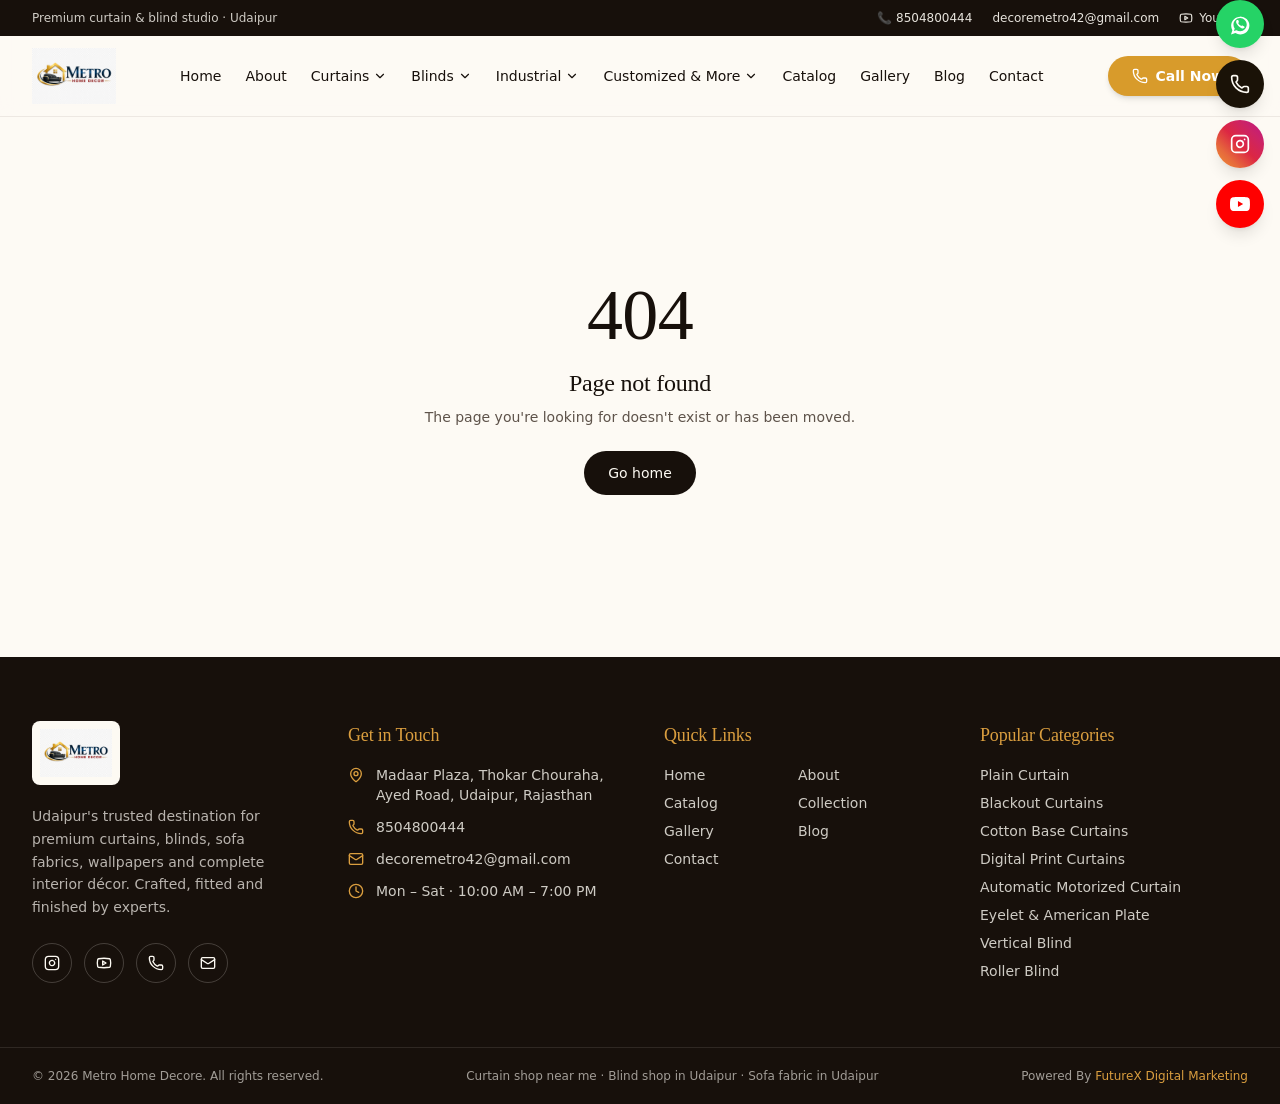
==== commit b0181167: "Fix floating action buttons: remove overlapping ripple, apply authentic YouTube red, and deploy v4 b" ====
--- a/index.html
+++ b/index.html
@@ -14,8 +14,8 @@
     <meta property="og:description" content="Curtains, blinds, sofa fabrics, wallpapers — beautifully measured, made and fitted in Udaipur." />
     <meta property="og:type" content="website" />
     <meta name="twitter:card" content="summary_large_image" />
-    <script type="module" crossorigin src="./assets/index-CKpNXnXW-mhd2.js"></script>
-    <link rel="stylesheet" crossorigin href="./assets/index-y0c2XEGB-mhd2.css">
+    <script type="module" crossorigin src="./assets/index-CKpNXnXW-v4.js?v=4"></script>
+    <link rel="stylesheet" crossorigin href="./assets/index-y0c2XEGB-v4.css?v=4">
   </head>
   <body>
     <div id="root"></div>
--- a/assets/index-y0c2XEGB-v4.css
+++ b/assets/index-y0c2XEGB-v4.css
@@ -0,0 +1,19 @@
+@layer properties{@supports (((-webkit-hyphens:none)) and (not (margin-trim:inline))) or ((-moz-orient:inline) and (not (color:rgb(from red r g b)))){*,:before,:after,::backdrop{--tw-translate-x:0;--tw-translate-y:0;--tw-translate-z:0;--tw-rotate-x:initial;--tw-rotate-y:initial;--tw-rotate-z:initial;--tw-skew-x:initial;--tw-skew-y:initial;--tw-space-y-reverse:0;--tw-space-x-reverse:0;--tw-border-style:solid;--tw-gradient-position:initial;--tw-gradient-from:#0000;--tw-gradient-via:#0000;--tw-gradient-to:#0000;--tw-gradient-stops:initial;--tw-gradient-via-stops:initial;--tw-gradient-from-position:0%;--tw-gradient-via-position:50%;--tw-gradient-to-position:100%;--tw-leading:initial;--tw-font-weight:initial;--tw-tracking:initial;--tw-ordinal:initial;--tw-slashed-zero:initial;--tw-numeric-figure:initial;--tw-numeric-spacing:initial;--tw-numeric-fraction:initial;--tw-shadow:0 0 #0000;--tw-shadow-color:initial;--tw-shadow-alpha:100%;--tw-inset-shadow:0 0 #0000;--tw-inset-shadow-color:initial;--tw-inset-shadow-alpha:100%;--tw-ring-color:initial;--tw-ring-shadow:0 0 #0000;--tw-inset-ring-color:initial;--tw-inset-ring-shadow:0 0 #0000;--tw-ring-inset:initial;--tw-ring-offset-width:0px;--tw-ring-offset-color:#fff;--tw-ring-offset-shadow:0 0 #0000;--tw-outline-style:solid;--tw-blur:initial;--tw-brightness:initial;--tw-contrast:initial;--tw-grayscale:initial;--tw-hue-rotate:initial;--tw-invert:initial;--tw-opacity:initial;--tw-saturate:initial;--tw-sepia:initial;--tw-drop-shadow:initial;--tw-drop-shadow-color:initial;--tw-drop-shadow-alpha:100%;--tw-drop-shadow-size:initial;--tw-backdrop-blur:initial;--tw-backdrop-brightness:initial;--tw-backdrop-contrast:initial;--tw-backdrop-grayscale:initial;--tw-backdrop-hue-rotate:initial;--tw-backdrop-invert:initial;--tw-backdrop-opacity:initial;--tw-backdrop-saturate:initial;--tw-backdrop-sepia:initial;--tw-duration:initial;--tw-ease:initial;--tw-scale-x:1;--tw-scale-y:1;--tw-scale-z:1;--tw-content:"";--tw-animation-delay:0s;--tw-animation-direction:normal;--tw-animation-duration:initial;--tw-animation-fill-mode:none;--tw-animation-iteration-count:1;--tw-enter-blur:0;--tw-enter-opacity:1;--tw-enter-rotate:0;--tw-enter-scale:1;--tw-enter-translate-x:0;--tw-enter-translate-y:0;--tw-exit-blur:0;--tw-exit-opacity:1;--tw-exit-rotate:0;--tw-exit-scale:1;--tw-exit-translate-x:0;--tw-exit-translate-y:0}}}@layer theme{:root,:host{--font-sans:"Inter", ui-sans-serif, system-ui, sans-serif;--font-serif:"Playfair Display", ui-serif, Georgia, serif;--font-mono:ui-monospace, SFMono-Regular, Menlo, Monaco, Consolas, "Liberation Mono", "Courier New", monospace;--color-black:#000;--color-white:#fff;--spacing:.25rem;--container-sm:24rem;--container-md:28rem;--container-lg:32rem;--container-xl:36rem;--container-2xl:42rem;--container-3xl:48rem;--text-xs:.75rem;--text-xs--line-height:calc(1 / .75);--text-sm:.875rem;--text-sm--line-height:calc(1.25 / .875);--text-base:1rem;--text-base--line-height: 1.5 ;--text-lg:1.125rem;--text-lg--line-height:calc(1.75 / 1.125);--text-xl:1.25rem;--text-xl--line-height:calc(1.75 / 1.25);--text-2xl:1.5rem;--text-2xl--line-height:calc(2 / 1.5);--text-3xl:1.875rem;--text-3xl--line-height: 1.2 ;--text-4xl:2.25rem;--text-4xl--line-height:calc(2.5 / 2.25);--text-5xl:3rem;--text-5xl--line-height:1;--text-6xl:3.75rem;--text-6xl--line-height:1;--text-7xl:4.5rem;--text-7xl--line-height:1;--font-weight-normal:400;--font-weight-medium:500;--font-weight-semibold:600;--font-weight-bold:700;--tracking-tight:-.025em;--tracking-wide:.025em;--tracking-widest:.1em;--leading-relaxed:1.625;--ease-in-out:cubic-bezier(.4, 0, .2, 1);--animate-spin:spin 1s linear infinite;--animate-ping:ping 1s cubic-bezier(0, 0, .2, 1) infinite;--animate-pulse:pulse 2s cubic-bezier(.4, 0, .6, 1) infinite;--blur-md:12px;--aspect-video:16 / 9;--default-transition-duration:.15s;--default-transition-timing-function:cubic-bezier(.4, 0, .2, 1);--default-font-family:"Inter", ui-sans-serif, system-ui, sans-serif;--default-mono-font-family:var(--font-mono);--color-background:var(--background);--color-foreground:var(--foreground);--color-border:var(--border)}}@layer base{*,:after,:before,::backdrop{box-sizing:border-box;border:0 solid;margin:0;padding:0}::file-selector-button{box-sizing:border-box;border:0 solid;margin:0;padding:0}html,:host{-webkit-text-size-adjust:100%;tab-size:4;line-height:1.5;font-family:var(--default-font-family,ui-sans-serif, system-ui, sans-serif, "Apple Color Emoji", "Segoe UI Emoji", "Segoe UI Symbol", "Noto Color Emoji");font-feature-settings:var(--default-font-feature-settings,normal);font-variation-settings:var(--default-font-variation-settings,normal);-webkit-tap-highlight-color:transparent}hr{height:0;color:inherit;border-top-width:1px}abbr:where([title]){-webkit-text-decoration:underline dotted;text-decoration:underline dotted}h1,h2,h3,h4,h5,h6{font-size:inherit;font-weight:inherit}a{color:inherit;-webkit-text-decoration:inherit;text-decoration:inherit}b,strong{font-weight:bolder}code,kbd,samp,pre{font-family:var(--default-mono-font-family,ui-monospace, SFMono-Regular, Menlo, Monaco, Consolas, "Liberation Mono", "Courier New", monospace);font-feature-settings:var(--default-mono-font-feature-settings,normal);font-variation-settings:var(--default-mono-font-variation-settings,normal);font-size:1em}small{font-size:80%}sub,sup{vertical-align:baseline;font-size:75%;line-height:0;position:relative}sub{bottom:-.25em}sup{top:-.5em}table{text-indent:0;border-color:inherit;border-collapse:collapse}:-moz-focusring{outline:auto}progress{vertical-align:baseline}summary{display:list-item}ol,ul,menu{list-style:none}img,svg,video,canvas,audio,iframe,embed,object{vertical-align:middle;display:block}img,video{max-width:100%;height:auto}button,input,select,optgroup,textarea{font:inherit;font-feature-settings:inherit;font-variation-settings:inherit;letter-spacing:inherit;color:inherit;opacity:1;background-color:#0000;border-radius:0}::file-selector-button{font:inherit;font-feature-settings:inherit;font-variation-settings:inherit;letter-spacing:inherit;color:inherit;opacity:1;background-color:#0000;border-radius:0}:where(select:is([multiple],[size])) optgroup{font-weight:bolder}:where(select:is([multiple],[size])) optgroup option{padding-inline-start:20px}::file-selector-button{margin-inline-end:4px}::placeholder{opacity:1}@supports (not ((-webkit-appearance:-apple-pay-button))) or (contain-intrinsic-size:1px){::placeholder{color:currentColor}@supports (color:color-mix(in lab,red,red)){::placeholder{color:color-mix(in oklab,currentcolor 50%,transparent)}}}textarea{resize:vertical}::-webkit-search-decoration{-webkit-appearance:none}::-webkit-date-and-time-value{min-height:1lh;text-align:inherit}::-webkit-datetime-edit{display:inline-flex}::-webkit-datetime-edit-fields-wrapper{padding:0}::-webkit-datetime-edit{padding-block:0}::-webkit-datetime-edit-year-field{padding-block:0}::-webkit-datetime-edit-month-field{padding-block:0}::-webkit-datetime-edit-day-field{padding-block:0}::-webkit-datetime-edit-hour-field{padding-block:0}::-webkit-datetime-edit-minute-field{padding-block:0}::-webkit-datetime-edit-second-field{padding-block:0}::-webkit-datetime-edit-millisecond-field{padding-block:0}::-webkit-datetime-edit-meridiem-field{padding-block:0}::-webkit-calendar-picker-indicator{line-height:1}:-moz-ui-invalid{box-shadow:none}button,input:where([type=button],[type=reset],[type=submit]){appearance:button}::file-selector-button{appearance:button}::-webkit-inner-spin-button{height:auto}::-webkit-outer-spin-button{height:auto}[hidden]:where(:not([hidden=until-found])){display:none!important}*{border-color:var(--color-border)}html{scroll-behavior:smooth}body{background-color:var(--color-background);color:var(--color-foreground);font-family:var(--font-sans);-webkit-font-smoothing:antialiased}h1,h2,h3,h4,h5{font-family:var(--font-serif);letter-spacing:-.01em}}@layer components;@layer utilities{.pointer-events-none{pointer-events:none}.invisible{visibility:hidden}.visible{visibility:visible}.sr-only{clip-path:inset(50%);white-space:nowrap;border-width:0;width:1px;height:1px;margin:-1px;padding:0;position:absolute;overflow:hidden}.absolute{position:absolute}.fixed{position:fixed}.relative{position:relative}.sticky{position:sticky}.inset-0{inset:calc(var(--spacing) * 0)}.inset-x-0{inset-inline:calc(var(--spacing) * 0)}.inset-y-0{inset-block:calc(var(--spacing) * 0)}.start{inset-inline-start:var(--spacing)}.end{inset-inline-end:var(--spacing)}.-top-12{top:calc(var(--spacing) * -12)}.top-0{top:calc(var(--spacing) * 0)}.top-1\.5{top:calc(var(--spacing) * 1.5)}.top-1\/2{top:50%}.top-3\.5{top:calc(var(--spacing) * 3.5)}.top-4{top:calc(var(--spacing) * 4)}.top-\[1px\]{top:1px}.top-\[50\%\]{top:50%}.top-\[60\%\]{top:60%}.top-full{top:100%}.-right-12{right:calc(var(--spacing) * -12)}.right-0{right:calc(var(--spacing) * 0)}.right-1{right:calc(var(--spacing) * 1)}.right-2{right:calc(var(--spacing) * 2)}.right-3{right:calc(var(--spacing) * 3)}.right-4{right:calc(var(--spacing) * 4)}.-bottom-12{bottom:calc(var(--spacing) * -12)}.bottom-0{bottom:calc(var(--spacing) * 0)}.bottom-4{bottom:calc(var(--spacing) * 4)}.bottom-6{bottom:calc(var(--spacing) * 6)}.-left-12{left:calc(var(--spacing) * -12)}.left-0{left:calc(var(--spacing) * 0)}.left-1\/2{left:50%}.left-2{left:calc(var(--spacing) * 2)}.left-\[50\%\]{left:50%}.z-10{z-index:10}.z-20{z-index:20}.z-40{z-index:40}.z-50{z-index:50}.z-\[1\]{z-index:1}.-mx-1{margin-inline:calc(var(--spacing) * -1)}.mx-2{margin-inline:calc(var(--spacing) * 2)}.mx-3\.5{margin-inline:calc(var(--spacing) * 3.5)}.mx-auto{margin-inline:auto}.my-0\.5{margin-block:calc(var(--spacing) * .5)}.my-1{margin-block:calc(var(--spacing) * 1)}.-mt-4{margin-top:calc(var(--spacing) * -4)}.mt-0\.5{margin-top:calc(var(--spacing) * .5)}.mt-1{margin-top:calc(var(--spacing) * 1)}.mt-1\.5{margin-top:calc(var(--spacing) * 1.5)}.mt-2{margin-top:calc(var(--spacing) * 2)}.mt-3{margin-top:calc(var(--spacing) * 3)}.mt-4{margin-top:calc(var(--spacing) * 4)}.mt-5{margin-top:calc(var(--spacing) * 5)}.mt-6{margin-top:calc(var(--spacing) * 6)}.mt-8{margin-top:calc(var(--spacing) * 8)}.mt-10{margin-top:calc(var(--spacing) * 10)}.mt-14{margin-top:calc(var(--spacing) * 14)}.mt-24{margin-top:calc(var(--spacing) * 24)}.mt-auto{margin-top:auto}.-mr-2{margin-right:calc(var(--spacing) * -2)}.mr-2{margin-right:calc(var(--spacing) * 2)}.mb-1{margin-bottom:calc(var(--spacing) * 1)}.mb-2{margin-bottom:calc(var(--spacing) * 2)}.mb-3{margin-bottom:calc(var(--spacing) * 3)}.mb-4{margin-bottom:calc(var(--spacing) * 4)}.mb-5{margin-bottom:calc(var(--spacing) * 5)}.mb-6{margin-bottom:calc(var(--spacing) * 6)}.mb-8{margin-bottom:calc(var(--spacing) * 8)}.mb-10{margin-bottom:calc(var(--spacing) * 10)}.mb-12{margin-bottom:calc(var(--spacing) * 12)}.-ml-4{margin-left:calc(var(--spacing) * -4)}.ml-1{margin-left:calc(var(--spacing) * 1)}.ml-auto{margin-left:auto}.line-clamp-2{-webkit-line-clamp:2;-webkit-box-orient:vertical;display:-webkit-box;overflow:hidden}.block{display:block}.flex{display:flex}.grid{display:grid}.hidden{display:none}.inline-block{display:inline-block}.inline-flex{display:inline-flex}.table{display:table}.aspect-\[4\/3\]{aspect-ratio:4/3}.aspect-\[4\/5\]{aspect-ratio:4/5}.aspect-\[16\/10\]{aspect-ratio:16/10}.aspect-\[21\/9\]{aspect-ratio:21/9}.aspect-square{aspect-ratio:1}.aspect-video{aspect-ratio:var(--aspect-video)}.size-\(--cell-size\){width:var(--cell-size);height:var(--cell-size)}.size-4{width:calc(var(--spacing) * 4);height:calc(var(--spacing) * 4)}.h-\(--cell-size\){height:var(--cell-size)}.h-1\.5{height:calc(var(--spacing) * 1.5)}.h-2{height:calc(var(--spacing) * 2)}.h-2\.5{height:calc(var(--spacing) * 2.5)}.h-3{height:calc(var(--spacing) * 3)}.h-3\.5{height:calc(var(--spacing) * 3.5)}.h-4{height:calc(var(--spacing) * 4)}.h-5{height:calc(var(--spacing) * 5)}.h-6{height:calc(var(--spacing) * 6)}.h-7{height:calc(var(--spacing) * 7)}.h-8{height:calc(var(--spacing) * 8)}.h-9{height:calc(var(--spacing) * 9)}.h-10{height:calc(var(--spacing) * 10)}.h-12{height:calc(var(--spacing) * 12)}.h-14{height:calc(var(--spacing) * 14)}.h-16{height:calc(var(--spacing) * 16)}.h-20{height:calc(var(--spacing) * 20)}.h-24{height:calc(var(--spacing) * 24)}.h-\[1px\]{height:1px}.h-\[55vh\]{height:55vh}.h-\[88vh\]{height:88vh}.h-\[var\(--radix-navigation-menu-viewport-height\)\]{height:var(--radix-navigation-menu-viewport-height)}.h-\[var\(--radix-select-trigger-height\)\]{height:var(--radix-select-trigger-height)}.h-auto{height:auto}.h-full{height:100%}.h-px{height:1px}.h-svh{height:100svh}.max-h-\(--radix-context-menu-content-available-height\){max-height:var(--radix-context-menu-content-available-height)}.max-h-\(--radix-select-content-available-height\){max-height:var(--radix-select-content-available-height)}.max-h-40{max-height:calc(var(--spacing) * 40)}.max-h-\[80vh\]{max-height:80vh}.max-h-\[300px\]{max-height:300px}.max-h-\[var\(--radix-dropdown-menu-content-available-height\)\]{max-height:var(--radix-dropdown-menu-content-available-height)}.min-h-0{min-height:calc(var(--spacing) * 0)}.min-h-\[60px\]{min-height:60px}.min-h-\[60vh\]{min-height:60vh}.min-h-\[280px\]{min-height:280px}.min-h-\[380px\]{min-height:380px}.min-h-\[560px\]{min-height:560px}.min-h-screen{min-height:100vh}.min-h-svh{min-height:100svh}.w-\(--cell-size\){width:var(--cell-size)}.w-\(--sidebar-width\){width:var(--sidebar-width)}.w-0{width:calc(var(--spacing) * 0)}.w-1{width:calc(var(--spacing) * 1)}.w-2{width:calc(var(--spacing) * 2)}.w-2\.5{width:calc(var(--spacing) * 2.5)}.w-3{width:calc(var(--spacing) * 3)}.w-3\.5{width:calc(var(--spacing) * 3.5)}.w-3\/4{width:75%}.w-4{width:calc(var(--spacing) * 4)}.w-5{width:calc(var(--spacing) * 5)}.w-6{width:calc(var(--spacing) * 6)}.w-7{width:calc(var(--spacing) * 7)}.w-8{width:calc(var(--spacing) * 8)}.w-9{width:calc(var(--spacing) * 9)}.w-10{width:calc(var(--spacing) * 10)}.w-12{width:calc(var(--spacing) * 12)}.w-14{width:calc(var(--spacing) * 14)}.w-16{width:calc(var(--spacing) * 16)}.w-24{width:calc(var(--spacing) * 24)}.w-64{width:calc(var(--spacing) * 64)}.w-72{width:calc(var(--spacing) * 72)}.w-\[1px\]{width:1px}.w-\[100px\]{width:100px}.w-\[260px\]{width:260px}.w-auto{width:auto}.w-fit{width:fit-content}.w-full{width:100%}.w-max{width:max-content}.w-px{width:1px}.max-w-\(--skeleton-width\){max-width:var(--skeleton-width)}.max-w-2xl{max-width:var(--container-2xl)}.max-w-3xl{max-width:var(--container-3xl)}.max-w-lg{max-width:var(--container-lg)}.max-w-max{max-width:max-content}.max-w-md{max-width:var(--container-md)}.max-w-xl{max-width:var(--container-xl)}.min-w-\(--cell-size\){min-width:var(--cell-size)}.min-w-0{min-width:calc(var(--spacing) * 0)}.min-w-5{min-width:calc(var(--spacing) * 5)}.min-w-8{min-width:calc(var(--spacing) * 8)}.min-w-9{min-width:calc(var(--spacing) * 9)}.min-w-10{min-width:calc(var(--spacing) * 10)}.min-w-\[8rem\]{min-width:8rem}.min-w-\[12rem\]{min-width:12rem}.min-w-\[var\(--radix-select-trigger-width\)\]{min-width:var(--radix-select-trigger-width)}.flex-1{flex:1}.shrink{flex-shrink:1}.shrink-0{flex-shrink:0}.grow{flex-grow:1}.grow-0{flex-grow:0}.basis-full{flex-basis:100%}.caption-bottom{caption-side:bottom}.border-collapse{border-collapse:collapse}.origin-\(--radix-context-menu-content-transform-origin\){transform-origin:var(--radix-context-menu-content-transform-origin)}.origin-\(--radix-dropdown-menu-content-transform-origin\){transform-origin:var(--radix-dropdown-menu-content-transform-origin)}.origin-\(--radix-hover-card-content-transform-origin\){transform-origin:var(--radix-hover-card-content-transform-origin)}.origin-\(--radix-menubar-content-transform-origin\){transform-origin:var(--radix-menubar-content-transform-origin)}.origin-\(--radix-popover-content-transform-origin\){transform-origin:var(--radix-popover-content-transform-origin)}.origin-\(--radix-select-content-transform-origin\){transform-origin:var(--radix-select-content-transform-origin)}.origin-\(--radix-tooltip-content-transform-origin\){transform-origin:var(--radix-tooltip-content-transform-origin)}.-translate-x-1\/2{--tw-translate-x: -50% ;translate:var(--tw-translate-x) var(--tw-translate-y)}.-translate-x-px{--tw-translate-x:-1px;translate:var(--tw-translate-x) var(--tw-translate-y)}.translate-x-\[-50\%\]{--tw-translate-x:-50%;translate:var(--tw-translate-x) var(--tw-translate-y)}.translate-x-px{--tw-translate-x:1px;translate:var(--tw-translate-x) var(--tw-translate-y)}.-translate-y-1\/2{--tw-translate-y: -50% ;translate:var(--tw-translate-x) var(--tw-translate-y)}.translate-y-\[-50\%\]{--tw-translate-y:-50%;translate:var(--tw-translate-x) var(--tw-translate-y)}.rotate-45{rotate:45deg}.rotate-90{rotate:90deg}.rotate-180{rotate:180deg}.transform{transform:var(--tw-rotate-x,) var(--tw-rotate-y,) var(--tw-rotate-z,) var(--tw-skew-x,) var(--tw-skew-y,)}.animate-caret-blink{animation:1.25s ease-out infinite caret-blink}.animate-in{animation:enter var(--tw-animation-duration,var(--tw-duration,.15s))var(--tw-ease,ease)var(--tw-animation-delay,0s)var(--tw-animation-iteration-count,1)var(--tw-animation-direction,normal)var(--tw-animation-fill-mode,none)}.animate-ping{animation:var(--animate-ping)}.animate-pulse{animation:var(--animate-pulse)}.animate-spin{animation:var(--animate-spin)}.cursor-default{cursor:default}.cursor-pointer{cursor:pointer}.touch-none{touch-action:none}.resize-none{resize:none}.list-none{list-style-type:none}.columns-1{columns:1}.break-inside-avoid{break-inside:avoid}.grid-cols-2{grid-template-columns:repeat(2,minmax(0,1fr))}.grid-cols-3{grid-template-columns:repeat(3,minmax(0,1fr))}.flex-col{flex-direction:column}.flex-col-reverse{flex-direction:column-reverse}.flex-row{flex-direction:row}.flex-wrap{flex-wrap:wrap}.place-content-center{place-content:center}.place-items-center{place-items:center}.items-center{align-items:center}.items-end{align-items:flex-end}.items-start{align-items:flex-start}.items-stretch{align-items:stretch}.justify-between{justify-content:space-between}.justify-center{justify-content:center}.justify-end{justify-content:flex-end}.gap-1{gap:calc(var(--spacing) * 1)}.gap-1\.5{gap:calc(var(--spacing) * 1.5)}.gap-2{gap:calc(var(--spacing) * 2)}.gap-3{gap:calc(var(--spacing) * 3)}.gap-4{gap:calc(var(--spacing) * 4)}.gap-5{gap:calc(var(--spacing) * 5)}.gap-6{gap:calc(var(--spacing) * 6)}.gap-8{gap:calc(var(--spacing) * 8)}.gap-10{gap:calc(var(--spacing) * 10)}.gap-12{gap:calc(var(--spacing) * 12)}:where(.space-y-1\.5>:not(:last-child)){--tw-space-y-reverse:0;margin-block-start:calc(calc(var(--spacing) * 1.5) * var(--tw-space-y-reverse));margin-block-end:calc(calc(var(--spacing) * 1.5) * calc(1 - var(--tw-space-y-reverse)))}:where(.space-y-2>:not(:last-child)){--tw-space-y-reverse:0;margin-block-start:calc(calc(var(--spacing) * 2) * var(--tw-space-y-reverse));margin-block-end:calc(calc(var(--spacing) * 2) * calc(1 - var(--tw-space-y-reverse)))}:where(.space-y-3>:not(:last-child)){--tw-space-y-reverse:0;margin-block-start:calc(calc(var(--spacing) * 3) * var(--tw-space-y-reverse));margin-block-end:calc(calc(var(--spacing) * 3) * calc(1 - var(--tw-space-y-reverse)))}:where(.space-y-4>:not(:last-child)){--tw-space-y-reverse:0;margin-block-start:calc(calc(var(--spacing) * 4) * var(--tw-space-y-reverse));margin-block-end:calc(calc(var(--spacing) * 4) * calc(1 - var(--tw-space-y-reverse)))}:where(.space-y-5>:not(:last-child)){--tw-space-y-reverse:0;margin-block-start:calc(calc(var(--spacing) * 5) * var(--tw-space-y-reverse));margin-block-end:calc(calc(var(--spacing) * 5) * calc(1 - var(--tw-space-y-reverse)))}:where(.space-y-6>:not(:last-child)){--tw-space-y-reverse:0;margin-block-start:calc(calc(var(--spacing) * 6) * var(--tw-space-y-reverse));margin-block-end:calc(calc(var(--spacing) * 6) * calc(1 - var(--tw-space-y-reverse)))}:where(.space-y-8>:not(:last-child)){--tw-space-y-reverse:0;margin-block-start:calc(calc(var(--spacing) * 8) * var(--tw-space-y-reverse));margin-block-end:calc(calc(var(--spacing) * 8) * calc(1 - var(--tw-space-y-reverse)))}.gap-x-5{column-gap:calc(var(--spacing) * 5)}:where(.space-x-1>:not(:last-child)){--tw-space-x-reverse:0;margin-inline-start:calc(calc(var(--spacing) * 1) * var(--tw-space-x-reverse));margin-inline-end:calc(calc(var(--spacing) * 1) * calc(1 - var(--tw-space-x-reverse)))}.gap-y-2{row-gap:calc(var(--spacing) * 2)}.overflow-auto{overflow:auto}.overflow-hidden{overflow:hidden}.overflow-x-hidden{overflow-x:hidden}.overflow-y-auto{overflow-y:auto}.rounded-2xl{border-radius:calc(var(--radius) + 8px)}.rounded-\[2px\]{border-radius:2px}.rounded-\[inherit\]{border-radius:inherit}.rounded-full{border-radius:3.40282e38px}.rounded-lg{border-radius:var(--radius)}.rounded-md{border-radius:calc(var(--radius) - 2px)}.rounded-none{border-radius:0}.rounded-sm{border-radius:calc(var(--radius) - 4px)}.rounded-xl{border-radius:calc(var(--radius) + 4px)}.rounded-t-\[10px\]{border-top-left-radius:10px;border-top-right-radius:10px}.rounded-l-md{border-top-left-radius:calc(var(--radius) - 2px);border-bottom-left-radius:calc(var(--radius) - 2px)}.rounded-tl-sm{border-top-left-radius:calc(var(--radius) - 4px)}.rounded-r-md{border-top-right-radius:calc(var(--radius) - 2px);border-bottom-right-radius:calc(var(--radius) - 2px)}.border{border-style:var(--tw-border-style);border-width:1px}.border-0{border-style:var(--tw-border-style);border-width:0}.border-2{border-style:var(--tw-border-style);border-width:2px}.border-\[1\.5px\]{border-style:var(--tw-border-style);border-width:1.5px}.border-y{border-block-style:var(--tw-border-style);border-block-width:1px}.border-t{border-top-style:var(--tw-border-style);border-top-width:1px}.border-r{border-right-style:var(--tw-border-style);border-right-width:1px}.border-b{border-bottom-style:var(--tw-border-style);border-bottom-width:1px}.border-l{border-left-style:var(--tw-border-style);border-left-width:1px}.border-l-4{border-left-style:var(--tw-border-style);border-left-width:4px}.border-dashed{--tw-border-style:dashed;border-style:dashed}.border-\(--color-border\){border-color:var(--color-border)}.border-border,.border-border\/50{border-color:var(--border)}@supports (color:color-mix(in lab,red,red)){.border-border\/50{border-color:color-mix(in oklab,var(--border) 50%,transparent)}}.border-border\/60{border-color:var(--border)}@supports (color:color-mix(in lab,red,red)){.border-border\/60{border-color:color-mix(in oklab,var(--border) 60%,transparent)}}.border-destructive\/50{border-color:var(--destructive)}@supports (color:color-mix(in lab,red,red)){.border-destructive\/50{border-color:color-mix(in oklab,var(--destructive) 50%,transparent)}}.border-gold{border-color:var(--gold)}.border-ink\/20{border-color:var(--ink)}@supports (color:color-mix(in lab,red,red)){.border-ink\/20{border-color:color-mix(in oklab,var(--ink) 20%,transparent)}}.border-ink\/40{border-color:var(--ink)}@supports (color:color-mix(in lab,red,red)){.border-ink\/40{border-color:color-mix(in oklab,var(--ink) 40%,transparent)}}.border-input{border-color:var(--input)}.border-ivory\/10{border-color:var(--ivory)}@supports (color:color-mix(in lab,red,red)){.border-ivory\/10{border-color:color-mix(in oklab,var(--ivory) 10%,transparent)}}.border-ivory\/20{border-color:var(--ivory)}@supports (color:color-mix(in lab,red,red)){.border-ivory\/20{border-color:color-mix(in oklab,var(--ivory) 20%,transparent)}}.border-ivory\/40{border-color:var(--ivory)}@supports (color:color-mix(in lab,red,red)){.border-ivory\/40{border-color:color-mix(in oklab,var(--ivory) 40%,transparent)}}.border-primary,.border-primary\/50{border-color:var(--primary)}@supports (color:color-mix(in lab,red,red)){.border-primary\/50{border-color:color-mix(in oklab,var(--primary) 50%,transparent)}}.border-transparent{border-color:#0000}.border-t-transparent{border-top-color:#0000}.border-l-transparent{border-left-color:#0000}.bg-\(--color-bg\){background-color:var(--color-bg)}.bg-\[\#25D366\]{background-color:#25d366}.bg-accent{background-color:var(--accent)}.bg-background,.bg-background\/85{background-color:var(--background)}@supports (color:color-mix(in lab,red,red)){.bg-background\/85{background-color:color-mix(in oklab,var(--background) 85%,transparent)}}.bg-black\/80{background-color:#000c}@supports (color:color-mix(in lab,red,red)){.bg-black\/80{background-color:color-mix(in oklab,var(--color-black) 80%,transparent)}}.bg-border{background-color:var(--border)}.bg-card{background-color:var(--card)}.bg-destructive,.bg-destructive\/10{background-color:var(--destructive)}@supports (color:color-mix(in lab,red,red)){.bg-destructive\/10{background-color:color-mix(in oklab,var(--destructive) 10%,transparent)}}.bg-foreground{background-color:var(--foreground)}.bg-ivory\/5{background-color:var(--ivory)}@supports (color:color-mix(in lab,red,red)){.bg-ivory\/5{background-color:color-mix(in oklab,var(--ivory) 5%,transparent)}}.bg-ivory\/40{background-color:var(--ivory)}@supports (color:color-mix(in lab,red,red)){.bg-ivory\/40{background-color:color-mix(in oklab,var(--ivory) 40%,transparent)}}.bg-muted,.bg-muted\/50{background-color:var(--muted)}@supports (color:color-mix(in lab,red,red)){.bg-muted\/50{background-color:color-mix(in oklab,var(--muted) 50%,transparent)}}.bg-popover{background-color:var(--popover)}.bg-primary,.bg-primary\/10{background-color:var(--primary)}@supports (color:color-mix(in lab,red,red)){.bg-primary\/10{background-color:color-mix(in oklab,var(--primary) 10%,transparent)}}.bg-primary\/20{background-color:var(--primary)}@supports (color:color-mix(in lab,red,red)){.bg-primary\/20{background-color:color-mix(in oklab,var(--primary) 20%,transparent)}}.bg-secondary,.bg-secondary\/40{background-color:var(--secondary)}@supports (color:color-mix(in lab,red,red)){.bg-secondary\/40{background-color:color-mix(in oklab,var(--secondary) 40%,transparent)}}.bg-transparent{background-color:#0000}.bg-gradient-to-b{--tw-gradient-position:to bottom in oklab;background-image:linear-gradient(var(--tw-gradient-stops))}.bg-gradient-to-t{--tw-gradient-position:to top in oklab;background-image:linear-gradient(var(--tw-gradient-stops))}.bg-gradient-to-tr{--tw-gradient-position:to top right in oklab;background-image:linear-gradient(var(--tw-gradient-stops))}.from-\[\#f09433\]{--tw-gradient-from:#f09433;--tw-gradient-stops:var(--tw-gradient-via-stops,var(--tw-gradient-position), var(--tw-gradient-from) var(--tw-gradient-from-position), var(--tw-gradient-to) var(--tw-gradient-to-position))}.from-ink\/40{--tw-gradient-from:var(--ink)}@supports (color:color-mix(in lab,red,red)){.from-ink\/40{--tw-gradient-from:color-mix(in oklab, var(--ink) 40%, transparent)}}.from-ink\/40{--tw-gradient-stops:var(--tw-gradient-via-stops,var(--tw-gradient-position), var(--tw-gradient-from) var(--tw-gradient-from-position), var(--tw-gradient-to) var(--tw-gradient-to-position))}.from-ink\/85{--tw-gradient-from:var(--ink)}@supports (color:color-mix(in lab,red,red)){.from-ink\/85{--tw-gradient-from:color-mix(in oklab, var(--ink) 85%, transparent)}}.from-ink\/85{--tw-gradient-stops:var(--tw-gradient-via-stops,var(--tw-gradient-position), var(--tw-gradient-from) var(--tw-gradient-from-position), var(--tw-gradient-to) var(--tw-gradient-to-position))}.from-ink\/90{--tw-gradient-from:var(--ink)}@supports (color:color-mix(in lab,red,red)){.from-ink\/90{--tw-gradient-from:color-mix(in oklab, var(--ink) 90%, transparent)}}.from-ink\/90{--tw-gradient-stops:var(--tw-gradient-via-stops,var(--tw-gradient-position), var(--tw-gradient-from) var(--tw-gradient-from-position), var(--tw-gradient-to) var(--tw-gradient-to-position))}.from-secondary\/40{--tw-gradient-from:var(--secondary)}@supports (color:color-mix(in lab,red,red)){.from-secondary\/40{--tw-gradient-from:color-mix(in oklab, var(--secondary) 40%, transparent)}}.from-secondary\/40{--tw-gradient-stops:var(--tw-gradient-via-stops,var(--tw-gradient-position), var(--tw-gradient-from) var(--tw-gradient-from-position), var(--tw-gradient-to) var(--tw-gradient-to-position))}.via-\[\#dc2743\]{--tw-gradient-via:#dc2743;--tw-gradient-via-stops:var(--tw-gradient-position), var(--tw-gradient-from) var(--tw-gradient-from-position), var(--tw-gradient-via) var(--tw-gradient-via-position), var(--tw-gradient-to) var(--tw-gradient-to-position);--tw-gradient-stops:var(--tw-gradient-via-stops)}.via-ink\/30{--tw-gradient-via:var(--ink)}@supports (color:color-mix(in lab,red,red)){.via-ink\/30{--tw-gradient-via:color-mix(in oklab, var(--ink) 30%, transparent)}}.via-ink\/30{--tw-gradient-via-stops:var(--tw-gradient-position), var(--tw-gradient-from) var(--tw-gradient-from-position), var(--tw-gradient-via) var(--tw-gradient-via-position), var(--tw-gradient-to) var(--tw-gradient-to-position);--tw-gradient-stops:var(--tw-gradient-via-stops)}.to-\[\#bc1888\]{--tw-gradient-to:#bc1888;--tw-gradient-stops:var(--tw-gradient-via-stops,var(--tw-gradient-position), var(--tw-gradient-from) var(--tw-gradient-from-position), var(--tw-gradient-to) var(--tw-gradient-to-position))}.to-background{--tw-gradient-to:var(--background);--tw-gradient-stops:var(--tw-gradient-via-stops,var(--tw-gradient-position), var(--tw-gradient-from) var(--tw-gradient-from-position), var(--tw-gradient-to) var(--tw-gradient-to-position))}.to-ink\/85{--tw-gradient-to:var(--ink)}@supports (color:color-mix(in lab,red,red)){.to-ink\/85{--tw-gradient-to:color-mix(in oklab, var(--ink) 85%, transparent)}}.to-ink\/85{--tw-gradient-stops:var(--tw-gradient-via-stops,var(--tw-gradient-position), var(--tw-gradient-from) var(--tw-gradient-from-position), var(--tw-gradient-to) var(--tw-gradient-to-position))}.to-transparent{--tw-gradient-to:transparent;--tw-gradient-stops:var(--tw-gradient-via-stops,var(--tw-gradient-position), var(--tw-gradient-from) var(--tw-gradient-from-position), var(--tw-gradient-to) var(--tw-gradient-to-position))}.fill-current{fill:currentColor}.fill-primary{fill:var(--primary)}.object-contain{object-fit:contain}.object-cover{object-fit:cover}.p-0{padding:calc(var(--spacing) * 0)}.p-1{padding:calc(var(--spacing) * 1)}.p-2{padding:calc(var(--spacing) * 2)}.p-3{padding:calc(var(--spacing) * 3)}.p-4{padding:calc(var(--spacing) * 4)}.p-5{padding:calc(var(--spacing) * 5)}.p-6{padding:calc(var(--spacing) * 6)}.p-7{padding:calc(var(--spacing) * 7)}.p-8{padding:calc(var(--spacing) * 8)}.p-\[1px\]{padding:1px}.px-\(--cell-size\){padding-inline:var(--cell-size)}.px-1{padding-inline:calc(var(--spacing) * 1)}.px-1\.5{padding-inline:calc(var(--spacing) * 1.5)}.px-2{padding-inline:calc(var(--spacing) * 2)}.px-2\.5{padding-inline:calc(var(--spacing) * 2.5)}.px-3{padding-inline:calc(var(--spacing) * 3)}.px-4{padding-inline:calc(var(--spacing) * 4)}.px-5{padding-inline:calc(var(--spacing) * 5)}.px-6{padding-inline:calc(var(--spacing) * 6)}.px-7{padding-inline:calc(var(--spacing) * 7)}.px-8{padding-inline:calc(var(--spacing) * 8)}.py-0\.5{padding-block:calc(var(--spacing) * .5)}.py-1{padding-block:calc(var(--spacing) * 1)}.py-1\.5{padding-block:calc(var(--spacing) * 1.5)}.py-2{padding-block:calc(var(--spacing) * 2)}.py-2\.5{padding-block:calc(var(--spacing) * 2.5)}.py-3{padding-block:calc(var(--spacing) * 3)}.py-3\.5{padding-block:calc(var(--spacing) * 3.5)}.py-4{padding-block:calc(var(--spacing) * 4)}.py-5{padding-block:calc(var(--spacing) * 5)}.py-6{padding-block:calc(var(--spacing) * 6)}.py-14{padding-block:calc(var(--spacing) * 14)}.py-16{padding-block:calc(var(--spacing) * 16)}.py-20{padding-block:calc(var(--spacing) * 20)}.py-24{padding-block:calc(var(--spacing) * 24)}.pt-0{padding-top:calc(var(--spacing) * 0)}.pt-3{padding-top:calc(var(--spacing) * 3)}.pt-4{padding-top:calc(var(--spacing) * 4)}.pr-1{padding-right:calc(var(--spacing) * 1)}.pr-2{padding-right:calc(var(--spacing) * 2)}.pr-2\.5{padding-right:calc(var(--spacing) * 2.5)}.pr-8{padding-right:calc(var(--spacing) * 8)}.pb-3{padding-bottom:calc(var(--spacing) * 3)}.pb-4{padding-bottom:calc(var(--spacing) * 4)}.pb-14{padding-bottom:calc(var(--spacing) * 14)}.pb-24{padding-bottom:calc(var(--spacing) * 24)}.pl-2{padding-left:calc(var(--spacing) * 2)}.pl-2\.5{padding-left:calc(var(--spacing) * 2.5)}.pl-4{padding-left:calc(var(--spacing) * 4)}.pl-5{padding-left:calc(var(--spacing) * 5)}.pl-8{padding-left:calc(var(--spacing) * 8)}.text-center{text-align:center}.text-left{text-align:left}.align-middle{vertical-align:middle}.font-mono{font-family:var(--font-mono)}.text-2xl{font-size:var(--text-2xl);line-height:var(--tw-leading,var(--text-2xl--line-height))}.text-3xl{font-size:var(--text-3xl);line-height:var(--tw-leading,var(--text-3xl--line-height))}.text-4xl{font-size:var(--text-4xl);line-height:var(--tw-leading,var(--text-4xl--line-height))}.text-7xl{font-size:var(--text-7xl);line-height:var(--tw-leading,var(--text-7xl--line-height))}.text-base{font-size:var(--text-base);line-height:var(--tw-leading,var(--text-base--line-height))}.text-lg{font-size:var(--text-lg);line-height:var(--tw-leading,var(--text-lg--line-height))}.text-sm{font-size:var(--text-sm);line-height:var(--tw-leading,var(--text-sm--line-height))}.text-xl{font-size:var(--text-xl);line-height:var(--tw-leading,var(--text-xl--line-height))}.text-xs{font-size:var(--text-xs);line-height:var(--tw-leading,var(--text-xs--line-height))}.text-\[0\.8rem\]{font-size:.8rem}.text-\[10px\]{font-size:10px}.text-\[13px\]{font-size:13px}.text-\[15px\]{font-size:15px}.leading-\[1\.05\]{--tw-leading:1.05;line-height:1.05}.leading-none{--tw-leading:1;line-height:1}.leading-relaxed{--tw-leading:var(--leading-relaxed);line-height:var(--leading-relaxed)}.font-bold{--tw-font-weight:var(--font-weight-bold);font-weight:var(--font-weight-bold)}.font-medium{--tw-font-weight:var(--font-weight-medium);font-weight:var(--font-weight-medium)}.font-normal{--tw-font-weight:var(--font-weight-normal);font-weight:var(--font-weight-normal)}.font-semibold{--tw-font-weight:var(--font-weight-semibold);font-weight:var(--font-weight-semibold)}.tracking-\[0\.3em\]{--tw-tracking:.3em;letter-spacing:.3em}.tracking-\[0\.4em\]{--tw-tracking:.4em;letter-spacing:.4em}.tracking-tight{--tw-tracking:var(--tracking-tight);letter-spacing:var(--tracking-tight)}.tracking-wide{--tw-tracking:var(--tracking-wide);letter-spacing:var(--tracking-wide)}.tracking-widest{--tw-tracking:var(--tracking-widest);letter-spacing:var(--tracking-widest)}.break-words{overflow-wrap:break-word}.whitespace-nowrap{white-space:nowrap}.text-accent-foreground{color:var(--accent-foreground)}.text-card-foreground{color:var(--card-foreground)}.text-current{color:currentColor}.text-destructive{color:var(--destructive)}.text-destructive-foreground{color:var(--destructive-foreground)}.text-foreground,.text-foreground\/85{color:var(--foreground)}@supports (color:color-mix(in lab,red,red)){.text-foreground\/85{color:color-mix(in oklab,var(--foreground) 85%,transparent)}}.text-ink\/80{color:var(--ink)}@supports (color:color-mix(in lab,red,red)){.text-ink\/80{color:color-mix(in oklab,var(--ink) 80%,transparent)}}.text-ivory,.text-ivory\/60{color:var(--ivory)}@supports (color:color-mix(in lab,red,red)){.text-ivory\/60{color:color-mix(in oklab,var(--ivory) 60%,transparent)}}.text-ivory\/70{color:var(--ivory)}@supports (color:color-mix(in lab,red,red)){.text-ivory\/70{color:color-mix(in oklab,var(--ivory) 70%,transparent)}}.text-ivory\/75{color:var(--ivory)}@supports (color:color-mix(in lab,red,red)){.text-ivory\/75{color:color-mix(in oklab,var(--ivory) 75%,transparent)}}.text-ivory\/80{color:var(--ivory)}@supports (color:color-mix(in lab,red,red)){.text-ivory\/80{color:color-mix(in oklab,var(--ivory) 80%,transparent)}}.text-ivory\/85{color:var(--ivory)}@supports (color:color-mix(in lab,red,red)){.text-ivory\/85{color:color-mix(in oklab,var(--ivory) 85%,transparent)}}.text-muted-foreground{color:var(--muted-foreground)}.text-popover-foreground{color:var(--popover-foreground)}.text-primary{color:var(--primary)}.text-primary-foreground{color:var(--primary-foreground)}.text-secondary-foreground{color:var(--secondary-foreground)}.text-white{color:var(--color-white)}.uppercase{text-transform:uppercase}.italic{font-style:italic}.tabular-nums{--tw-numeric-spacing:tabular-nums;font-variant-numeric:var(--tw-ordinal,) var(--tw-slashed-zero,) var(--tw-numeric-figure,) var(--tw-numeric-spacing,) var(--tw-numeric-fraction,)}.underline{text-decoration-line:underline}.underline-offset-4{text-underline-offset:4px}.opacity-0{opacity:0}.opacity-30{opacity:.3}.opacity-50{opacity:.5}.opacity-60{opacity:.6}.opacity-70{opacity:.7}.opacity-80{opacity:.8}.opacity-90{opacity:.9}.opacity-100{opacity:1}.shadow{--tw-shadow:0 1px 3px 0 var(--tw-shadow-color,#0000001a), 0 1px 2px -1px var(--tw-shadow-color,#0000001a);box-shadow:var(--tw-inset-shadow),var(--tw-inset-ring-shadow),var(--tw-ring-offset-shadow),var(--tw-ring-shadow),var(--tw-shadow)}.shadow-\[0_0_0_1px_var\(--sidebar-border\)\]{--tw-shadow:0 0 0 1px var(--tw-shadow-color,var(--sidebar-border));box-shadow:var(--tw-inset-shadow),var(--tw-inset-ring-shadow),var(--tw-ring-offset-shadow),var(--tw-ring-shadow),var(--tw-shadow)}.shadow-lg{--tw-shadow:0 10px 15px -3px var(--tw-shadow-color,#0000001a), 0 4px 6px -4px var(--tw-shadow-color,#0000001a);box-shadow:var(--tw-inset-shadow),var(--tw-inset-ring-shadow),var(--tw-ring-offset-shadow),var(--tw-ring-shadow),var(--tw-shadow)}.shadow-md{--tw-shadow:0 4px 6px -1px var(--tw-shadow-color,#0000001a), 0 2px 4px -2px var(--tw-shadow-color,#0000001a);box-shadow:var(--tw-inset-shadow),var(--tw-inset-ring-shadow),var(--tw-ring-offset-shadow),var(--tw-ring-shadow),var(--tw-shadow)}.shadow-none{--tw-shadow:0 0 #0000;box-shadow:var(--tw-inset-shadow),var(--tw-inset-ring-shadow),var(--tw-ring-offset-shadow),var(--tw-ring-shadow),var(--tw-shadow)}.shadow-sm{--tw-shadow:0 1px 3px 0 var(--tw-shadow-color,#0000001a), 0 1px 2px -1px var(--tw-shadow-color,#0000001a);box-shadow:var(--tw-inset-shadow),var(--tw-inset-ring-shadow),var(--tw-ring-offset-shadow),var(--tw-ring-shadow),var(--tw-shadow)}.shadow-xl{--tw-shadow:0 20px 25px -5px var(--tw-shadow-color,#0000001a), 0 8px 10px -6px var(--tw-shadow-color,#0000001a);box-shadow:var(--tw-inset-shadow),var(--tw-inset-ring-shadow),var(--tw-ring-offset-shadow),var(--tw-ring-shadow),var(--tw-shadow)}.shadow-xs{--tw-shadow:0 1px 2px 0 var(--tw-shadow-color,#0000000d);box-shadow:var(--tw-inset-shadow),var(--tw-inset-ring-shadow),var(--tw-ring-offset-shadow),var(--tw-ring-shadow),var(--tw-shadow)}.ring{--tw-ring-shadow:var(--tw-ring-inset,) 0 0 0 calc(1px + var(--tw-ring-offset-width)) var(--tw-ring-color,currentcolor);box-shadow:var(--tw-inset-shadow),var(--tw-inset-ring-shadow),var(--tw-ring-offset-shadow),var(--tw-ring-shadow),var(--tw-shadow)}.ring-0{--tw-ring-shadow:var(--tw-ring-inset,) 0 0 0 calc(0px + var(--tw-ring-offset-width)) var(--tw-ring-color,currentcolor);box-shadow:var(--tw-inset-shadow),var(--tw-inset-ring-shadow),var(--tw-ring-offset-shadow),var(--tw-ring-shadow),var(--tw-shadow)}.ring-1{--tw-ring-shadow:var(--tw-ring-inset,) 0 0 0 calc(1px + var(--tw-ring-offset-width)) var(--tw-ring-color,currentcolor);box-shadow:var(--tw-inset-shadow),var(--tw-inset-ring-shadow),var(--tw-ring-offset-shadow),var(--tw-ring-shadow),var(--tw-shadow)}.ring-2{--tw-ring-shadow:var(--tw-ring-inset,) 0 0 0 calc(2px + var(--tw-ring-offset-width)) var(--tw-ring-color,currentcolor);box-shadow:var(--tw-inset-shadow),var(--tw-inset-ring-shadow),var(--tw-ring-offset-shadow),var(--tw-ring-shadow),var(--tw-shadow)}.shadow-card{--tw-shadow-color:var(--card)}@supports (color:color-mix(in lab,red,red)){.shadow-card{--tw-shadow-color:color-mix(in oklab, var(--card) var(--tw-shadow-alpha), transparent)}}.ring-gold\/30{--tw-ring-color:var(--gold)}@supports (color:color-mix(in lab,red,red)){.ring-gold\/30{--tw-ring-color:color-mix(in oklab, var(--gold) 30%, transparent)}}.ring-ring{--tw-ring-color:var(--ring)}.ring-offset-4{--tw-ring-offset-width:4px;--tw-ring-offset-shadow:var(--tw-ring-inset,) 0 0 0 var(--tw-ring-offset-width) var(--tw-ring-offset-color)}.ring-offset-background{--tw-ring-offset-color:var(--background)}.ring-offset-secondary\/40{--tw-ring-offset-color:var(--secondary)}@supports (color:color-mix(in lab,red,red)){.ring-offset-secondary\/40{--tw-ring-offset-color:color-mix(in oklab, var(--secondary) 40%, transparent)}}.outline{outline-style:var(--tw-outline-style);outline-width:1px}.filter{filter:var(--tw-blur,) var(--tw-brightness,) var(--tw-contrast,) var(--tw-grayscale,) var(--tw-hue-rotate,) var(--tw-invert,) var(--tw-saturate,) var(--tw-sepia,) var(--tw-drop-shadow,)}.backdrop-blur{--tw-backdrop-blur:blur(8px);-webkit-backdrop-filter:var(--tw-backdrop-blur,) var(--tw-backdrop-brightness,) var(--tw-backdrop-contrast,) var(--tw-backdrop-grayscale,) var(--tw-backdrop-hue-rotate,) var(--tw-backdrop-invert,) var(--tw-backdrop-opacity,) var(--tw-backdrop-saturate,) var(--tw-backdrop-sepia,);backdrop-filter:var(--tw-backdrop-blur,) var(--tw-backdrop-brightness,) var(--tw-backdrop-contrast,) var(--tw-backdrop-grayscale,) var(--tw-backdrop-hue-rotate,) var(--tw-backdrop-invert,) var(--tw-backdrop-opacity,) var(--tw-backdrop-saturate,) var(--tw-backdrop-sepia,)}.backdrop-blur-md{--tw-backdrop-blur:blur(var(--blur-md));-webkit-backdrop-filter:var(--tw-backdrop-blur,) var(--tw-backdrop-brightness,) var(--tw-backdrop-contrast,) var(--tw-backdrop-grayscale,) var(--tw-backdrop-hue-rotate,) var(--tw-backdrop-invert,) var(--tw-backdrop-opacity,) var(--tw-backdrop-saturate,) var(--tw-backdrop-sepia,);backdrop-filter:var(--tw-backdrop-blur,) var(--tw-backdrop-brightness,) var(--tw-backdrop-contrast,) var(--tw-backdrop-grayscale,) var(--tw-backdrop-hue-rotate,) var(--tw-backdrop-invert,) var(--tw-backdrop-opacity,) var(--tw-backdrop-saturate,) var(--tw-backdrop-sepia,)}.transition{transition-property:color,background-color,border-color,outline-color,text-decoration-color,fill,stroke,--tw-gradient-from,--tw-gradient-via,--tw-gradient-to,opacity,box-shadow,transform,translate,scale,rotate,filter,-webkit-backdrop-filter,backdrop-filter,display,content-visibility,overlay,pointer-events;transition-timing-function:var(--tw-ease,var(--default-transition-timing-function));transition-duration:var(--tw-duration,var(--default-transition-duration))}.transition-\[left\,right\,width\]{transition-property:left,right,width;transition-timing-function:var(--tw-ease,var(--default-transition-timing-function));transition-duration:var(--tw-duration,var(--default-transition-duration))}.transition-\[margin\,opacity\]{transition-property:margin,opacity;transition-timing-function:var(--tw-ease,var(--default-transition-timing-function));transition-duration:var(--tw-duration,var(--default-transition-duration))}.transition-\[width\,height\,padding\]{transition-property:width,height,padding;transition-timing-function:var(--tw-ease,var(--default-transition-timing-function));transition-duration:var(--tw-duration,var(--default-transition-duration))}.transition-\[width\]{transition-property:width;transition-timing-function:var(--tw-ease,var(--default-transition-timing-function));transition-duration:var(--tw-duration,var(--default-transition-duration))}.transition-all{transition-property:all;transition-timing-function:var(--tw-ease,var(--default-transition-timing-function));transition-duration:var(--tw-duration,var(--default-transition-duration))}.transition-colors{transition-property:color,background-color,border-color,outline-color,text-decoration-color,fill,stroke,--tw-gradient-from,--tw-gradient-via,--tw-gradient-to;transition-timing-function:var(--tw-ease,var(--default-transition-timing-function));transition-duration:var(--tw-duration,var(--default-transition-duration))}.transition-opacity{transition-property:opacity;transition-timing-function:var(--tw-ease,var(--default-transition-timing-function));transition-duration:var(--tw-duration,var(--default-transition-duration))}.transition-transform{transition-property:transform,translate,scale,rotate;transition-timing-function:var(--tw-ease,var(--default-transition-timing-function));transition-duration:var(--tw-duration,var(--default-transition-duration))}.duration-200{--tw-duration:.2s;transition-duration:.2s}.duration-300{--tw-duration:.3s;transition-duration:.3s}.duration-700{--tw-duration:.7s;transition-duration:.7s}.duration-1000{--tw-duration:1s;transition-duration:1s}.duration-\[1200ms\]{--tw-duration:1.2s;transition-duration:1.2s}.ease-in-out{--tw-ease:var(--ease-in-out);transition-timing-function:var(--ease-in-out)}.ease-linear{--tw-ease:linear;transition-timing-function:linear}.fade-in-0{--tw-enter-opacity:0}.outline-none{--tw-outline-style:none;outline-style:none}.select-none{-webkit-user-select:none;user-select:none}.zoom-in-95{--tw-enter-scale:.95}.\[--cell-size\:2rem\]{--cell-size:2rem}.\[column-fill\:_balance\]{column-fill:balance}.running{animation-play-state:running}.group-focus-within\/menu-item\:opacity-100:is(:where(.group\/menu-item):focus-within *){opacity:1}@media(hover:hover){.group-hover\:visible:is(:where(.group):hover *){visibility:visible}.group-hover\:scale-105:is(:where(.group):hover *){--tw-scale-x:105%;--tw-scale-y:105%;--tw-scale-z:105%;scale:var(--tw-scale-x) var(--tw-scale-y)}.group-hover\:scale-110:is(:where(.group):hover *){--tw-scale-x:110%;--tw-scale-y:110%;--tw-scale-z:110%;scale:var(--tw-scale-x) var(--tw-scale-y)}.group-hover\:text-gold:is(:where(.group):hover *){color:var(--gold)}.group-hover\:opacity-100:is(:where(.group):hover *){opacity:1}.group-hover\:ring-gold:is(:where(.group):hover *){--tw-ring-color:var(--gold)}.group-hover\/menu-item\:opacity-100:is(:where(.group\/menu-item):hover *){opacity:1}}.group-has-\[\[data-sidebar\=menu-action\]\]\/menu-item\:pr-8:is(:where(.group\/menu-item):has([data-sidebar=menu-action]) *){padding-right:calc(var(--spacing) * 8)}.group-data-\[collapsible\=icon\]\:-mt-8:is(:where(.group)[data-collapsible=icon] *){margin-top:calc(var(--spacing) * -8)}.group-data-\[collapsible\=icon\]\:hidden:is(:where(.group)[data-collapsible=icon] *){display:none}.group-data-\[collapsible\=icon\]\:\!size-8:is(:where(.group)[data-collapsible=icon] *){width:calc(var(--spacing) * 8)!important;height:calc(var(--spacing) * 8)!important}.group-data-\[collapsible\=icon\]\:w-\(--sidebar-width-icon\):is(:where(.group)[data-collapsible=icon] *){width:var(--sidebar-width-icon)}.group-data-\[collapsible\=icon\]\:w-\[calc\(var\(--sidebar-width-icon\)_\+_theme\(spacing\.4\)\)\]:is(:where(.group)[data-collapsible=icon] *){width:calc(var(--sidebar-width-icon) + 1rem)}.group-data-\[collapsible\=icon\]\:w-\[calc\(var\(--sidebar-width-icon\)_\+_theme\(spacing\.4\)_\+2px\)\]:is(:where(.group)[data-collapsible=icon] *){width:calc(var(--sidebar-width-icon) + 1rem + 2px)}.group-data-\[collapsible\=icon\]\:overflow-hidden:is(:where(.group)[data-collapsible=icon] *){overflow:hidden}.group-data-\[collapsible\=icon\]\:\!p-0:is(:where(.group)[data-collapsible=icon] *){padding:calc(var(--spacing) * 0)!important}.group-data-\[collapsible\=icon\]\:\!p-2:is(:where(.group)[data-collapsible=icon] *){padding:calc(var(--spacing) * 2)!important}.group-data-\[collapsible\=icon\]\:opacity-0:is(:where(.group)[data-collapsible=icon] *){opacity:0}.group-data-\[collapsible\=offcanvas\]\:right-\[calc\(var\(--sidebar-width\)\*-1\)\]:is(:where(.group)[data-collapsible=offcanvas] *){right:calc(var(--sidebar-width) * -1)}.group-data-\[collapsible\=offcanvas\]\:left-\[calc\(var\(--sidebar-width\)\*-1\)\]:is(:where(.group)[data-collapsible=offcanvas] *){left:calc(var(--sidebar-width) * -1)}.group-data-\[collapsible\=offcanvas\]\:w-0:is(:where(.group)[data-collapsible=offcanvas] *){width:calc(var(--spacing) * 0)}.group-data-\[collapsible\=offcanvas\]\:translate-x-0:is(:where(.group)[data-collapsible=offcanvas] *){--tw-translate-x:calc(var(--spacing) * 0);translate:var(--tw-translate-x) var(--tw-translate-y)}.group-data-\[focused\=true\]\/day\:relative:is(:where(.group\/day)[data-focused=true] *){position:relative}.group-data-\[focused\=true\]\/day\:z-10:is(:where(.group\/day)[data-focused=true] *){z-index:10}.group-data-\[focused\=true\]\/day\:border-ring:is(:where(.group\/day)[data-focused=true] *){border-color:var(--ring)}.group-data-\[focused\=true\]\/day\:ring-\[3px\]:is(:where(.group\/day)[data-focused=true] *){--tw-ring-shadow:var(--tw-ring-inset,) 0 0 0 calc(3px + var(--tw-ring-offset-width)) var(--tw-ring-color,currentcolor);box-shadow:var(--tw-inset-shadow),var(--tw-inset-ring-shadow),var(--tw-ring-offset-shadow),var(--tw-ring-shadow),var(--tw-shadow)}.group-data-\[focused\=true\]\/day\:ring-ring\/50:is(:where(.group\/day)[data-focused=true] *){--tw-ring-color:var(--ring)}@supports (color:color-mix(in lab,red,red)){.group-data-\[focused\=true\]\/day\:ring-ring\/50:is(:where(.group\/day)[data-focused=true] *){--tw-ring-color:color-mix(in oklab, var(--ring) 50%, transparent)}}.group-data-\[side\=left\]\:-right-4:is(:where(.group)[data-side=left] *){right:calc(var(--spacing) * -4)}.group-data-\[side\=left\]\:border-r:is(:where(.group)[data-side=left] *){border-right-style:var(--tw-border-style);border-right-width:1px}.group-data-\[side\=right\]\:left-0:is(:where(.group)[data-side=right] *){left:calc(var(--spacing) * 0)}.group-data-\[side\=right\]\:rotate-180:is(:where(.group)[data-side=right] *){rotate:180deg}.group-data-\[side\=right\]\:border-l:is(:where(.group)[data-side=right] *){border-left-style:var(--tw-border-style);border-left-width:1px}.group-data-\[state\=open\]\:rotate-180:is(:where(.group)[data-state=open] *){rotate:180deg}.group-data-\[variant\=floating\]\:rounded-lg:is(:where(.group)[data-variant=floating] *){border-radius:var(--radius)}.group-data-\[variant\=floating\]\:border:is(:where(.group)[data-variant=floating] *){border-style:var(--tw-border-style);border-width:1px}.group-data-\[variant\=floating\]\:shadow:is(:where(.group)[data-variant=floating] *){--tw-shadow:0 1px 3px 0 var(--tw-shadow-color,#0000001a), 0 1px 2px -1px var(--tw-shadow-color,#0000001a);box-shadow:var(--tw-inset-shadow),var(--tw-inset-ring-shadow),var(--tw-ring-offset-shadow),var(--tw-ring-shadow),var(--tw-shadow)}.group-\[\.toast\]\:bg-muted:is(:where(.group).toast *){background-color:var(--muted)}.group-\[\.toast\]\:bg-primary:is(:where(.group).toast *){background-color:var(--primary)}.group-\[\.toast\]\:text-muted-foreground:is(:where(.group).toast *){color:var(--muted-foreground)}.group-\[\.toast\]\:text-primary-foreground:is(:where(.group).toast *){color:var(--primary-foreground)}.group-\[\.toaster\]\:border-border:is(:where(.group).toaster *){border-color:var(--border)}.group-\[\.toaster\]\:bg-background:is(:where(.group).toaster *){background-color:var(--background)}.group-\[\.toaster\]\:text-foreground:is(:where(.group).toaster *){color:var(--foreground)}.group-\[\.toaster\]\:shadow-lg:is(:where(.group).toaster *){--tw-shadow:0 10px 15px -3px var(--tw-shadow-color,#0000001a), 0 4px 6px -4px var(--tw-shadow-color,#0000001a);box-shadow:var(--tw-inset-shadow),var(--tw-inset-ring-shadow),var(--tw-ring-offset-shadow),var(--tw-ring-shadow),var(--tw-shadow)}.peer-disabled\:cursor-not-allowed:is(:where(.peer):disabled~*){cursor:not-allowed}.peer-disabled\:opacity-70:is(:where(.peer):disabled~*){opacity:.7}.peer-data-\[size\=default\]\/menu-button\:top-1\.5:is(:where(.peer\/menu-button)[data-size=default]~*){top:calc(var(--spacing) * 1.5)}.peer-data-\[size\=lg\]\/menu-button\:top-2\.5:is(:where(.peer\/menu-button)[data-size=lg]~*){top:calc(var(--spacing) * 2.5)}.peer-data-\[size\=sm\]\/menu-button\:top-1:is(:where(.peer\/menu-button)[data-size=sm]~*){top:calc(var(--spacing) * 1)}.file\:border-0::file-selector-button{border-style:var(--tw-border-style);border-width:0}.file\:bg-transparent::file-selector-button{background-color:#0000}.file\:text-sm::file-selector-button{font-size:var(--text-sm);line-height:var(--tw-leading,var(--text-sm--line-height))}.file\:font-medium::file-selector-button{--tw-font-weight:var(--font-weight-medium);font-weight:var(--font-weight-medium)}.file\:text-foreground::file-selector-button{color:var(--foreground)}.placeholder\:text-muted-foreground::placeholder{color:var(--muted-foreground)}.after\:absolute:after{content:var(--tw-content);position:absolute}.after\:-inset-2:after{content:var(--tw-content);inset:calc(var(--spacing) * -2)}.after\:inset-y-0:after{content:var(--tw-content);inset-block:calc(var(--spacing) * 0)}.after\:left-1\/2:after{content:var(--tw-content);left:50%}.after\:w-1:after{content:var(--tw-content);width:calc(var(--spacing) * 1)}.after\:w-\[2px\]:after{content:var(--tw-content);width:2px}.after\:-translate-x-1\/2:after{content:var(--tw-content);--tw-translate-x: -50% ;translate:var(--tw-translate-x) var(--tw-translate-y)}.group-data-\[collapsible\=offcanvas\]\:after\:left-full:is(:where(.group)[data-collapsible=offcanvas] *):after{content:var(--tw-content);left:100%}.first\:rounded-l-md:first-child{border-top-left-radius:calc(var(--radius) - 2px);border-bottom-left-radius:calc(var(--radius) - 2px)}.first\:border-l:first-child{border-left-style:var(--tw-border-style);border-left-width:1px}.last\:rounded-r-md:last-child{border-top-right-radius:calc(var(--radius) - 2px);border-bottom-right-radius:calc(var(--radius) - 2px)}@media(hover:hover){.hover\:scale-105:hover{--tw-scale-x:105%;--tw-scale-y:105%;--tw-scale-z:105%;scale:var(--tw-scale-x) var(--tw-scale-y)}.hover\:scale-110:hover{--tw-scale-x:110%;--tw-scale-y:110%;--tw-scale-z:110%;scale:var(--tw-scale-x) var(--tw-scale-y)}.hover\:border-gold:hover{border-color:var(--gold)}.hover\:bg-accent:hover{background-color:var(--accent)}.hover\:bg-destructive\/80:hover{background-color:var(--destructive)}@supports (color:color-mix(in lab,red,red)){.hover\:bg-destructive\/80:hover{background-color:color-mix(in oklab,var(--destructive) 80%,transparent)}}.hover\:bg-destructive\/90:hover{background-color:var(--destructive)}@supports (color:color-mix(in lab,red,red)){.hover\:bg-destructive\/90:hover{background-color:color-mix(in oklab,var(--destructive) 90%,transparent)}}.hover\:bg-gold:hover{background-color:var(--gold)}.hover\:bg-ink:hover{background-color:var(--ink)}.hover\:bg-ivory:hover{background-color:var(--ivory)}.hover\:bg-muted:hover,.hover\:bg-muted\/50:hover{background-color:var(--muted)}@supports (color:color-mix(in lab,red,red)){.hover\:bg-muted\/50:hover{background-color:color-mix(in oklab,var(--muted) 50%,transparent)}}.hover\:bg-primary\/80:hover{background-color:var(--primary)}@supports (color:color-mix(in lab,red,red)){.hover\:bg-primary\/80:hover{background-color:color-mix(in oklab,var(--primary) 80%,transparent)}}.hover\:bg-primary\/90:hover{background-color:var(--primary)}@supports (color:color-mix(in lab,red,red)){.hover\:bg-primary\/90:hover{background-color:color-mix(in oklab,var(--primary) 90%,transparent)}}.hover\:bg-secondary:hover,.hover\:bg-secondary\/80:hover{background-color:var(--secondary)}@supports (color:color-mix(in lab,red,red)){.hover\:bg-secondary\/80:hover{background-color:color-mix(in oklab,var(--secondary) 80%,transparent)}}.hover\:text-accent-foreground:hover{color:var(--accent-foreground)}.hover\:text-foreground:hover{color:var(--foreground)}.hover\:text-gold:hover{color:var(--gold)}.hover\:text-ink:hover{color:var(--ink)}.hover\:text-ivory:hover{color:var(--ivory)}.hover\:text-muted-foreground:hover{color:var(--muted-foreground)}.hover\:underline:hover{text-decoration-line:underline}.hover\:opacity-100:hover{opacity:1}.hover\:shadow-\[0_0_0_1px_var\(--sidebar-accent\)\]:hover{--tw-shadow:0 0 0 1px var(--tw-shadow-color,var(--sidebar-accent));box-shadow:var(--tw-inset-shadow),var(--tw-inset-ring-shadow),var(--tw-ring-offset-shadow),var(--tw-ring-shadow),var(--tw-shadow)}.hover\:shadow-lg:hover{--tw-shadow:0 10px 15px -3px var(--tw-shadow-color,#0000001a), 0 4px 6px -4px var(--tw-shadow-color,#0000001a);box-shadow:var(--tw-inset-shadow),var(--tw-inset-ring-shadow),var(--tw-ring-offset-shadow),var(--tw-ring-shadow),var(--tw-shadow)}.hover\:shadow-xl:hover{--tw-shadow:0 20px 25px -5px var(--tw-shadow-color,#0000001a), 0 8px 10px -6px var(--tw-shadow-color,#0000001a);box-shadow:var(--tw-inset-shadow),var(--tw-inset-ring-shadow),var(--tw-ring-offset-shadow),var(--tw-ring-shadow),var(--tw-shadow)}.hover\:brightness-90:hover{--tw-brightness:brightness(90%);filter:var(--tw-blur,) var(--tw-brightness,) var(--tw-contrast,) var(--tw-grayscale,) var(--tw-hue-rotate,) var(--tw-invert,) var(--tw-saturate,) var(--tw-sepia,) var(--tw-drop-shadow,)}}.focus\:border-gold:focus{border-color:var(--gold)}.focus\:bg-accent:focus{background-color:var(--accent)}.focus\:text-accent-foreground:focus{color:var(--accent-foreground)}.focus\:ring-1:focus{--tw-ring-shadow:var(--tw-ring-inset,) 0 0 0 calc(1px + var(--tw-ring-offset-width)) var(--tw-ring-color,currentcolor);box-shadow:var(--tw-inset-shadow),var(--tw-inset-ring-shadow),var(--tw-ring-offset-shadow),var(--tw-ring-shadow),var(--tw-shadow)}.focus\:ring-2:focus{--tw-ring-shadow:var(--tw-ring-inset,) 0 0 0 calc(2px + var(--tw-ring-offset-width)) var(--tw-ring-color,currentcolor);box-shadow:var(--tw-inset-shadow),var(--tw-inset-ring-shadow),var(--tw-ring-offset-shadow),var(--tw-ring-shadow),var(--tw-shadow)}.focus\:ring-ring:focus{--tw-ring-color:var(--ring)}.focus\:ring-offset-2:focus{--tw-ring-offset-width:2px;--tw-ring-offset-shadow:var(--tw-ring-inset,) 0 0 0 var(--tw-ring-offset-width) var(--tw-ring-offset-color)}.focus\:outline-none:focus{--tw-outline-style:none;outline-style:none}.focus-visible\:ring-1:focus-visible{--tw-ring-shadow:var(--tw-ring-inset,) 0 0 0 calc(1px + var(--tw-ring-offset-width)) var(--tw-ring-color,currentcolor);box-shadow:var(--tw-inset-shadow),var(--tw-inset-ring-shadow),var(--tw-ring-offset-shadow),var(--tw-ring-shadow),var(--tw-shadow)}.focus-visible\:ring-2:focus-visible{--tw-ring-shadow:var(--tw-ring-inset,) 0 0 0 calc(2px + var(--tw-ring-offset-width)) var(--tw-ring-color,currentcolor);box-shadow:var(--tw-inset-shadow),var(--tw-inset-ring-shadow),var(--tw-ring-offset-shadow),var(--tw-ring-shadow),var(--tw-shadow)}.focus-visible\:ring-ring:focus-visible{--tw-ring-color:var(--ring)}.focus-visible\:ring-offset-1:focus-visible{--tw-ring-offset-width:1px;--tw-ring-offset-shadow:var(--tw-ring-inset,) 0 0 0 var(--tw-ring-offset-width) var(--tw-ring-offset-color)}.focus-visible\:ring-offset-2:focus-visible{--tw-ring-offset-width:2px;--tw-ring-offset-shadow:var(--tw-ring-inset,) 0 0 0 var(--tw-ring-offset-width) var(--tw-ring-offset-color)}.focus-visible\:ring-offset-background:focus-visible{--tw-ring-offset-color:var(--background)}.focus-visible\:outline-none:focus-visible{--tw-outline-style:none;outline-style:none}.disabled\:pointer-events-none:disabled{pointer-events:none}.disabled\:cursor-not-allowed:disabled{cursor:not-allowed}.disabled\:opacity-50:disabled{opacity:.5}.disabled\:opacity-60:disabled{opacity:.6}.has-focus\:border-ring:has(:focus){border-color:var(--ring)}.has-focus\:ring-\[3px\]:has(:focus){--tw-ring-shadow:var(--tw-ring-inset,) 0 0 0 calc(3px + var(--tw-ring-offset-width)) var(--tw-ring-color,currentcolor);box-shadow:var(--tw-inset-shadow),var(--tw-inset-ring-shadow),var(--tw-ring-offset-shadow),var(--tw-ring-shadow),var(--tw-shadow)}.has-focus\:ring-ring\/50:has(:focus){--tw-ring-color:var(--ring)}@supports (color:color-mix(in lab,red,red)){.has-focus\:ring-ring\/50:has(:focus){--tw-ring-color:color-mix(in oklab, var(--ring) 50%, transparent)}}.has-\[\:disabled\]\:opacity-50:has(:disabled){opacity:.5}.aria-disabled\:pointer-events-none[aria-disabled=true]{pointer-events:none}.aria-disabled\:opacity-50[aria-disabled=true]{opacity:.5}.aria-selected\:text-muted-foreground[aria-selected=true]{color:var(--muted-foreground)}.data-\[active\=true\]\:font-medium[data-active=true]{--tw-font-weight:var(--font-weight-medium);font-weight:var(--font-weight-medium)}.data-\[disabled\]\:pointer-events-none[data-disabled]{pointer-events:none}.data-\[disabled\]\:opacity-50[data-disabled]{opacity:.5}.data-\[disabled\=true\]\:pointer-events-none[data-disabled=true]{pointer-events:none}.data-\[disabled\=true\]\:opacity-50[data-disabled=true]{opacity:.5}.data-\[motion\=from-end\]\:slide-in-from-right-52[data-motion=from-end]{--tw-enter-translate-x:calc(52*var(--spacing))}.data-\[motion\=from-start\]\:slide-in-from-left-52[data-motion=from-start]{--tw-enter-translate-x:calc(52*var(--spacing)*-1)}.data-\[motion\=to-end\]\:slide-out-to-right-52[data-motion=to-end]{--tw-exit-translate-x:calc(52*var(--spacing))}.data-\[motion\=to-start\]\:slide-out-to-left-52[data-motion=to-start]{--tw-exit-translate-x:calc(52*var(--spacing)*-1)}.data-\[motion\^\=from-\]\:animate-in[data-motion^=from-]{animation:enter var(--tw-animation-duration,var(--tw-duration,.15s))var(--tw-ease,ease)var(--tw-animation-delay,0s)var(--tw-animation-iteration-count,1)var(--tw-animation-direction,normal)var(--tw-animation-fill-mode,none)}.data-\[motion\^\=from-\]\:fade-in[data-motion^=from-]{--tw-enter-opacity:0}.data-\[motion\^\=to-\]\:animate-out[data-motion^=to-]{animation:exit var(--tw-animation-duration,var(--tw-duration,.15s))var(--tw-ease,ease)var(--tw-animation-delay,0s)var(--tw-animation-iteration-count,1)var(--tw-animation-direction,normal)var(--tw-animation-fill-mode,none)}.data-\[motion\^\=to-\]\:fade-out[data-motion^=to-]{--tw-exit-opacity:0}.data-\[panel-group-direction\=vertical\]\:h-px[data-panel-group-direction=vertical]{height:1px}.data-\[panel-group-direction\=vertical\]\:w-full[data-panel-group-direction=vertical]{width:100%}.data-\[panel-group-direction\=vertical\]\:flex-col[data-panel-group-direction=vertical]{flex-direction:column}.data-\[panel-group-direction\=vertical\]\:after\:left-0[data-panel-group-direction=vertical]:after{content:var(--tw-content);left:calc(var(--spacing) * 0)}.data-\[panel-group-direction\=vertical\]\:after\:h-1[data-panel-group-direction=vertical]:after{content:var(--tw-content);height:calc(var(--spacing) * 1)}.data-\[panel-group-direction\=vertical\]\:after\:w-full[data-panel-group-direction=vertical]:after{content:var(--tw-content);width:100%}.data-\[panel-group-direction\=vertical\]\:after\:translate-x-0[data-panel-group-direction=vertical]:after{content:var(--tw-content);--tw-translate-x:calc(var(--spacing) * 0);translate:var(--tw-translate-x) var(--tw-translate-y)}.data-\[panel-group-direction\=vertical\]\:after\:-translate-y-1\/2[data-panel-group-direction=vertical]:after{content:var(--tw-content);--tw-translate-y: -50% ;translate:var(--tw-translate-x) var(--tw-translate-y)}.data-\[placeholder\]\:text-muted-foreground[data-placeholder]{color:var(--muted-foreground)}.data-\[range-end\=true\]\:rounded-md[data-range-end=true]{border-radius:calc(var(--radius) - 2px)}.data-\[range-end\=true\]\:bg-primary[data-range-end=true]{background-color:var(--primary)}.data-\[range-end\=true\]\:text-primary-foreground[data-range-end=true]{color:var(--primary-foreground)}.data-\[range-middle\=true\]\:rounded-none[data-range-middle=true]{border-radius:0}.data-\[range-middle\=true\]\:bg-accent[data-range-middle=true]{background-color:var(--accent)}.data-\[range-middle\=true\]\:text-accent-foreground[data-range-middle=true]{color:var(--accent-foreground)}.data-\[range-start\=true\]\:rounded-md[data-range-start=true]{border-radius:calc(var(--radius) - 2px)}.data-\[range-start\=true\]\:bg-primary[data-range-start=true]{background-color:var(--primary)}.data-\[range-start\=true\]\:text-primary-foreground[data-range-start=true]{color:var(--primary-foreground)}.data-\[selected-single\=true\]\:bg-primary[data-selected-single=true]{background-color:var(--primary)}.data-\[selected-single\=true\]\:text-primary-foreground[data-selected-single=true]{color:var(--primary-foreground)}.data-\[selected\=true\]\:rounded-none[data-selected=true]{border-radius:0}.data-\[selected\=true\]\:bg-accent[data-selected=true]{background-color:var(--accent)}.data-\[selected\=true\]\:text-accent-foreground[data-selected=true]{color:var(--accent-foreground)}.data-\[side\=bottom\]\:translate-y-1[data-side=bottom]{--tw-translate-y:calc(var(--spacing) * 1);translate:var(--tw-translate-x) var(--tw-translate-y)}.data-\[side\=bottom\]\:slide-in-from-top-2[data-side=bottom]{--tw-enter-translate-y:calc(2*var(--spacing)*-1)}.data-\[side\=left\]\:-translate-x-1[data-side=left]{--tw-translate-x:calc(var(--spacing) * -1);translate:var(--tw-translate-x) var(--tw-translate-y)}.data-\[side\=left\]\:slide-in-from-right-2[data-side=left]{--tw-enter-translate-x:calc(2*var(--spacing))}.data-\[side\=right\]\:translate-x-1[data-side=right]{--tw-translate-x:calc(var(--spacing) * 1);translate:var(--tw-translate-x) var(--tw-translate-y)}.data-\[side\=right\]\:slide-in-from-left-2[data-side=right]{--tw-enter-translate-x:calc(2*var(--spacing)*-1)}.data-\[side\=top\]\:-translate-y-1[data-side=top]{--tw-translate-y:calc(var(--spacing) * -1);translate:var(--tw-translate-x) var(--tw-translate-y)}.data-\[side\=top\]\:slide-in-from-bottom-2[data-side=top]{--tw-enter-translate-y:calc(2*var(--spacing))}.data-\[state\=active\]\:bg-background[data-state=active]{background-color:var(--background)}.data-\[state\=active\]\:text-foreground[data-state=active]{color:var(--foreground)}.data-\[state\=active\]\:shadow[data-state=active]{--tw-shadow:0 1px 3px 0 var(--tw-shadow-color,#0000001a), 0 1px 2px -1px var(--tw-shadow-color,#0000001a);box-shadow:var(--tw-inset-shadow),var(--tw-inset-ring-shadow),var(--tw-ring-offset-shadow),var(--tw-ring-shadow),var(--tw-shadow)}.data-\[state\=checked\]\:translate-x-4[data-state=checked]{--tw-translate-x:calc(var(--spacing) * 4);translate:var(--tw-translate-x) var(--tw-translate-y)}.data-\[state\=checked\]\:bg-primary[data-state=checked]{background-color:var(--primary)}.data-\[state\=checked\]\:text-primary-foreground[data-state=checked]{color:var(--primary-foreground)}.data-\[state\=closed\]\:animate-accordion-up[data-state=closed]{animation:accordion-up var(--tw-animation-duration,var(--tw-duration,.2s))var(--tw-ease,ease-out)var(--tw-animation-delay,0s)var(--tw-animation-iteration-count,1)var(--tw-animation-direction,normal)var(--tw-animation-fill-mode,none)}.data-\[state\=closed\]\:animate-out[data-state=closed]{animation:exit var(--tw-animation-duration,var(--tw-duration,.15s))var(--tw-ease,ease)var(--tw-animation-delay,0s)var(--tw-animation-iteration-count,1)var(--tw-animation-direction,normal)var(--tw-animation-fill-mode,none)}.data-\[state\=closed\]\:duration-300[data-state=closed]{--tw-duration:.3s;transition-duration:.3s}.data-\[state\=closed\]\:fade-out-0[data-state=closed]{--tw-exit-opacity:0}.data-\[state\=closed\]\:zoom-out-95[data-state=closed]{--tw-exit-scale:.95}.data-\[state\=closed\]\:slide-out-to-bottom[data-state=closed]{--tw-exit-translate-y:100%}.data-\[state\=closed\]\:slide-out-to-left[data-state=closed]{--tw-exit-translate-x:-100%}.data-\[state\=closed\]\:slide-out-to-left-1\/2[data-state=closed]{--tw-exit-translate-x: -50% }.data-\[state\=closed\]\:slide-out-to-right[data-state=closed]{--tw-exit-translate-x:100%}.data-\[state\=closed\]\:slide-out-to-top[data-state=closed]{--tw-exit-translate-y:-100%}.data-\[state\=closed\]\:slide-out-to-top-\[48\%\][data-state=closed]{--tw-exit-translate-y: -48% }.data-\[state\=hidden\]\:animate-out[data-state=hidden]{animation:exit var(--tw-animation-duration,var(--tw-duration,.15s))var(--tw-ease,ease)var(--tw-animation-delay,0s)var(--tw-animation-iteration-count,1)var(--tw-animation-direction,normal)var(--tw-animation-fill-mode,none)}.data-\[state\=hidden\]\:fade-out[data-state=hidden]{--tw-exit-opacity:0}.data-\[state\=on\]\:bg-accent[data-state=on]{background-color:var(--accent)}.data-\[state\=on\]\:text-accent-foreground[data-state=on]{color:var(--accent-foreground)}.data-\[state\=open\]\:animate-accordion-down[data-state=open]{animation:accordion-down var(--tw-animation-duration,var(--tw-duration,.2s))var(--tw-ease,ease-out)var(--tw-animation-delay,0s)var(--tw-animation-iteration-count,1)var(--tw-animation-direction,normal)var(--tw-animation-fill-mode,none)}.data-\[state\=open\]\:animate-in[data-state=open]{animation:enter var(--tw-animation-duration,var(--tw-duration,.15s))var(--tw-ease,ease)var(--tw-animation-delay,0s)var(--tw-animation-iteration-count,1)var(--tw-animation-direction,normal)var(--tw-animation-fill-mode,none)}.data-\[state\=open\]\:bg-accent[data-state=open],.data-\[state\=open\]\:bg-accent\/50[data-state=open]{background-color:var(--accent)}@supports (color:color-mix(in lab,red,red)){.data-\[state\=open\]\:bg-accent\/50[data-state=open]{background-color:color-mix(in oklab,var(--accent) 50%,transparent)}}.data-\[state\=open\]\:bg-secondary[data-state=open]{background-color:var(--secondary)}.data-\[state\=open\]\:text-accent-foreground[data-state=open]{color:var(--accent-foreground)}.data-\[state\=open\]\:text-muted-foreground[data-state=open]{color:var(--muted-foreground)}.data-\[state\=open\]\:opacity-100[data-state=open]{opacity:1}.data-\[state\=open\]\:duration-500[data-state=open]{--tw-duration:.5s;transition-duration:.5s}.data-\[state\=open\]\:fade-in-0[data-state=open]{--tw-enter-opacity:0}.data-\[state\=open\]\:zoom-in-90[data-state=open]{--tw-enter-scale:.9}.data-\[state\=open\]\:zoom-in-95[data-state=open]{--tw-enter-scale:.95}.data-\[state\=open\]\:slide-in-from-bottom[data-state=open]{--tw-enter-translate-y:100%}.data-\[state\=open\]\:slide-in-from-left[data-state=open]{--tw-enter-translate-x:-100%}.data-\[state\=open\]\:slide-in-from-left-1\/2[data-state=open]{--tw-enter-translate-x: -50% }.data-\[state\=open\]\:slide-in-from-right[data-state=open]{--tw-enter-translate-x:100%}.data-\[state\=open\]\:slide-in-from-top[data-state=open]{--tw-enter-translate-y:-100%}.data-\[state\=open\]\:slide-in-from-top-\[48\%\][data-state=open]{--tw-enter-translate-y: -48% }@media(hover:hover){.data-\[state\=open\]\:hover\:bg-accent[data-state=open]:hover{background-color:var(--accent)}}.data-\[state\=open\]\:focus\:bg-accent[data-state=open]:focus{background-color:var(--accent)}.data-\[state\=selected\]\:bg-muted[data-state=selected]{background-color:var(--muted)}.data-\[state\=unchecked\]\:translate-x-0[data-state=unchecked]{--tw-translate-x:calc(var(--spacing) * 0);translate:var(--tw-translate-x) var(--tw-translate-y)}.data-\[state\=unchecked\]\:bg-input[data-state=unchecked]{background-color:var(--input)}.data-\[state\=visible\]\:animate-in[data-state=visible]{animation:enter var(--tw-animation-duration,var(--tw-duration,.15s))var(--tw-ease,ease)var(--tw-animation-delay,0s)var(--tw-animation-iteration-count,1)var(--tw-animation-direction,normal)var(--tw-animation-fill-mode,none)}.data-\[state\=visible\]\:fade-in[data-state=visible]{--tw-enter-opacity:0}@media(min-width:40rem){.sm\:mt-0{margin-top:calc(var(--spacing) * 0)}.sm\:flex{display:flex}.sm\:max-w-sm{max-width:var(--container-sm)}.sm\:columns-2{columns:2}.sm\:grid-cols-2{grid-template-columns:repeat(2,minmax(0,1fr))}.sm\:grid-cols-3{grid-template-columns:repeat(3,minmax(0,1fr))}.sm\:flex-row{flex-direction:row}.sm\:justify-end{justify-content:flex-end}.sm\:gap-2\.5{gap:calc(var(--spacing) * 2.5)}:where(.sm\:space-x-2>:not(:last-child)){--tw-space-x-reverse:0;margin-inline-start:calc(calc(var(--spacing) * 2) * var(--tw-space-x-reverse));margin-inline-end:calc(calc(var(--spacing) * 2) * calc(1 - var(--tw-space-x-reverse)))}.sm\:rounded-lg{border-radius:var(--radius)}.sm\:px-5{padding-inline:calc(var(--spacing) * 5)}.sm\:py-2\.5{padding-block:calc(var(--spacing) * 2.5)}.sm\:text-left{text-align:left}.sm\:text-5xl{font-size:var(--text-5xl);line-height:var(--tw-leading,var(--text-5xl--line-height))}.sm\:text-sm{font-size:var(--text-sm);line-height:var(--tw-leading,var(--text-sm--line-height))}}@media(min-width:48rem){.md\:absolute{position:absolute}.md\:col-span-2{grid-column:span 2/span 2}.md\:block{display:block}.md\:flex{display:flex}.md\:h-14{height:calc(var(--spacing) * 14)}.md\:h-28{height:calc(var(--spacing) * 28)}.md\:w-28{width:calc(var(--spacing) * 28)}.md\:w-\[var\(--radix-navigation-menu-viewport-width\)\]{width:var(--radix-navigation-menu-viewport-width)}.md\:w-auto{width:auto}.md\:grid-cols-2{grid-template-columns:repeat(2,minmax(0,1fr))}.md\:grid-cols-3{grid-template-columns:repeat(3,minmax(0,1fr))}.md\:grid-cols-4{grid-template-columns:repeat(4,minmax(0,1fr))}.md\:grid-cols-6{grid-template-columns:repeat(6,minmax(0,1fr))}.md\:flex-row{flex-direction:row}.md\:gap-10{gap:calc(var(--spacing) * 10)}.md\:p-12{padding:calc(var(--spacing) * 12)}.md\:py-24{padding-block:calc(var(--spacing) * 24)}.md\:py-28{padding-block:calc(var(--spacing) * 28)}.md\:pb-32{padding-bottom:calc(var(--spacing) * 32)}.md\:text-2xl{font-size:var(--text-2xl);line-height:var(--tw-leading,var(--text-2xl--line-height))}.md\:text-3xl{font-size:var(--text-3xl);line-height:var(--tw-leading,var(--text-3xl--line-height))}.md\:text-4xl{font-size:var(--text-4xl);line-height:var(--tw-leading,var(--text-4xl--line-height))}.md\:text-5xl{font-size:var(--text-5xl);line-height:var(--tw-leading,var(--text-5xl--line-height))}.md\:text-6xl{font-size:var(--text-6xl);line-height:var(--tw-leading,var(--text-6xl--line-height))}.md\:text-7xl{font-size:var(--text-7xl);line-height:var(--tw-leading,var(--text-7xl--line-height))}.md\:text-lg{font-size:var(--text-lg);line-height:var(--tw-leading,var(--text-lg--line-height))}.md\:text-sm{font-size:var(--text-sm);line-height:var(--tw-leading,var(--text-sm--line-height))}.md\:opacity-0{opacity:0}.md\:peer-data-\[variant\=inset\]\:m-2:is(:where(.peer)[data-variant=inset]~*){margin:calc(var(--spacing) * 2)}.md\:peer-data-\[variant\=inset\]\:ml-0:is(:where(.peer)[data-variant=inset]~*){margin-left:calc(var(--spacing) * 0)}.md\:peer-data-\[variant\=inset\]\:rounded-xl:is(:where(.peer)[data-variant=inset]~*){border-radius:calc(var(--radius) + 4px)}.md\:peer-data-\[variant\=inset\]\:shadow:is(:where(.peer)[data-variant=inset]~*){--tw-shadow:0 1px 3px 0 var(--tw-shadow-color,#0000001a), 0 1px 2px -1px var(--tw-shadow-color,#0000001a);box-shadow:var(--tw-inset-shadow),var(--tw-inset-ring-shadow),var(--tw-ring-offset-shadow),var(--tw-ring-shadow),var(--tw-shadow)}.md\:peer-data-\[state\=collapsed\]\:peer-data-\[variant\=inset\]\:ml-2:is(:where(.peer)[data-state=collapsed]~*):is(:where(.peer)[data-variant=inset]~*){margin-left:calc(var(--spacing) * 2)}}.after\:md\:hidden:after{content:var(--tw-content)}@media(min-width:48rem){.after\:md\:hidden:after{display:none}}@media(min-width:64rem){.lg\:col-span-1{grid-column:span 1/span 1}.lg\:col-span-2{grid-column:span 2/span 2}.lg\:flex{display:flex}.lg\:hidden{display:none}.lg\:columns-3{columns:3}.lg\:grid-cols-2{grid-template-columns:repeat(2,minmax(0,1fr))}.lg\:grid-cols-3{grid-template-columns:repeat(3,minmax(0,1fr))}.lg\:grid-cols-4{grid-template-columns:repeat(4,minmax(0,1fr))}.lg\:px-6{padding-inline:calc(var(--spacing) * 6)}}@media(min-width:80rem){.xl\:gap-x-6{column-gap:calc(var(--spacing) * 6)}.xl\:text-sm{font-size:var(--text-sm);line-height:var(--tw-leading,var(--text-sm--line-height))}}.dark\:border-destructive:is(.dark *){border-color:var(--destructive)}.\[\&_\.recharts-cartesian-axis-tick_text\]\:fill-muted-foreground .recharts-cartesian-axis-tick text{fill:var(--muted-foreground)}.\[\&_\.recharts-cartesian-grid_line\[stroke\=\'\#ccc\'\]\]\:stroke-border\/50 .recharts-cartesian-grid line[stroke="#ccc"]{stroke:var(--border)}@supports (color:color-mix(in lab,red,red)){.\[\&_\.recharts-cartesian-grid_line\[stroke\=\'\#ccc\'\]\]\:stroke-border\/50 .recharts-cartesian-grid line[stroke="#ccc"]{stroke:color-mix(in oklab,var(--border) 50%,transparent)}}.\[\&_\.recharts-curve\.recharts-tooltip-cursor\]\:stroke-border .recharts-curve.recharts-tooltip-cursor{stroke:var(--border)}.\[\&_\.recharts-dot\[stroke\=\'\#fff\'\]\]\:stroke-transparent .recharts-dot[stroke="#fff"]{stroke:#0000}.\[\&_\.recharts-layer\]\:outline-none .recharts-layer{--tw-outline-style:none;outline-style:none}.\[\&_\.recharts-polar-grid_\[stroke\=\'\#ccc\'\]\]\:stroke-border .recharts-polar-grid [stroke="#ccc"]{stroke:var(--border)}.\[\&_\.recharts-radial-bar-background-sector\]\:fill-muted .recharts-radial-bar-background-sector,.\[\&_\.recharts-rectangle\.recharts-tooltip-cursor\]\:fill-muted .recharts-rectangle.recharts-tooltip-cursor{fill:var(--muted)}.\[\&_\.recharts-reference-line_\[stroke\=\'\#ccc\'\]\]\:stroke-border .recharts-reference-line [stroke="#ccc"]{stroke:var(--border)}.\[\&_\.recharts-sector\]\:outline-none .recharts-sector{--tw-outline-style:none;outline-style:none}.\[\&_\.recharts-sector\[stroke\=\'\#fff\'\]\]\:stroke-transparent .recharts-sector[stroke="#fff"]{stroke:#0000}.\[\&_\.recharts-surface\]\:outline-none .recharts-surface{--tw-outline-style:none;outline-style:none}.\[\&_\[cmdk-group-heading\]\]\:px-2 [cmdk-group-heading]{padding-inline:calc(var(--spacing) * 2)}.\[\&_\[cmdk-group-heading\]\]\:py-1\.5 [cmdk-group-heading]{padding-block:calc(var(--spacing) * 1.5)}.\[\&_\[cmdk-group-heading\]\]\:text-xs [cmdk-group-heading]{font-size:var(--text-xs);line-height:var(--tw-leading,var(--text-xs--line-height))}.\[\&_\[cmdk-group-heading\]\]\:font-medium [cmdk-group-heading]{--tw-font-weight:var(--font-weight-medium);font-weight:var(--font-weight-medium)}.\[\&_\[cmdk-group-heading\]\]\:text-muted-foreground [cmdk-group-heading]{color:var(--muted-foreground)}.\[\&_\[cmdk-group\]\]\:px-2 [cmdk-group]{padding-inline:calc(var(--spacing) * 2)}.\[\&_\[cmdk-group\]\:not\(\[hidden\]\)_\~\[cmdk-group\]\]\:pt-0 [cmdk-group]:not([hidden])~[cmdk-group]{padding-top:calc(var(--spacing) * 0)}.\[\&_\[cmdk-input-wrapper\]_svg\]\:h-5 [cmdk-input-wrapper] svg{height:calc(var(--spacing) * 5)}.\[\&_\[cmdk-input-wrapper\]_svg\]\:w-5 [cmdk-input-wrapper] svg{width:calc(var(--spacing) * 5)}.\[\&_\[cmdk-input\]\]\:h-12 [cmdk-input]{height:calc(var(--spacing) * 12)}.\[\&_\[cmdk-item\]\]\:px-2 [cmdk-item]{padding-inline:calc(var(--spacing) * 2)}.\[\&_\[cmdk-item\]\]\:py-3 [cmdk-item]{padding-block:calc(var(--spacing) * 3)}.\[\&_\[cmdk-item\]_svg\]\:h-5 [cmdk-item] svg{height:calc(var(--spacing) * 5)}.\[\&_\[cmdk-item\]_svg\]\:w-5 [cmdk-item] svg{width:calc(var(--spacing) * 5)}.\[\&_p\]\:leading-relaxed p{--tw-leading:var(--leading-relaxed);line-height:var(--leading-relaxed)}.\[\&_svg\]\:pointer-events-none svg{pointer-events:none}.\[\&_svg\]\:size-4 svg{width:calc(var(--spacing) * 4);height:calc(var(--spacing) * 4)}.\[\&_svg\]\:shrink-0 svg{flex-shrink:0}.\[\&_tr\]\:border-b tr{border-bottom-style:var(--tw-border-style);border-bottom-width:1px}.\[\&_tr\:last-child\]\:border-0 tr:last-child{border-style:var(--tw-border-style);border-width:0}.\[\&\:first-child\[data-selected\=true\]_button\]\:rounded-l-md:first-child[data-selected=true] button{border-top-left-radius:calc(var(--radius) - 2px);border-bottom-left-radius:calc(var(--radius) - 2px)}.\[\&\:has\(\[role\=checkbox\]\)\]\:pr-0:has([role=checkbox]){padding-right:calc(var(--spacing) * 0)}:is(.rtl\:\*\*\:\[\.rdp-button\\_next\>svg\]\:rotate-180:where(:dir(rtl),[dir=rtl],[dir=rtl] *) *):is(.rdp-button_next>svg),:is(.rtl\:\*\*\:\[\.rdp-button\\_previous\>svg\]\:rotate-180:where(:dir(rtl),[dir=rtl],[dir=rtl] *) *):is(.rdp-button_previous>svg){rotate:180deg}.\[\&\:last-child\[data-selected\=true\]_button\]\:rounded-r-md:last-child[data-selected=true] button{border-top-right-radius:calc(var(--radius) - 2px);border-bottom-right-radius:calc(var(--radius) - 2px)}.\[\&\>\[role\=checkbox\]\]\:translate-y-\[2px\]>[role=checkbox]{--tw-translate-y:2px;translate:var(--tw-translate-x) var(--tw-translate-y)}.\[\&\>button\]\:hidden>button{display:none}.\[\&\>span\]\:line-clamp-1>span{-webkit-line-clamp:1;-webkit-box-orient:vertical;display:-webkit-box;overflow:hidden}.\[\&\>span\]\:text-xs>span{font-size:var(--text-xs);line-height:var(--tw-leading,var(--text-xs--line-height))}.\[\&\>span\]\:opacity-70>span{opacity:.7}.\[\&\>span\:last-child\]\:truncate>span:last-child{text-overflow:ellipsis;white-space:nowrap;overflow:hidden}.\[\&\>svg\]\:absolute>svg{position:absolute}.\[\&\>svg\]\:top-4>svg{top:calc(var(--spacing) * 4)}.\[\&\>svg\]\:left-4>svg{left:calc(var(--spacing) * 4)}.\[\&\>svg\]\:size-3\.5>svg{width:calc(var(--spacing) * 3.5);height:calc(var(--spacing) * 3.5)}.\[\&\>svg\]\:size-4>svg{width:calc(var(--spacing) * 4);height:calc(var(--spacing) * 4)}.\[\&\>svg\]\:h-2\.5>svg{height:calc(var(--spacing) * 2.5)}.\[\&\>svg\]\:h-3>svg{height:calc(var(--spacing) * 3)}.\[\&\>svg\]\:h-3\.5>svg{height:calc(var(--spacing) * 3.5)}.\[\&\>svg\]\:w-2\.5>svg{width:calc(var(--spacing) * 2.5)}.\[\&\>svg\]\:w-3>svg{width:calc(var(--spacing) * 3)}.\[\&\>svg\]\:w-3\.5>svg{width:calc(var(--spacing) * 3.5)}.\[\&\>svg\]\:shrink-0>svg{flex-shrink:0}.\[\&\>svg\]\:text-destructive>svg{color:var(--destructive)}.\[\&\>svg\]\:text-foreground>svg{color:var(--foreground)}.\[\&\>svg\]\:text-muted-foreground>svg{color:var(--muted-foreground)}.\[\&\>svg\+div\]\:translate-y-\[-3px\]>svg+div{--tw-translate-y:-3px;translate:var(--tw-translate-x) var(--tw-translate-y)}.\[\&\>svg\~\*\]\:pl-7>svg~*{padding-left:calc(var(--spacing) * 7)}.\[\&\>tr\]\:last\:border-b-0>tr:last-child{border-bottom-style:var(--tw-border-style);border-bottom-width:0}.\[\&\[data-panel-group-direction\=vertical\]\>div\]\:rotate-90[data-panel-group-direction=vertical]>div{rotate:90deg}.\[\&\[data-state\=open\]\>svg\]\:rotate-180[data-state=open]>svg{rotate:180deg}[data-side=left] .\[\[data-side\=left\]_\&\]\:cursor-w-resize{cursor:w-resize}[data-side=left][data-collapsible=offcanvas] .\[\[data-side\=left\]\[data-collapsible\=offcanvas\]_\&\]\:-right-2{right:calc(var(--spacing) * -2)}[data-side=left][data-state=collapsed] .\[\[data-side\=left\]\[data-state\=collapsed\]_\&\]\:cursor-e-resize,[data-side=right] .\[\[data-side\=right\]_\&\]\:cursor-e-resize{cursor:e-resize}[data-side=right][data-collapsible=offcanvas] .\[\[data-side\=right\]\[data-collapsible\=offcanvas\]_\&\]\:-left-2{left:calc(var(--spacing) * -2)}[data-side=right][data-state=collapsed] .\[\[data-side\=right\]\[data-state\=collapsed\]_\&\]\:cursor-w-resize{cursor:w-resize}[data-slot=card-content] .\[\[data-slot\=card-content\]_\&\]\:bg-transparent,[data-slot=popover-content] .\[\[data-slot\=popover-content\]_\&\]\:bg-transparent{background-color:#0000}.font-serif{font-family:var(--font-serif)}.text-gold{color:var(--gold)}.bg-gold{background-color:var(--gold)}.bg-ink{background-color:var(--ink)}.text-ink{color:var(--ink)}.bg-ivory{background-color:var(--ivory)}.bg-gradient-gold{background-image:var(--gradient-gold)}.shadow-luxe{box-shadow:var(--shadow-luxe)}.shadow-card{box-shadow:var(--shadow-card)}.container-luxe{width:100%;max-width:1280px;margin-inline:auto;padding-inline:1.25rem}@media(min-width:768px){.container-luxe{padding-inline:2rem}}.gold-divider{background:var(--gradient-gold);width:60px;height:2px;margin-block:1rem}.hover-lift{transition:transform .4s cubic-bezier(.2,.8,.2,1),box-shadow .4s}.hover-lift:hover{box-shadow:var(--shadow-luxe);transform:translateY(-6px)}.fade-up{animation:.8s cubic-bezier(.2,.8,.2,1) both fadeUp}@keyframes fadeUp{0%{opacity:0;transform:translateY(24px)}to{opacity:1;transform:translateY(0)}}.slow-zoom{animation:12s ease-in-out infinite alternate slowZoom}@keyframes slowZoom{0%{transform:scale(1)}to{transform:scale(1.08)}}}@property --tw-animation-delay{syntax:"*";inherits:false;initial-value:0s}@property --tw-animation-direction{syntax:"*";inherits:false;initial-value:normal}@property --tw-animation-duration{syntax:"*";inherits:false}@property --tw-animation-fill-mode{syntax:"*";inherits:false;initial-value:none}@property --tw-animation-iteration-count{syntax:"*";inherits:false;initial-value:1}@property --tw-enter-blur{syntax:"*";inherits:false;initial-value:0}@property --tw-enter-opacity{syntax:"*";inherits:false;initial-value:1}@property --tw-enter-rotate{syntax:"*";inherits:false;initial-value:0}@property --tw-enter-scale{syntax:"*";inherits:false;initial-value:1}@property --tw-enter-translate-x{syntax:"*";inherits:false;initial-value:0}@property --tw-enter-translate-y{syntax:"*";inherits:false;initial-value:0}@property --tw-exit-blur{syntax:"*";inherits:false;initial-value:0}@property --tw-exit-opacity{syntax:"*";inherits:false;initial-value:1}@property --tw-exit-rotate{syntax:"*";inherits:false;initial-value:0}@property --tw-exit-scale{syntax:"*";inherits:false;initial-value:1}@property --tw-exit-translate-x{syntax:"*";inherits:false;initial-value:0}@property --tw-exit-translate-y{syntax:"*";inherits:false;initial-value:0}:root{--radius:.5rem;--ink:oklch(18% .015 60);--ivory:oklch(98.5% .01 85);--gold:oklch(74% .13 75);--gold-soft:oklch(88% .07 80);--background:oklch(98.5% .008 85);--foreground:oklch(18% .015 60);--card:oklch(100% 0 0);--card-foreground:oklch(18% .015 60);--popover:oklch(100% 0 0);--popover-foreground:oklch(18% .015 60);--primary:oklch(18% .015 60);--primary-foreground:oklch(98.5% .01 85);--secondary:oklch(94% .02 80);--secondary-foreground:oklch(18% .015 60);--muted:oklch(95% .012 80);--muted-foreground:oklch(45% .02 60);--accent:oklch(74% .13 75);--accent-foreground:oklch(18% .015 60);--destructive:oklch(55% .22 27);--destructive-foreground:oklch(98.5% 0 0);--border:oklch(90% .012 80);--input:oklch(92% .012 80);--ring:oklch(74% .13 75);--shadow-luxe:0 20px 60px -20px oklch(18% .015 60/.25);--shadow-card:0 10px 30px -15px oklch(18% .015 60/.18);--gradient-gold:linear-gradient(135deg, oklch(82% .12 80), oklch(68% .15 70));--gradient-overlay:linear-gradient(180deg, transparent 30%, oklch(18% .015 60/.85) 100%)}.dark{--background:oklch(14% .012 60);--foreground:oklch(98% .01 85);--card:oklch(18% .015 60);--card-foreground:oklch(98% .01 85);--popover:oklch(18% .015 60);--popover-foreground:oklch(98% .01 85);--primary:oklch(98% .01 85);--primary-foreground:oklch(14% .012 60);--secondary:oklch(24% .018 60);--secondary-foreground:oklch(98% .01 85);--muted:oklch(22% .015 60);--muted-foreground:oklch(70% .02 80);--accent:oklch(74% .13 75);--accent-foreground:oklch(14% .012 60);--border:oklch(100% 0 0/.1);--input:oklch(100% 0 0/.12);--ring:oklch(74% .13 75)}@property --tw-translate-x{syntax:"*";inherits:false;initial-value:0}@property --tw-translate-y{syntax:"*";inherits:false;initial-value:0}@property --tw-translate-z{syntax:"*";inherits:false;initial-value:0}@property --tw-rotate-x{syntax:"*";inherits:false}@property --tw-rotate-y{syntax:"*";inherits:false}@property --tw-rotate-z{syntax:"*";inherits:false}@property --tw-skew-x{syntax:"*";inherits:false}@property --tw-skew-y{syntax:"*";inherits:false}@property --tw-space-y-reverse{syntax:"*";inherits:false;initial-value:0}@property --tw-space-x-reverse{syntax:"*";inherits:false;initial-value:0}@property --tw-border-style{syntax:"*";inherits:false;initial-value:solid}@property --tw-gradient-position{syntax:"*";inherits:false}@property --tw-gradient-from{syntax:"<color>";inherits:false;initial-value:#0000}@property --tw-gradient-via{syntax:"<color>";inherits:false;initial-value:#0000}@property --tw-gradient-to{syntax:"<color>";inherits:false;initial-value:#0000}@property --tw-gradient-stops{syntax:"*";inherits:false}@property --tw-gradient-via-stops{syntax:"*";inherits:false}@property --tw-gradient-from-position{syntax:"<length-percentage>";inherits:false;initial-value:0%}@property --tw-gradient-via-position{syntax:"<length-percentage>";inherits:false;initial-value:50%}@property --tw-gradient-to-position{syntax:"<length-percentage>";inherits:false;initial-value:100%}@property --tw-leading{syntax:"*";inherits:false}@property --tw-font-weight{syntax:"*";inherits:false}@property --tw-tracking{syntax:"*";inherits:false}@property --tw-ordinal{syntax:"*";inherits:false}@property --tw-slashed-zero{syntax:"*";inherits:false}@property --tw-numeric-figure{syntax:"*";inherits:false}@property --tw-numeric-spacing{syntax:"*";inherits:false}@property --tw-numeric-fraction{syntax:"*";inherits:false}@property --tw-shadow{syntax:"*";inherits:false;initial-value:0 0 #0000}@property --tw-shadow-color{syntax:"*";inherits:false}@property --tw-shadow-alpha{syntax:"<percentage>";inherits:false;initial-value:100%}@property --tw-inset-shadow{syntax:"*";inherits:false;initial-value:0 0 #0000}@property --tw-inset-shadow-color{syntax:"*";inherits:false}@property --tw-inset-shadow-alpha{syntax:"<percentage>";inherits:false;initial-value:100%}@property --tw-ring-color{syntax:"*";inherits:false}@property --tw-ring-shadow{syntax:"*";inherits:false;initial-value:0 0 #0000}@property --tw-inset-ring-color{syntax:"*";inherits:false}@property --tw-inset-ring-shadow{syntax:"*";inherits:false;initial-value:0 0 #0000}@property --tw-ring-inset{syntax:"*";inherits:false}@property --tw-ring-offset-width{syntax:"<length>";inherits:false;initial-value:0}@property --tw-ring-offset-color{syntax:"*";inherits:false;initial-value:#fff}@property --tw-ring-offset-shadow{syntax:"*";inherits:false;initial-value:0 0 #0000}@property --tw-outline-style{syntax:"*";inherits:false;initial-value:solid}@property --tw-blur{syntax:"*";inherits:false}@property --tw-brightness{syntax:"*";inherits:false}@property --tw-contrast{syntax:"*";inherits:false}@property --tw-grayscale{syntax:"*";inherits:false}@property --tw-hue-rotate{syntax:"*";inherits:false}@property --tw-invert{syntax:"*";inherits:false}@property --tw-opacity{syntax:"*";inherits:false}@property --tw-saturate{syntax:"*";inherits:false}@property --tw-sepia{syntax:"*";inherits:false}@property --tw-drop-shadow{syntax:"*";inherits:false}@property --tw-drop-shadow-color{syntax:"*";inherits:false}@property --tw-drop-shadow-alpha{syntax:"<percentage>";inherits:false;initial-value:100%}@property --tw-drop-shadow-size{syntax:"*";inherits:false}@property --tw-backdrop-blur{syntax:"*";inherits:false}@property --tw-backdrop-brightness{syntax:"*";inherits:false}@property --tw-backdrop-contrast{syntax:"*";inherits:false}@property --tw-backdrop-grayscale{syntax:"*";inherits:false}@property --tw-backdrop-hue-rotate{syntax:"*";inherits:false}@property --tw-backdrop-invert{syntax:"*";inherits:false}@property --tw-backdrop-opacity{syntax:"*";inherits:false}@property --tw-backdrop-saturate{syntax:"*";inherits:false}@property --tw-backdrop-sepia{syntax:"*";inherits:false}@property --tw-duration{syntax:"*";inherits:false}@property --tw-ease{syntax:"*";inherits:false}@property --tw-scale-x{syntax:"*";inherits:false;initial-value:1}@property --tw-scale-y{syntax:"*";inherits:false;initial-value:1}@property --tw-scale-z{syntax:"*";inherits:false;initial-value:1}@property --tw-content{syntax:"*";inherits:false;initial-value:""}@keyframes spin{to{transform:rotate(360deg)}}@keyframes ping{75%,to{opacity:0;transform:scale(2)}}@keyframes pulse{50%{opacity:.5}}@keyframes enter{0%{opacity:var(--tw-enter-opacity,1);transform:translate3d(var(--tw-enter-translate-x,0),var(--tw-enter-translate-y,0),0)scale3d(var(--tw-enter-scale,1),var(--tw-enter-scale,1),var(--tw-enter-scale,1))rotate(var(--tw-enter-rotate,0));filter:blur(var(--tw-enter-blur,0))}}@keyframes exit{to{opacity:var(--tw-exit-opacity,1);transform:translate3d(var(--tw-exit-translate-x,0),var(--tw-exit-translate-y,0),0)scale3d(var(--tw-exit-scale,1),var(--tw-exit-scale,1),var(--tw-exit-scale,1))rotate(var(--tw-exit-rotate,0));filter:blur(var(--tw-exit-blur,0))}}@keyframes accordion-down{0%{height:0}to{height:var(--radix-accordion-content-height,var(--bits-accordion-content-height,var(--reka-accordion-content-height,var(--kb-accordion-content-height,var(--ngp-accordion-content-height,auto)))))}}@keyframes accordion-up{0%{height:var(--radix-accordion-content-height,var(--bits-accordion-content-height,var(--reka-accordion-content-height,var(--kb-accordion-content-height,var(--ngp-accordion-content-height,auto)))))}to{height:0}}@keyframes caret-blink{0%,70%,to{opacity:1}20%,50%{opacity:0}}
+
+
+@keyframes scrollLtr {
+  0% { transform: translate3d(-50%, 0, 0); }
+  100% { transform: translate3d(0%, 0, 0); }
+}
+@keyframes scrollRtl {
+  0% { transform: translate3d(0%, 0, 0); }
+  100% { transform: translate3d(-50%, 0, 0); }
+}
+.metro-scroll-track {
+  display: flex;
+  width: max-content;
+  will-change: transform;
+}
+.metro-scroll-track:hover {
+  animation-play-state: paused !important;
+}
